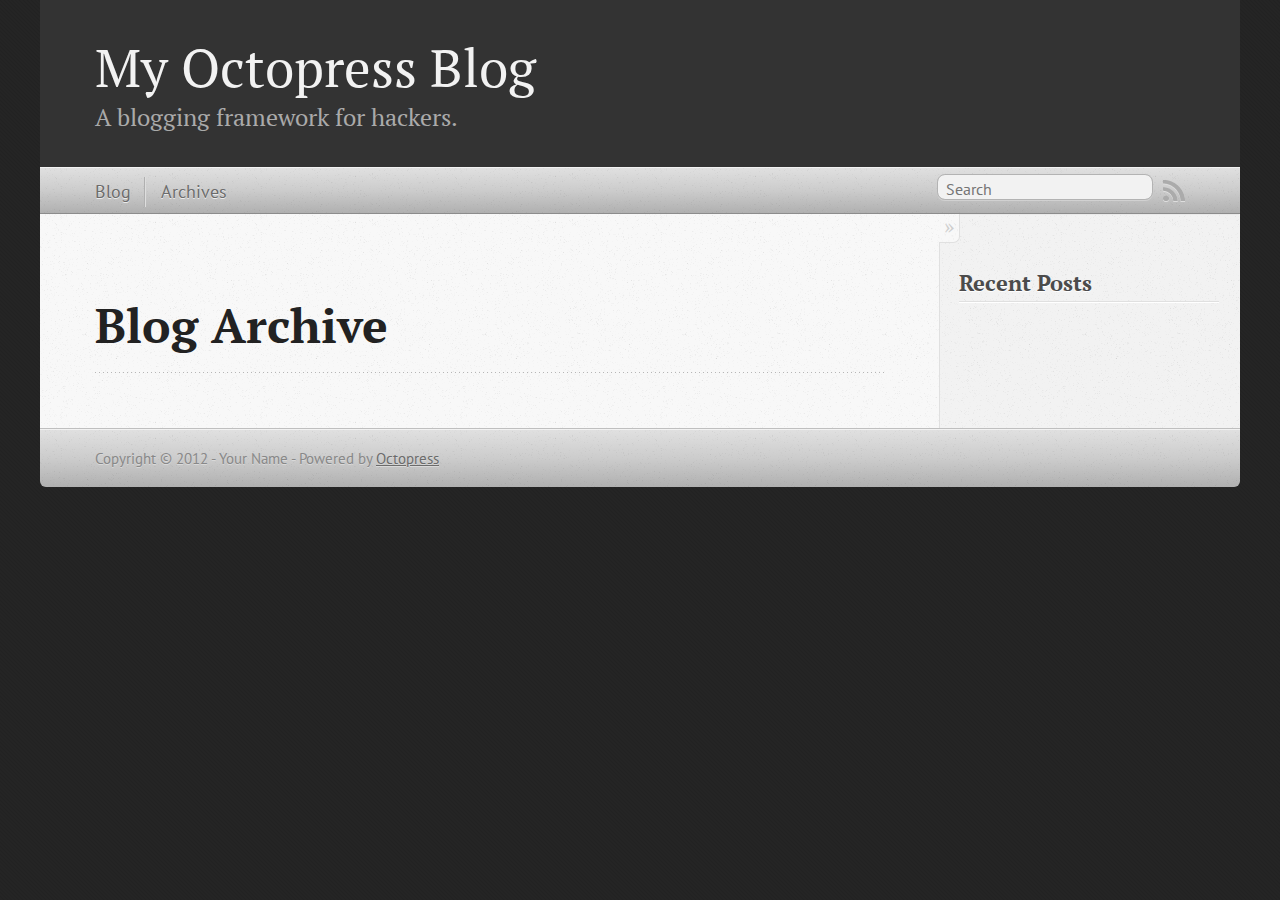
==== blog/archives/index.html @ cf324c6e "Site updated at 2012-12-24 00:45:28 UTC" ====
<!DOCTYPE html>
<!--[if IEMobile 7 ]><html class="no-js iem7"><![endif]-->
<!--[if lt IE 9]><html class="no-js lte-ie8"><![endif]-->
<!--[if (gt IE 8)|(gt IEMobile 7)|!(IEMobile)|!(IE)]><!--><html class="no-js" lang="en"><!--<![endif]-->
<head>
  <meta charset="utf-8">
  <title>Blog Archive - My Octopress Blog</title>
  <meta name="author" content="Your Name">

  
  <meta name="description" content=" Blog Archive Recent Posts ">
  

  <!-- http://t.co/dKP3o1e -->
  <meta name="HandheldFriendly" content="True">
  <meta name="MobileOptimized" content="320">
  <meta name="viewport" content="width=device-width, initial-scale=1">

  
  <link rel="canonical" href="http://shahin.github.com/blog/archives/">
  <link href="/favicon.png" rel="icon">
  <link href="/stylesheets/screen.css" media="screen, projection" rel="stylesheet" type="text/css">
  <script src="/javascripts/modernizr-2.0.js"></script>
  <script src="/javascripts/ender.js"></script>
  <script src="/javascripts/octopress.js" type="text/javascript"></script>
  <link href="/atom.xml" rel="alternate" title="My Octopress Blog" type="application/atom+xml">
  <!--Fonts from Google"s Web font directory at http://google.com/webfonts -->
<link href="http://fonts.googleapis.com/css?family=PT+Serif:regular,italic,bold,bolditalic" rel="stylesheet" type="text/css">
<link href="http://fonts.googleapis.com/css?family=PT+Sans:regular,italic,bold,bolditalic" rel="stylesheet" type="text/css">

  

</head>

<body   >
  <header role="banner"><hgroup>
  <h1><a href="/">My Octopress Blog</a></h1>
  
    <h2>A blogging framework for hackers.</h2>
  
</hgroup>

</header>
  <nav role="navigation"><ul class="subscription" data-subscription="rss">
  <li><a href="/atom.xml" rel="subscribe-rss" title="subscribe via RSS">RSS</a></li>
  
</ul>
  
<form action="http://google.com/search" method="get">
  <fieldset role="search">
    <input type="hidden" name="q" value="site:shahin.github.com" />
    <input class="search" type="text" name="q" results="0" placeholder="Search"/>
  </fieldset>
</form>
  
<ul class="main-navigation">
  <li><a href="/">Blog</a></li>
  <li><a href="/blog/archives">Archives</a></li>
</ul>

</nav>
  <div id="main">
    <div id="content">
      <div>
<article role="article">
  
  <header>
    <h1 class="entry-title">Blog Archive</h1>
    
  </header>
  
  <div id="blog-archives">

</div>

  
</article>

</div>

<aside class="sidebar">
  
    <section>
  <h1>Recent Posts</h1>
  <ul id="recent_posts">
    
  </ul>
</section>






  
</aside>


    </div>
  </div>
  <footer role="contentinfo"><p>
  Copyright &copy; 2012 - Your Name -
  <span class="credit">Powered by <a href="http://octopress.org">Octopress</a></span>
</p>

</footer>
  







  <script type="text/javascript">
    (function(){
      var twitterWidgets = document.createElement('script');
      twitterWidgets.type = 'text/javascript';
      twitterWidgets.async = true;
      twitterWidgets.src = 'http://platform.twitter.com/widgets.js';
      document.getElementsByTagName('head')[0].appendChild(twitterWidgets);
    })();
  </script>





</body>
</html>
---- stylesheets/screen.css ----
html,body,div,span,applet,object,iframe,h1,h2,h3,h4,h5,h6,p,blockquote,pre,a,abbr,acronym,address,big,cite,code,del,dfn,em,img,ins,kbd,q,s,samp,small,strike,strong,sub,sup,tt,var,b,u,i,center,dl,dt,dd,ol,ul,li,fieldset,form,label,legend,table,caption,tbody,tfoot,thead,tr,th,td,article,aside,canvas,details,embed,figure,figcaption,footer,header,hgroup,menu,nav,output,ruby,section,summary,time,mark,audio,video{margin:0;padding:0;border:0;font:inherit;font-size:100%;vertical-align:baseline}html{line-height:1}ol,ul{list-style:none}table{border-collapse:collapse;border-spacing:0}caption,th,td{text-align:left;font-weight:normal;vertical-align:middle}q,blockquote{quotes:none}q:before,q:after,blockquote:before,blockquote:after{content:"";content:none}a img{border:none}article,aside,details,figcaption,figure,footer,header,hgroup,menu,nav,section,summary{display:block}article,aside,details,figcaption,figure,footer,header,hgroup,menu,nav,section,summary{display:block}a{color:#1863a1}a:visited{color:#751590}a:focus{color:#0181eb}a:hover{color:#0181eb}a:active{color:#01579f}aside.sidebar a{color:#1863a1}aside.sidebar a:focus{color:#0181eb}aside.sidebar a:hover{color:#0181eb}aside.sidebar a:active{color:#01579f}a{-webkit-transition:color 0.3s;-moz-transition:color 0.3s;-o-transition:color 0.3s;transition:color 0.3s}html{background:#252525 url('/images/line-tile.png?1356309719') top left}body>div{background:#f2f2f2 url('/images/noise.png?1356309719') top left;border-bottom:1px solid #bfbfbf}body>div>div{background:#f8f8f8 url('/images/noise.png?1356309719') top left;border-right:1px solid #e0e0e0}.heading,body>header h1,h1,h2,h3,h4,h5,h6{font-family:"PT Serif","Georgia","Helvetica Neue",Arial,sans-serif}.sans,body>header h2,article header p.meta,article>footer,#content .blog-index footer,html .gist .gist-file .gist-meta,#blog-archives a.category,#blog-archives time,aside.sidebar section,body>footer{font-family:"PT Sans","Helvetica Neue",Arial,sans-serif}.serif,body,#content .blog-index a[rel=full-article]{font-family:"PT Serif",Georgia,Times,"Times New Roman",serif}.mono,pre,code,tt,p code,li code{font-family:Menlo,Monaco,"Andale Mono","lucida console","Courier New",monospace}body>header h1{font-size:2.2em;font-family:"PT Serif","Georgia","Helvetica Neue",Arial,sans-serif;font-weight:normal;line-height:1.2em;margin-bottom:0.6667em}body>header h2{font-family:"PT Serif","Georgia","Helvetica Neue",Arial,sans-serif}body{line-height:1.5em;color:#222}h1{font-size:2.2em;line-height:1.2em}@media only screen and (min-width: 992px){body{font-size:1.15em}h1{font-size:2.6em;line-height:1.2em}}h1,h2,h3,h4,h5,h6{text-rendering:optimizelegibility;margin-bottom:1em;font-weight:bold}h2,section h1{font-size:1.5em}h3,section h2,section section h1{font-size:1.3em}h4,section h3,section section h2,section section section h1{font-size:1em}h5,section h4,section section h3{font-size:.9em}h6,section h5,section section h4,section section section h3{font-size:.8em}p,blockquote,ul,ol{margin-bottom:1.5em}ul{list-style-type:disc}ul ul{list-style-type:circle;margin-bottom:0px}ul ul ul{list-style-type:square;margin-bottom:0px}ol{list-style-type:decimal}ol ol{list-style-type:lower-alpha;margin-bottom:0px}ol ol ol{list-style-type:lower-roman;margin-bottom:0px}ul,ul ul,ul ol,ol,ol ul,ol ol{margin-left:1.3em}strong{font-weight:bold}em{font-style:italic}sup,sub{font-size:0.8em;position:relative;display:inline-block}sup{top:-0.5em}sub{bottom:-0.5em}q{font-style:italic}q:before{content:"\201C"}q:after{content:"\201D"}em,dfn{font-style:italic}strong,dfn{font-weight:bold}del,s{text-decoration:line-through}abbr,acronym{border-bottom:1px dotted;cursor:help}sub,sup{line-height:0}hr{margin-bottom:0.2em}small{font-size:.8em}big{font-size:1.2em}blockquote{font-style:italic;position:relative;font-size:1.2em;line-height:1.5em;padding-left:1em;border-left:4px solid rgba(170,170,170,0.5)}blockquote cite{font-style:italic}blockquote cite a{color:#aaa !important;word-wrap:break-word}blockquote cite:before{content:'\2014';padding-right:.3em;padding-left:.3em;color:#aaa}@media only screen and (min-width: 992px){blockquote{padding-left:1.5em;border-left-width:4px}}.pullquote-right:before,.pullquote-left:before{padding:0;border:none;content:attr(data-pullquote);float:right;width:45%;margin:.5em 0 1em 1.5em;position:relative;top:7px;font-size:1.4em;line-height:1.45em}.pullquote-left:before{float:left;margin:.5em 1.5em 1em 0}.force-wrap,article a,aside.sidebar a{white-space:-moz-pre-wrap;white-space:-pre-wrap;white-space:-o-pre-wrap;white-space:pre-wrap;word-wrap:break-word}.group,body>header,body>nav,body>footer,body #content>article,body #content>div>article,body #content>div>section,body div.pagination,aside.sidebar,#main,#content,.sidebar{*zoom:1}.group:after,body>header:after,body>nav:after,body>footer:after,body #content>article:after,body #content>div>article:after,body #content>div>section:after,body div.pagination:after,aside.sidebar:after,#main:after,#content:after,.sidebar:after{content:"";display:table;clear:both}body{-webkit-text-size-adjust:none;max-width:1200px;position:relative;margin:0 auto}body>header,body>nav,body>footer,body #content>article,body #content>div>article,body #content>div>section{padding-left:18px;padding-right:18px}@media only screen and (min-width: 480px){body>header,body>nav,body>footer,body #content>article,body #content>div>article,body #content>div>section{padding-left:25px;padding-right:25px}}@media only screen and (min-width: 768px){body>header,body>nav,body>footer,body #content>article,body #content>div>article,body #content>div>section{padding-left:35px;padding-right:35px}}@media only screen and (min-width: 992px){body>header,body>nav,body>footer,body #content>article,body #content>div>article,body #content>div>section{padding-left:55px;padding-right:55px}}body div.pagination{margin-left:18px;margin-right:18px}@media only screen and (min-width: 480px){body div.pagination{margin-left:25px;margin-right:25px}}@media only screen and (min-width: 768px){body div.pagination{margin-left:35px;margin-right:35px}}@media only screen and (min-width: 992px){body div.pagination{margin-left:55px;margin-right:55px}}body>header{font-size:1em;padding-top:1.5em;padding-bottom:1.5em}#content{overflow:hidden}#content>div,#content>article{width:100%}aside.sidebar{float:none;padding:0 18px 1px;background-color:#f7f7f7;border-top:1px solid #e0e0e0}.flex-content,article img,article video,article .flash-video,aside.sidebar img{max-width:100%;height:auto}.basic-alignment.left,article img.left,article video.left,article .left.flash-video,aside.sidebar img.left{float:left;margin-right:1.5em}.basic-alignment.right,article img.right,article video.right,article .right.flash-video,aside.sidebar img.right{float:right;margin-left:1.5em}.basic-alignment.center,article img.center,article video.center,article .center.flash-video,aside.sidebar img.center{display:block;margin:0 auto 1.5em}.basic-alignment.left,article img.left,article video.left,article .left.flash-video,aside.sidebar img.left,.basic-alignment.right,article img.right,article video.right,article .right.flash-video,aside.sidebar img.right{margin-bottom:.8em}.toggle-sidebar,.no-sidebar .toggle-sidebar{display:none}@media only screen and (min-width: 750px){body.sidebar-footer aside.sidebar{float:none;width:auto;clear:left;margin:0;padding:0 35px 1px;background-color:#f7f7f7;border-top:1px solid #eaeaea}body.sidebar-footer aside.sidebar section.odd,body.sidebar-footer aside.sidebar section.even{float:left;width:48%}body.sidebar-footer aside.sidebar section.odd{margin-left:0}body.sidebar-footer aside.sidebar section.even{margin-left:4%}body.sidebar-footer aside.sidebar.thirds section{width:30%;margin-left:5%}body.sidebar-footer aside.sidebar.thirds section.first{margin-left:0;clear:both}}body.sidebar-footer #content{margin-right:0px}body.sidebar-footer .toggle-sidebar{display:none}@media only screen and (min-width: 550px){body>header{font-size:1em}}@media only screen and (min-width: 750px){aside.sidebar{float:none;width:auto;clear:left;margin:0;padding:0 35px 1px;background-color:#f7f7f7;border-top:1px solid #eaeaea}aside.sidebar section.odd,aside.sidebar section.even{float:left;width:48%}aside.sidebar section.odd{margin-left:0}aside.sidebar section.even{margin-left:4%}aside.sidebar.thirds section{width:30%;margin-left:5%}aside.sidebar.thirds section.first{margin-left:0;clear:both}}@media only screen and (min-width: 768px){body{-webkit-text-size-adjust:auto}body>header{font-size:1.2em}#main{padding:0;margin:0 auto}#content{overflow:visible;margin-right:240px;position:relative}.no-sidebar #content{margin-right:0;border-right:0}.collapse-sidebar #content{margin-right:20px}#content>div,#content>article{padding-top:17.5px;padding-bottom:17.5px;float:left}aside.sidebar{width:210px;padding:0 15px 15px;background:none;clear:none;float:left;margin:0 -100% 0 0}aside.sidebar section{width:auto;margin-left:0}aside.sidebar section.odd,aside.sidebar section.even{float:none;width:auto;margin-left:0}.collapse-sidebar aside.sidebar{float:none;width:auto;clear:left;margin:0;padding:0 35px 1px;background-color:#f7f7f7;border-top:1px solid #eaeaea}.collapse-sidebar aside.sidebar section.odd,.collapse-sidebar aside.sidebar section.even{float:left;width:48%}.collapse-sidebar aside.sidebar section.odd{margin-left:0}.collapse-sidebar aside.sidebar section.even{margin-left:4%}.collapse-sidebar aside.sidebar.thirds section{width:30%;margin-left:5%}.collapse-sidebar aside.sidebar.thirds section.first{margin-left:0;clear:both}}@media only screen and (min-width: 992px){body>header{font-size:1.3em}#content{margin-right:300px}#content>div,#content>article{padding-top:27.5px;padding-bottom:27.5px}aside.sidebar{width:260px;padding:1.2em 20px 20px}.collapse-sidebar aside.sidebar{padding-left:55px;padding-right:55px}}@media only screen and (min-width: 768px){ul,ol{margin-left:0}}body>header{background:#333}body>header h1{display:inline-block;margin:0}body>header h1 a,body>header h1 a:visited,body>header h1 a:hover{color:#f2f2f2;text-decoration:none}body>header h2{margin:.2em 0 0;font-size:1em;color:#aaa;font-weight:normal}body>nav{position:relative;background-color:#ccc;background:url('/images/noise.png?1356309719'),-webkit-gradient(linear, 50% 0%, 50% 100%, color-stop(0%, #e0e0e0), color-stop(50%, #cccccc), color-stop(100%, #b0b0b0));background:url('/images/noise.png?1356309719'),-webkit-linear-gradient(#e0e0e0,#cccccc,#b0b0b0);background:url('/images/noise.png?1356309719'),-moz-linear-gradient(#e0e0e0,#cccccc,#b0b0b0);background:url('/images/noise.png?1356309719'),-o-linear-gradient(#e0e0e0,#cccccc,#b0b0b0);background:url('/images/noise.png?1356309719'),linear-gradient(#e0e0e0,#cccccc,#b0b0b0);border-top:1px solid #f2f2f2;border-bottom:1px solid #8c8c8c;padding-top:.35em;padding-bottom:.35em}body>nav form{-webkit-background-clip:padding;-moz-background-clip:padding;background-clip:padding-box;margin:0;padding:0}body>nav form .search{padding:.3em .5em 0;font-size:.85em;font-family:"PT Sans","Helvetica Neue",Arial,sans-serif;line-height:1.1em;width:95%;-webkit-border-radius:0.5em;-moz-border-radius:0.5em;-ms-border-radius:0.5em;-o-border-radius:0.5em;border-radius:0.5em;-webkit-background-clip:padding;-moz-background-clip:padding;background-clip:padding-box;-webkit-box-shadow:#d1d1d1 0 1px;-moz-box-shadow:#d1d1d1 0 1px;box-shadow:#d1d1d1 0 1px;background-color:#f2f2f2;border:1px solid #b3b3b3;color:#888}body>nav form .search:focus{color:#444;border-color:#80b1df;-webkit-box-shadow:#80b1df 0 0 4px,#80b1df 0 0 3px inset;-moz-box-shadow:#80b1df 0 0 4px,#80b1df 0 0 3px inset;box-shadow:#80b1df 0 0 4px,#80b1df 0 0 3px inset;background-color:#fff;outline:none}body>nav fieldset[role=search]{float:right;width:48%}body>nav fieldset.mobile-nav{float:left;width:48%}body>nav fieldset.mobile-nav select{width:100%;font-size:.8em;border:1px solid #888}body>nav ul{display:none}@media only screen and (min-width: 550px){body>nav{font-size:.9em}body>nav ul{margin:0;padding:0;border:0;overflow:hidden;*zoom:1;float:left;display:block;padding-top:.15em}body>nav ul li{list-style-image:none;list-style-type:none;margin-left:0;white-space:nowrap;display:inline;float:left;padding-left:0;padding-right:0}body>nav ul li:first-child,body>nav ul li.first{padding-left:0}body>nav ul li:last-child{padding-right:0}body>nav ul li.last{padding-right:0}body>nav ul.subscription{margin-left:.8em;float:right}body>nav ul.subscription li:last-child a{padding-right:0}body>nav ul li{margin:0}body>nav a{color:#6b6b6b;font-family:"PT Sans","Helvetica Neue",Arial,sans-serif;text-shadow:#ebebeb 0 1px;float:left;text-decoration:none;font-size:1.1em;padding:.1em 0;line-height:1.5em}body>nav a:visited{color:#6b6b6b}body>nav a:hover{color:#2b2b2b}body>nav li+li{border-left:1px solid #b0b0b0;margin-left:.8em}body>nav li+li a{padding-left:.8em;border-left:1px solid #dedede}body>nav form{float:right;text-align:left;padding-left:.8em;width:175px}body>nav form .search{width:93%;font-size:.95em;line-height:1.2em}body>nav ul[data-subscription$=email]+form{width:97px}body>nav ul[data-subscription$=email]+form .search{width:91%}body>nav fieldset.mobile-nav{display:none}body>nav fieldset[role=search]{width:99%}}@media only screen and (min-width: 992px){body>nav form{width:215px}body>nav ul[data-subscription$=email]+form{width:147px}}.no-placeholder body>nav .search{background:#f2f2f2 url('/images/search.png?1356309719') 0.3em 0.25em no-repeat;text-indent:1.3em}@media only screen and (min-width: 550px){.maskImage body>nav ul[data-subscription$=email]+form{width:123px}}@media only screen and (min-width: 992px){.maskImage body>nav ul[data-subscription$=email]+form{width:173px}}.maskImage ul.subscription{position:relative;top:.2em}.maskImage ul.subscription li,.maskImage ul.subscription a{border:0;padding:0}.maskImage a[rel=subscribe-rss]{position:relative;top:0px;text-indent:-999999em;background-color:#dedede;border:0;padding:0}.maskImage a[rel=subscribe-rss],.maskImage a[rel=subscribe-rss]:after{-webkit-mask-image:url('/images/rss.png?1356309719');-moz-mask-image:url('/images/rss.png?1356309719');-ms-mask-image:url('/images/rss.png?1356309719');-o-mask-image:url('/images/rss.png?1356309719');mask-image:url('/images/rss.png?1356309719');-webkit-mask-repeat:no-repeat;-moz-mask-repeat:no-repeat;-ms-mask-repeat:no-repeat;-o-mask-repeat:no-repeat;mask-repeat:no-repeat;width:22px;height:22px}.maskImage a[rel=subscribe-rss]:after{content:"";position:absolute;top:-1px;left:0;background-color:#ababab}.maskImage a[rel=subscribe-rss]:hover:after{background-color:#9e9e9e}.maskImage a[rel=subscribe-email]{position:relative;top:0px;text-indent:-999999em;background-color:#dedede;border:0;padding:0}.maskImage a[rel=subscribe-email],.maskImage a[rel=subscribe-email]:after{-webkit-mask-image:url('/images/email.png?1356309719');-moz-mask-image:url('/images/email.png?1356309719');-ms-mask-image:url('/images/email.png?1356309719');-o-mask-image:url('/images/email.png?1356309719');mask-image:url('/images/email.png?1356309719');-webkit-mask-repeat:no-repeat;-moz-mask-repeat:no-repeat;-ms-mask-repeat:no-repeat;-o-mask-repeat:no-repeat;mask-repeat:no-repeat;width:28px;height:22px}.maskImage a[rel=subscribe-email]:after{content:"";position:absolute;top:-1px;left:0;background-color:#ababab}.maskImage a[rel=subscribe-email]:hover:after{background-color:#9e9e9e}article{padding-top:1em}article header{position:relative;padding-top:2em;padding-bottom:1em;margin-bottom:1em;background:url('[data-uri]') bottom left repeat-x}article header h1{margin:0}article header h1 a{text-decoration:none}article header h1 a:hover{text-decoration:underline}article header p{font-size:.9em;color:#aaa;margin:0}article header p.meta{text-transform:uppercase;position:absolute;top:0}@media only screen and (min-width: 768px){article header{margin-bottom:1.5em;padding-bottom:1em;background:url('[data-uri]') bottom left repeat-x}}article h2{padding-top:0.8em;background:url('[data-uri]') top left repeat-x}.entry-content article h2:first-child,article header+h2{padding-top:0}article h2:first-child,article header+h2{background:none}article .feature{padding-top:.5em;margin-bottom:1em;padding-bottom:1em;background:url('[data-uri]') bottom left repeat-x;font-size:2.0em;font-style:italic;line-height:1.3em}article img,article video,article .flash-video{-webkit-border-radius:0.3em;-moz-border-radius:0.3em;-ms-border-radius:0.3em;-o-border-radius:0.3em;border-radius:0.3em;-webkit-box-shadow:rgba(0,0,0,0.15) 0 1px 4px;-moz-box-shadow:rgba(0,0,0,0.15) 0 1px 4px;box-shadow:rgba(0,0,0,0.15) 0 1px 4px;-webkit-box-sizing:border-box;-moz-box-sizing:border-box;box-sizing:border-box;border:#fff 0.5em solid}article video,article .flash-video{margin:0 auto 1.5em}article video{display:block;width:100%}article .flash-video>div{position:relative;display:block;padding-bottom:56.25%;padding-top:1px;height:0;overflow:hidden}article .flash-video>div iframe,article .flash-video>div object,article .flash-video>div embed{position:absolute;top:0;left:0;width:100%;height:100%}article>footer{padding-bottom:2.5em;margin-top:2em}article>footer p.meta{margin-bottom:.8em;font-size:.85em;clear:both;overflow:hidden}.blog-index article+article{background:url('[data-uri]') top left repeat-x}#content .blog-index{padding-top:0;padding-bottom:0}#content .blog-index article{padding-top:2em}#content .blog-index article header{background:none;padding-bottom:0}#content .blog-index article h1{font-size:2.2em}#content .blog-index article h1 a{color:inherit}#content .blog-index article h1 a:hover{color:#0181eb}#content .blog-index a[rel=full-article]{background:#ebebeb;display:inline-block;padding:.4em .8em;margin-right:.5em;text-decoration:none;color:#666;-webkit-transition:background-color 0.5s;-moz-transition:background-color 0.5s;-o-transition:background-color 0.5s;transition:background-color 0.5s}#content .blog-index a[rel=full-article]:hover{background:#0181eb;text-shadow:none;color:#f8f8f8}#content .blog-index footer{margin-top:1em}.separator,article>footer .byline+time:before,article>footer time+time:before,article>footer .comments:before,article>footer .byline ~ .categories:before{content:"\2022 ";padding:0 .4em 0 .2em;display:inline-block}#content div.pagination{text-align:center;font-size:.95em;position:relative;background:url('[data-uri]') top left repeat-x;padding-top:1.5em;padding-bottom:1.5em}#content div.pagination a{text-decoration:none;color:#aaa}#content div.pagination a.prev{position:absolute;left:0}#content div.pagination a.next{position:absolute;right:0}#content div.pagination a:hover{color:#0181eb}#content div.pagination a[href*=archive]:before,#content div.pagination a[href*=archive]:after{content:'\2014';padding:0 .3em}p.meta+.sharing{padding-top:1em;padding-left:0;background:url('[data-uri]') top left repeat-x}#fb-root{display:none}.highlight,html .gist .gist-file .gist-syntax .gist-highlight{border:1px solid #05232b !important}.highlight table td.code,html .gist .gist-file .gist-syntax .gist-highlight table td.code{width:100%}.highlight .line-numbers,html .gist .gist-file .gist-syntax .highlight .line_numbers{text-align:right;font-size:13px;line-height:1.45em;background:#073642 url('/images/noise.png?1356309719') top left !important;border-right:1px solid #00232c !important;-webkit-box-shadow:#083e4b -1px 0 inset;-moz-box-shadow:#083e4b -1px 0 inset;box-shadow:#083e4b -1px 0 inset;text-shadow:#021014 0 -1px;padding:.8em !important;-webkit-border-radius:0;-moz-border-radius:0;-ms-border-radius:0;-o-border-radius:0;border-radius:0}.highlight .line-numbers span,html .gist .gist-file .gist-syntax .highlight .line_numbers span{color:#586e75 !important}figure.code,.gist-file,pre{-webkit-box-shadow:rgba(0,0,0,0.06) 0 0 10px;-moz-box-shadow:rgba(0,0,0,0.06) 0 0 10px;box-shadow:rgba(0,0,0,0.06) 0 0 10px}figure.code .highlight pre,.gist-file .highlight pre,pre .highlight pre{-webkit-box-shadow:none;-moz-box-shadow:none;box-shadow:none}.gist .highlight *::-moz-selection,figure.code .highlight *::-moz-selection{background:#386774;color:inherit;text-shadow:#002b36 0 1px}.gist .highlight *::-webkit-selection,figure.code .highlight *::-webkit-selection{background:#386774;color:inherit;text-shadow:#002b36 0 1px}.gist .highlight *::selection,figure.code .highlight *::selection{background:#386774;color:inherit;text-shadow:#002b36 0 1px}html .gist .gist-file{margin-bottom:1.8em;position:relative;border:none;padding-top:26px !important}html .gist .gist-file .highlight{margin-bottom:0}html .gist .gist-file .gist-syntax{border-bottom:0 !important;background:none !important}html .gist .gist-file .gist-syntax .gist-highlight{background:#002b36 !important}html .gist .gist-file .gist-syntax .highlight pre{padding:0}html .gist .gist-file .gist-meta{padding:.6em 0.8em;border:1px solid #083e4b !important;color:#586e75;font-size:.7em !important;background:#073642 url('/images/noise.png?1356309719') top left;line-height:1.5em}html .gist .gist-file .gist-meta a{color:#75878b !important;text-decoration:none}html .gist .gist-file .gist-meta a:hover{text-decoration:underline}html .gist .gist-file .gist-meta a:hover{color:#93a1a1 !important}html .gist .gist-file .gist-meta a[href*='#file']{position:absolute;top:0;left:0;right:-10px;color:#474747 !important}html .gist .gist-file .gist-meta a[href*='#file']:hover{color:#1863a1 !important}html .gist .gist-file .gist-meta a[href*=raw]{top:.4em}pre{background:#002b36 url('/images/noise.png?1356309719') top left;-webkit-border-radius:0.4em;-moz-border-radius:0.4em;-ms-border-radius:0.4em;-o-border-radius:0.4em;border-radius:0.4em;border:1px solid #05232b;line-height:1.45em;font-size:13px;margin-bottom:2.1em;padding:.8em 1em;color:#93a1a1;overflow:auto}h3.filename+pre{-moz-border-radius-topleft:0px;-webkit-border-top-left-radius:0px;border-top-left-radius:0px;-moz-border-radius-topright:0px;-webkit-border-top-right-radius:0px;border-top-right-radius:0px}p code,li code{display:inline-block;white-space:no-wrap;background:#fff;font-size:.8em;line-height:1.5em;color:#555;border:1px solid #ddd;-webkit-border-radius:0.4em;-moz-border-radius:0.4em;-ms-border-radius:0.4em;-o-border-radius:0.4em;border-radius:0.4em;padding:0 .3em;margin:-1px 0}p pre code,li pre code{font-size:1em !important;background:none;border:none}.pre-code,html .gist .gist-file .gist-syntax .highlight pre,.highlight code{font-family:Menlo,Monaco,"Andale Mono","lucida console","Courier New",monospace !important;overflow:scroll;overflow-y:hidden;display:block;padding:.8em;overflow-x:auto;line-height:1.45em;background:#002b36 url('/images/noise.png?1356309719') top left !important;color:#93a1a1 !important}.pre-code span,html .gist .gist-file .gist-syntax .highlight pre span,.highlight code span{color:#93a1a1 !important}.pre-code span,html .gist .gist-file .gist-syntax .highlight pre span,.highlight code span{font-style:normal !important;font-weight:normal !important}.pre-code .c,html .gist .gist-file .gist-syntax .highlight pre .c,.highlight code .c{color:#586e75 !important;font-style:italic !important}.pre-code .cm,html .gist .gist-file .gist-syntax .highlight pre .cm,.highlight code .cm{color:#586e75 !important;font-style:italic !important}.pre-code .cp,html .gist .gist-file .gist-syntax .highlight pre .cp,.highlight code .cp{color:#586e75 !important;font-style:italic !important}.pre-code .c1,html .gist .gist-file .gist-syntax .highlight pre .c1,.highlight code .c1{color:#586e75 !important;font-style:italic !important}.pre-code .cs,html .gist .gist-file .gist-syntax .highlight pre .cs,.highlight code .cs{color:#586e75 !important;font-weight:bold !important;font-style:italic !important}.pre-code .err,html .gist .gist-file .gist-syntax .highlight pre .err,.highlight code .err{color:#dc322f !important;background:none !important}.pre-code .k,html .gist .gist-file .gist-syntax .highlight pre .k,.highlight code .k{color:#cb4b16 !important}.pre-code .o,html .gist .gist-file .gist-syntax .highlight pre .o,.highlight code .o{color:#93a1a1 !important;font-weight:bold !important}.pre-code .p,html .gist .gist-file .gist-syntax .highlight pre .p,.highlight code .p{color:#93a1a1 !important}.pre-code .ow,html .gist .gist-file .gist-syntax .highlight pre .ow,.highlight code .ow{color:#2aa198 !important;font-weight:bold !important}.pre-code .gd,html .gist .gist-file .gist-syntax .highlight pre .gd,.highlight code .gd{color:#93a1a1 !important;background-color:#372c34 !important;display:inline-block}.pre-code .gd .x,html .gist .gist-file .gist-syntax .highlight pre .gd .x,.highlight code .gd .x{color:#93a1a1 !important;background-color:#4d2d33 !important;display:inline-block}.pre-code .ge,html .gist .gist-file .gist-syntax .highlight pre .ge,.highlight code .ge{color:#93a1a1 !important;font-style:italic !important}.pre-code .gh,html .gist .gist-file .gist-syntax .highlight pre .gh,.highlight code .gh{color:#586e75 !important}.pre-code .gi,html .gist .gist-file .gist-syntax .highlight pre .gi,.highlight code .gi{color:#93a1a1 !important;background-color:#1a412b !important;display:inline-block}.pre-code .gi .x,html .gist .gist-file .gist-syntax .highlight pre .gi .x,.highlight code .gi .x{color:#93a1a1 !important;background-color:#355720 !important;display:inline-block}.pre-code .gs,html .gist .gist-file .gist-syntax .highlight pre .gs,.highlight code .gs{color:#93a1a1 !important;font-weight:bold !important}.pre-code .gu,html .gist .gist-file .gist-syntax .highlight pre .gu,.highlight code .gu{color:#6c71c4 !important}.pre-code .kc,html .gist .gist-file .gist-syntax .highlight pre .kc,.highlight code .kc{color:#859900 !important;font-weight:bold !important}.pre-code .kd,html .gist .gist-file .gist-syntax .highlight pre .kd,.highlight code .kd{color:#268bd2 !important}.pre-code .kp,html .gist .gist-file .gist-syntax .highlight pre .kp,.highlight code .kp{color:#cb4b16 !important;font-weight:bold !important}.pre-code .kr,html .gist .gist-file .gist-syntax .highlight pre .kr,.highlight code .kr{color:#d33682 !important;font-weight:bold !important}.pre-code .kt,html .gist .gist-file .gist-syntax .highlight pre .kt,.highlight code .kt{color:#2aa198 !important}.pre-code .n,html .gist .gist-file .gist-syntax .highlight pre .n,.highlight code .n{color:#268bd2 !important}.pre-code .na,html .gist .gist-file .gist-syntax .highlight pre .na,.highlight code .na{color:#268bd2 !important}.pre-code .nb,html .gist .gist-file .gist-syntax .highlight pre .nb,.highlight code .nb{color:#859900 !important}.pre-code .nc,html .gist .gist-file .gist-syntax .highlight pre .nc,.highlight code .nc{color:#d33682 !important}.pre-code .no,html .gist .gist-file .gist-syntax .highlight pre .no,.highlight code .no{color:#b58900 !important}.pre-code .nl,html .gist .gist-file .gist-syntax .highlight pre .nl,.highlight code .nl{color:#859900 !important}.pre-code .ne,html .gist .gist-file .gist-syntax .highlight pre .ne,.highlight code .ne{color:#268bd2 !important;font-weight:bold !important}.pre-code .nf,html .gist .gist-file .gist-syntax .highlight pre .nf,.highlight code .nf{color:#268bd2 !important;font-weight:bold !important}.pre-code .nn,html .gist .gist-file .gist-syntax .highlight pre .nn,.highlight code .nn{color:#b58900 !important}.pre-code .nt,html .gist .gist-file .gist-syntax .highlight pre .nt,.highlight code .nt{color:#268bd2 !important;font-weight:bold !important}.pre-code .nx,html .gist .gist-file .gist-syntax .highlight pre .nx,.highlight code .nx{color:#b58900 !important}.pre-code .vg,html .gist .gist-file .gist-syntax .highlight pre .vg,.highlight code .vg{color:#268bd2 !important}.pre-code .vi,html .gist .gist-file .gist-syntax .highlight pre .vi,.highlight code .vi{color:#268bd2 !important}.pre-code .nv,html .gist .gist-file .gist-syntax .highlight pre .nv,.highlight code .nv{color:#268bd2 !important}.pre-code .mf,html .gist .gist-file .gist-syntax .highlight pre .mf,.highlight code .mf{color:#2aa198 !important}.pre-code .m,html .gist .gist-file .gist-syntax .highlight pre .m,.highlight code .m{color:#2aa198 !important}.pre-code .mh,html .gist .gist-file .gist-syntax .highlight pre .mh,.highlight code .mh{color:#2aa198 !important}.pre-code .mi,html .gist .gist-file .gist-syntax .highlight pre .mi,.highlight code .mi{color:#2aa198 !important}.pre-code .s,html .gist .gist-file .gist-syntax .highlight pre .s,.highlight code .s{color:#2aa198 !important}.pre-code .sd,html .gist .gist-file .gist-syntax .highlight pre .sd,.highlight code .sd{color:#2aa198 !important}.pre-code .s2,html .gist .gist-file .gist-syntax .highlight pre .s2,.highlight code .s2{color:#2aa198 !important}.pre-code .se,html .gist .gist-file .gist-syntax .highlight pre .se,.highlight code .se{color:#dc322f !important}.pre-code .si,html .gist .gist-file .gist-syntax .highlight pre .si,.highlight code .si{color:#268bd2 !important}.pre-code .sr,html .gist .gist-file .gist-syntax .highlight pre .sr,.highlight code .sr{color:#2aa198 !important}.pre-code .s1,html .gist .gist-file .gist-syntax .highlight pre .s1,.highlight code .s1{color:#2aa198 !important}.pre-code div .gd,html .gist .gist-file .gist-syntax .highlight pre div .gd,.highlight code div .gd,.pre-code div .gd .x,html .gist .gist-file .gist-syntax .highlight pre div .gd .x,.highlight code div .gd .x,.pre-code div .gi,html .gist .gist-file .gist-syntax .highlight pre div .gi,.highlight code div .gi,.pre-code div .gi .x,html .gist .gist-file .gist-syntax .highlight pre div .gi .x,.highlight code div .gi .x{display:inline-block;width:100%}.highlight,.gist-highlight{margin-bottom:1.8em;background:#002b36;overflow-y:hidden;overflow-x:auto}.highlight pre,.gist-highlight pre{background:none;-webkit-border-radius:0px;-moz-border-radius:0px;-ms-border-radius:0px;-o-border-radius:0px;border-radius:0px;border:none;padding:0;margin-bottom:0}pre::-webkit-scrollbar,.highlight::-webkit-scrollbar,.gist-highlight::-webkit-scrollbar{height:.5em;background:rgba(255,255,255,0.15)}pre::-webkit-scrollbar-thumb:horizontal,.highlight::-webkit-scrollbar-thumb:horizontal,.gist-highlight::-webkit-scrollbar-thumb:horizontal{background:rgba(255,255,255,0.2);-webkit-border-radius:4px;border-radius:4px}.highlight code{background:#000}figure.code{background:none;padding:0;border:0;margin-bottom:1.5em}figure.code pre{margin-bottom:0}figure.code figcaption{position:relative}figure.code .highlight{margin-bottom:0}.code-title,html .gist .gist-file .gist-meta a[href*='#file'],h3.filename,figure.code figcaption{text-align:center;font-size:13px;line-height:2em;text-shadow:#cbcccc 0 1px 0;color:#474747;font-weight:normal;margin-bottom:0;-moz-border-radius-topleft:5px;-webkit-border-top-left-radius:5px;border-top-left-radius:5px;-moz-border-radius-topright:5px;-webkit-border-top-right-radius:5px;border-top-right-radius:5px;font-family:"Helvetica Neue", Arial, "Lucida Grande", "Lucida Sans Unicode", Lucida, sans-serif;background:#aaa url('/images/code_bg.png?1356309719') top repeat-x;border:1px solid #565656;border-top-color:#cbcbcb;border-left-color:#a5a5a5;border-right-color:#a5a5a5;border-bottom:0}.download-source,html .gist .gist-file .gist-meta a[href*=raw],figure.code figcaption a{position:absolute;right:.8em;text-decoration:none;color:#666 !important;z-index:1;font-size:13px;text-shadow:#cbcccc 0 1px 0;padding-left:3em}.download-source:hover,html .gist .gist-file .gist-meta a[href*=raw]:hover,figure.code figcaption a:hover{text-decoration:underline}#archive #content>div,#archive #content>div>article{padding-top:0}#blog-archives{color:#aaa}#blog-archives article{padding:1em 0 1em;position:relative;background:url('[data-uri]') bottom left repeat-x}#blog-archives article:last-child{background:none}#blog-archives article footer{padding:0;margin:0}#blog-archives h1{color:#222;margin-bottom:.3em}#blog-archives h2{display:none}#blog-archives h1{font-size:1.5em}#blog-archives h1 a{text-decoration:none;color:inherit;font-weight:normal;display:inline-block}#blog-archives h1 a:hover{text-decoration:underline}#blog-archives h1 a:hover{color:#0181eb}#blog-archives a.category,#blog-archives time{color:#aaa}#blog-archives .entry-content{display:none}#blog-archives time{font-size:.9em;line-height:1.2em}#blog-archives time .month,#blog-archives time .day{display:inline-block}#blog-archives time .month{text-transform:uppercase}#blog-archives p{margin-bottom:1em}#blog-archives a,#blog-archives .entry-content a{color:inherit}#blog-archives a:hover,#blog-archives .entry-content a:hover{color:#0181eb}#blog-archives a:hover{color:#0181eb}@media only screen and (min-width: 550px){#blog-archives article{margin-left:5em}#blog-archives h2{margin-bottom:.3em;font-weight:normal;display:inline-block;position:relative;top:-1px;float:left}#blog-archives h2:first-child{padding-top:.75em}#blog-archives time{position:absolute;text-align:right;left:0em;top:1.8em}#blog-archives .year{display:none}#blog-archives article{padding-left:4.5em;padding-bottom:.7em}#blog-archives a.category{line-height:1.1em}}#content>.category article{margin-left:0;padding-left:6.8em}#content>.category .year{display:inline}.side-shadow-border,aside.sidebar section h1,aside.sidebar li{-webkit-box-shadow:#fff 0 1px;-moz-box-shadow:#fff 0 1px;box-shadow:#fff 0 1px}aside.sidebar{overflow:hidden;color:#4b4b4b;text-shadow:#fff 0 1px}aside.sidebar section{font-size:.8em;line-height:1.4em;margin-bottom:1.5em}aside.sidebar section h1{margin:1.5em 0 0;padding-bottom:.2em;border-bottom:1px solid #e0e0e0}aside.sidebar section h1+p{padding-top:.4em}aside.sidebar img{-webkit-border-radius:0.3em;-moz-border-radius:0.3em;-ms-border-radius:0.3em;-o-border-radius:0.3em;border-radius:0.3em;-webkit-box-shadow:rgba(0,0,0,0.15) 0 1px 4px;-moz-box-shadow:rgba(0,0,0,0.15) 0 1px 4px;box-shadow:rgba(0,0,0,0.15) 0 1px 4px;-webkit-box-sizing:border-box;-moz-box-sizing:border-box;box-sizing:border-box;border:#fff 0.3em solid}aside.sidebar ul{margin-bottom:0.5em;margin-left:0}aside.sidebar li{list-style:none;padding:.5em 0;margin:0;border-bottom:1px solid #e0e0e0}aside.sidebar li p:last-child{margin-bottom:0}aside.sidebar a{color:inherit;-webkit-transition:color 0.5s;-moz-transition:color 0.5s;-o-transition:color 0.5s;transition:color 0.5s}aside.sidebar:hover a{color:#1863a1}aside.sidebar:hover a:hover{color:#0181eb}.aside-alt-link,#tweets a[href*='twitter.com/search'],#pinboard_linkroll .pin-tag{color:#7e7e7e}.aside-alt-link:hover,#tweets a[href*='twitter.com/search']:hover,#pinboard_linkroll .pin-tag:hover{color:#0181eb}@media only screen and (min-width: 768px){.toggle-sidebar{outline:none;position:absolute;right:-10px;top:0;bottom:0;display:inline-block;text-decoration:none;color:#cecece;width:9px;cursor:pointer}.toggle-sidebar:hover{background:#e9e9e9;background:-webkit-gradient(linear, 0% 50%, 100% 50%, color-stop(0%, rgba(224,224,224,0.5)), color-stop(100%, rgba(224,224,224,0)));background:-webkit-linear-gradient(left, rgba(224,224,224,0.5),rgba(224,224,224,0));background:-moz-linear-gradient(left, rgba(224,224,224,0.5),rgba(224,224,224,0));background:-o-linear-gradient(left, rgba(224,224,224,0.5),rgba(224,224,224,0));background:linear-gradient(left, rgba(224,224,224,0.5),rgba(224,224,224,0))}.toggle-sidebar:after{position:absolute;right:-11px;top:0;width:20px;font-size:1.2em;line-height:1.1em;padding-bottom:.15em;-moz-border-radius-bottomright:0.3em;-webkit-border-bottom-right-radius:0.3em;border-bottom-right-radius:0.3em;text-align:center;background:#f8f8f8 url('/images/noise.png?1356309719') top left;border-bottom:1px solid #e0e0e0;border-right:1px solid #e0e0e0;content:"\00BB";text-indent:-1px}.collapse-sidebar .toggle-sidebar{text-indent:0px;right:-20px;width:19px}.collapse-sidebar .toggle-sidebar:hover{background:#e9e9e9}.collapse-sidebar .toggle-sidebar:after{border-left:1px solid #e0e0e0;text-shadow:#fff 0 1px;content:"\00AB";left:0px;right:0;text-align:center;text-indent:0;border:0;border-right-width:0;background:none}}#tweets .loading{background:url('[data-uri]') no-repeat center 0.5em;color:#c4c4c4;text-shadow:#f8f8f8 0 1px;text-align:center;padding:2.5em 0 .5em}#tweets .loading.error{background:url('[data-uri]') no-repeat center 0.5em}#tweets p{position:relative;padding-right:1em}#tweets a[href*=status]:first-child{color:#a4a4a4;float:right;padding:0 0 .1em 1em;position:relative;right:-1.3em;text-shadow:#fff 0 1px;font-size:.7em;text-decoration:none}#tweets a[href*=status]:first-child span{font-size:1.5em}#tweets a[href*=status]:first-child:hover{color:#0181eb;text-decoration:none}#tweets a[href*='twitter.com/search']{text-decoration:none}#tweets a[href*='twitter.com/search']:hover{text-decoration:underline}.googleplus h1{-moz-box-shadow:none !important;-webkit-box-shadow:none !important;-o-box-shadow:none !important;box-shadow:none !important;border-bottom:0px none !important}.googleplus a{text-decoration:none;white-space:normal !important;line-height:32px}.googleplus a img{float:left;margin-right:0.5em;border:0 none}.googleplus-hidden{position:absolute;top:-1000em;left:-1000em}#pinboard_linkroll .pin-title,#pinboard_linkroll .pin-description{display:block;margin-bottom:.5em}#pinboard_linkroll .pin-tag{text-decoration:none}#pinboard_linkroll .pin-tag:hover{text-decoration:underline}#pinboard_linkroll .pin-tag:after{content:','}#pinboard_linkroll .pin-tag:last-child:after{content:''}.delicious-posts a.delicious-link{margin-bottom:.5em;display:block}.delicious-posts p{font-size:1em}body>footer{font-size:.8em;color:#888;text-shadow:#d9d9d9 0 1px;background-color:#ccc;background:url('/images/noise.png?1356309719'),-webkit-gradient(linear, 50% 0%, 50% 100%, color-stop(0%, #e0e0e0), color-stop(50%, #cccccc), color-stop(100%, #b0b0b0));background:url('/images/noise.png?1356309719'),-webkit-linear-gradient(#e0e0e0,#cccccc,#b0b0b0);background:url('/images/noise.png?1356309719'),-moz-linear-gradient(#e0e0e0,#cccccc,#b0b0b0);background:url('/images/noise.png?1356309719'),-o-linear-gradient(#e0e0e0,#cccccc,#b0b0b0);background:url('/images/noise.png?1356309719'),linear-gradient(#e0e0e0,#cccccc,#b0b0b0);border-top:1px solid #f2f2f2;position:relative;padding-top:1em;padding-bottom:1em;margin-bottom:3em;-moz-border-radius-bottomleft:0.4em;-webkit-border-bottom-left-radius:0.4em;border-bottom-left-radius:0.4em;-moz-border-radius-bottomright:0.4em;-webkit-border-bottom-right-radius:0.4em;border-bottom-right-radius:0.4em;z-index:1}body>footer a{color:#6b6b6b}body>footer a:visited{color:#6b6b6b}body>footer a:hover{color:#484848}body>footer p:last-child{margin-bottom:0}
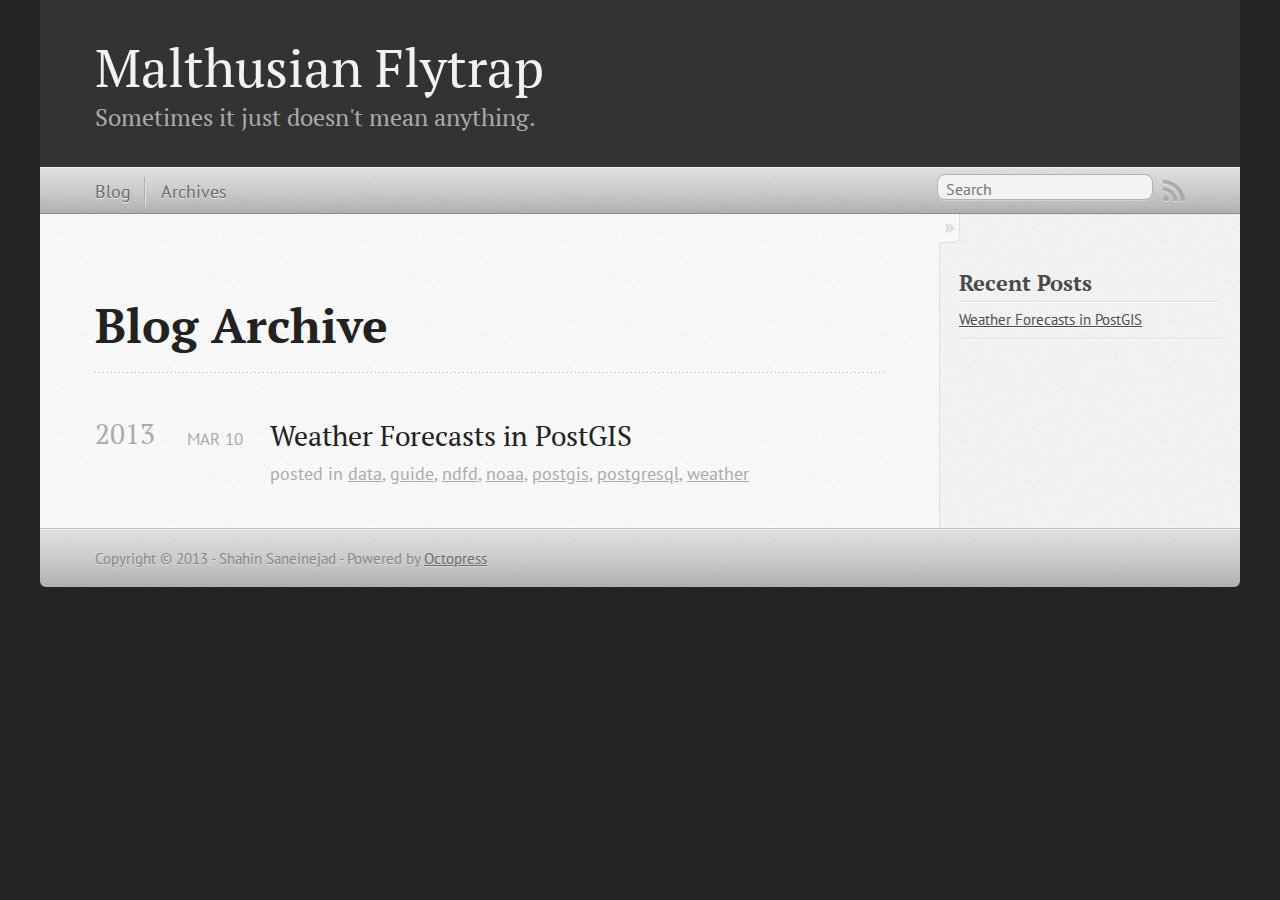
==== commit fe5f82ee: "Site updated at 2013-03-11 04:05:33 UTC" ====
--- a/blog/archives/index.html
+++ b/blog/archives/index.html
@@ -5,11 +5,12 @@
 <!--[if (gt IE 8)|(gt IEMobile 7)|!(IEMobile)|!(IE)]><!--><html class="no-js" lang="en"><!--<![endif]-->
 <head>
   <meta charset="utf-8">
-  <title>Blog Archive - My Octopress Blog</title>
-  <meta name="author" content="Your Name">
+  <title>Blog Archive - Malthusian Flytrap</title>
+  <meta name="author" content="Shahin Saneinejad">
 
   
-  <meta name="description" content=" Blog Archive Recent Posts ">
+  <meta name="description" content="Blog Archive 2013 Weather Forecasts in PostGIS
+Mar 10 2013 posted in data, guide, ndfd, noaa, postgis, postgresql, weather Recent Posts Weather &hellip;">
   
 
   <!-- http://t.co/dKP3o1e -->
@@ -18,26 +19,39 @@
   <meta name="viewport" content="width=device-width, initial-scale=1">
 
   
-  <link rel="canonical" href="http://shahin.github.com/blog/archives/">
+  <link rel="canonical" href="http://shahin.github.com/blog/archives">
   <link href="/favicon.png" rel="icon">
   <link href="/stylesheets/screen.css" media="screen, projection" rel="stylesheet" type="text/css">
+  <link href="/atom.xml" rel="alternate" title="Malthusian Flytrap" type="application/atom+xml">
   <script src="/javascripts/modernizr-2.0.js"></script>
-  <script src="/javascripts/ender.js"></script>
+  <script src="//ajax.googleapis.com/ajax/libs/jquery/1.9.1/jquery.min.js"></script>
+  <script>!window.jQuery && document.write(unescape('%3Cscript src="./javascripts/lib/jquery.min.js"%3E%3C/script%3E'))</script>
   <script src="/javascripts/octopress.js" type="text/javascript"></script>
-  <link href="/atom.xml" rel="alternate" title="My Octopress Blog" type="application/atom+xml">
   <!--Fonts from Google"s Web font directory at http://google.com/webfonts -->
 <link href="http://fonts.googleapis.com/css?family=PT+Serif:regular,italic,bold,bolditalic" rel="stylesheet" type="text/css">
 <link href="http://fonts.googleapis.com/css?family=PT+Sans:regular,italic,bold,bolditalic" rel="stylesheet" type="text/css">
 
   
+  <script type="text/javascript">
+    var _gaq = _gaq || [];
+    _gaq.push(['_setAccount', 'UA-36520469-1']);
+    _gaq.push(['_trackPageview']);
+
+    (function() {
+      var ga = document.createElement('script'); ga.type = 'text/javascript'; ga.async = true;
+      ga.src = ('https:' == document.location.protocol ? 'https://ssl' : 'http://www') + '.google-analytics.com/ga.js';
+      var s = document.getElementsByTagName('script')[0]; s.parentNode.insertBefore(ga, s);
+    })();
+  </script>
+
 
 </head>
 
 <body   >
   <header role="banner"><hgroup>
-  <h1><a href="/">My Octopress Blog</a></h1>
+  <h1><a href="/">Malthusian Flytrap</a></h1>
   
-    <h2>A blogging framework for hackers.</h2>
+    <h2>Sometimes it just doesn't mean anything.</h2>
   
 </hgroup>
 
@@ -72,6 +86,23 @@
   
   <div id="blog-archives">
 
+
+
+  
+  <h2>2013</h2>
+
+<article>
+  
+<h1><a href="/blog/2013/03/10/weather-forecasts-in-postgis/">Weather Forecasts in PostGIS</a></h1>
+<time datetime="2013-03-10T12:56:00-07:00" pubdate><span class='month'>Mar</span> <span class='day'>10</span> <span class='year'>2013</span></time>
+
+<footer>
+  <span class="categories">posted in <a class='category' href='/blog/categories/data/'>data</a>, <a class='category' href='/blog/categories/guide/'>guide</a>, <a class='category' href='/blog/categories/ndfd/'>ndfd</a>, <a class='category' href='/blog/categories/noaa/'>noaa</a>, <a class='category' href='/blog/categories/postgis/'>postgis</a>, <a class='category' href='/blog/categories/postgresql/'>postgresql</a>, <a class='category' href='/blog/categories/weather/'>weather</a></span>
+</footer>
+
+
+</article>
+
 </div>
 
   
@@ -85,9 +116,12 @@
   <h1>Recent Posts</h1>
   <ul id="recent_posts">
     
+      <li class="post">
+        <a href="/blog/2013/03/10/weather-forecasts-in-postgis/">Weather Forecasts in PostGIS</a>
+      </li>
+    
   </ul>
 </section>
-
 
 
 
@@ -100,7 +134,7 @@
     </div>
   </div>
   <footer role="contentinfo"><p>
-  Copyright &copy; 2012 - Your Name -
+  Copyright &copy; 2013 - Shahin Saneinejad -
   <span class="credit">Powered by <a href="http://octopress.org">Octopress</a></span>
 </p>
 
--- a/stylesheets/screen.css
+++ b/stylesheets/screen.css
@@ -1 +1 @@
-html,body,div,span,applet,object,iframe,h1,h2,h3,h4,h5,h6,p,blockquote,pre,a,abbr,acronym,address,big,cite,code,del,dfn,em,img,ins,kbd,q,s,samp,small,strike,strong,sub,sup,tt,var,b,u,i,center,dl,dt,dd,ol,ul,li,fieldset,form,label,legend,table,caption,tbody,tfoot,thead,tr,th,td,article,aside,canvas,details,embed,figure,figcaption,footer,header,hgroup,menu,nav,output,ruby,section,summary,time,mark,audio,video{margin:0;padding:0;border:0;font:inherit;font-size:100%;vertical-align:baseline}html{line-height:1}ol,ul{list-style:none}table{border-collapse:collapse;border-spacing:0}caption,th,td{text-align:left;font-weight:normal;vertical-align:middle}q,blockquote{quotes:none}q:before,q:after,blockquote:before,blockquote:after{content:"";content:none}a img{border:none}article,aside,details,figcaption,figure,footer,header,hgroup,menu,nav,section,summary{display:block}article,aside,details,figcaption,figure,footer,header,hgroup,menu,nav,section,summary{display:block}a{color:#1863a1}a:visited{color:#751590}a:focus{color:#0181eb}a:hover{color:#0181eb}a:active{color:#01579f}aside.sidebar a{color:#1863a1}aside.sidebar a:focus{color:#0181eb}aside.sidebar a:hover{color:#0181eb}aside.sidebar a:active{color:#01579f}a{-webkit-transition:color 0.3s;-moz-transition:color 0.3s;-o-transition:color 0.3s;transition:color 0.3s}html{background:#252525 url('/images/line-tile.png?1356309719') top left}body>div{background:#f2f2f2 url('/images/noise.png?1356309719') top left;border-bottom:1px solid #bfbfbf}body>div>div{background:#f8f8f8 url('/images/noise.png?1356309719') top left;border-right:1px solid #e0e0e0}.heading,body>header h1,h1,h2,h3,h4,h5,h6{font-family:"PT Serif","Georgia","Helvetica Neue",Arial,sans-serif}.sans,body>header h2,article header p.meta,article>footer,#content .blog-index footer,html .gist .gist-file .gist-meta,#blog-archives a.category,#blog-archives time,aside.sidebar section,body>footer{font-family:"PT Sans","Helvetica Neue",Arial,sans-serif}.serif,body,#content .blog-index a[rel=full-article]{font-family:"PT Serif",Georgia,Times,"Times New Roman",serif}.mono,pre,code,tt,p code,li code{font-family:Menlo,Monaco,"Andale Mono","lucida console","Courier New",monospace}body>header h1{font-size:2.2em;font-family:"PT Serif","Georgia","Helvetica Neue",Arial,sans-serif;font-weight:normal;line-height:1.2em;margin-bottom:0.6667em}body>header h2{font-family:"PT Serif","Georgia","Helvetica Neue",Arial,sans-serif}body{line-height:1.5em;color:#222}h1{font-size:2.2em;line-height:1.2em}@media only screen and (min-width: 992px){body{font-size:1.15em}h1{font-size:2.6em;line-height:1.2em}}h1,h2,h3,h4,h5,h6{text-rendering:optimizelegibility;margin-bottom:1em;font-weight:bold}h2,section h1{font-size:1.5em}h3,section h2,section section h1{font-size:1.3em}h4,section h3,section section h2,section section section h1{font-size:1em}h5,section h4,section section h3{font-size:.9em}h6,section h5,section section h4,section section section h3{font-size:.8em}p,blockquote,ul,ol{margin-bottom:1.5em}ul{list-style-type:disc}ul ul{list-style-type:circle;margin-bottom:0px}ul ul ul{list-style-type:square;margin-bottom:0px}ol{list-style-type:decimal}ol ol{list-style-type:lower-alpha;margin-bottom:0px}ol ol ol{list-style-type:lower-roman;margin-bottom:0px}ul,ul ul,ul ol,ol,ol ul,ol ol{margin-left:1.3em}strong{font-weight:bold}em{font-style:italic}sup,sub{font-size:0.8em;position:relative;display:inline-block}sup{top:-0.5em}sub{bottom:-0.5em}q{font-style:italic}q:before{content:"\201C"}q:after{content:"\201D"}em,dfn{font-style:italic}strong,dfn{font-weight:bold}del,s{text-decoration:line-through}abbr,acronym{border-bottom:1px dotted;cursor:help}sub,sup{line-height:0}hr{margin-bottom:0.2em}small{font-size:.8em}big{font-size:1.2em}blockquote{font-style:italic;position:relative;font-size:1.2em;line-height:1.5em;padding-left:1em;border-left:4px solid rgba(170,170,170,0.5)}blockquote cite{font-style:italic}blockquote cite a{color:#aaa !important;word-wrap:break-word}blockquote cite:before{content:'\2014';padding-right:.3em;padding-left:.3em;color:#aaa}@media only screen and (min-width: 992px){blockquote{padding-left:1.5em;border-left-width:4px}}.pullquote-right:before,.pullquote-left:before{padding:0;border:none;content:attr(data-pullquote);float:right;width:45%;margin:.5em 0 1em 1.5em;position:relative;top:7px;font-size:1.4em;line-height:1.45em}.pullquote-left:before{float:left;margin:.5em 1.5em 1em 0}.force-wrap,article a,aside.sidebar a{white-space:-moz-pre-wrap;white-space:-pre-wrap;white-space:-o-pre-wrap;white-space:pre-wrap;word-wrap:break-word}.group,body>header,body>nav,body>footer,body #content>article,body #content>div>article,body #content>div>section,body div.pagination,aside.sidebar,#main,#content,.sidebar{*zoom:1}.group:after,body>header:after,body>nav:after,body>footer:after,body #content>article:after,body #content>div>article:after,body #content>div>section:after,body div.pagination:after,aside.sidebar:after,#main:after,#content:after,.sidebar:after{content:"";display:table;clear:both}body{-webkit-text-size-adjust:none;max-width:1200px;position:relative;margin:0 auto}body>header,body>nav,body>footer,body #content>article,body #content>div>article,body #content>div>section{padding-left:18px;padding-right:18px}@media only screen and (min-width: 480px){body>header,body>nav,body>footer,body #content>article,body #content>div>article,body #content>div>section{padding-left:25px;padding-right:25px}}@media only screen and (min-width: 768px){body>header,body>nav,body>footer,body #content>article,body #content>div>article,body #content>div>section{padding-left:35px;padding-right:35px}}@media only screen and (min-width: 992px){body>header,body>nav,body>footer,body #content>article,body #content>div>article,body #content>div>section{padding-left:55px;padding-right:55px}}body div.pagination{margin-left:18px;margin-right:18px}@media only screen and (min-width: 480px){body div.pagination{margin-left:25px;margin-right:25px}}@media only screen and (min-width: 768px){body div.pagination{margin-left:35px;margin-right:35px}}@media only screen and (min-width: 992px){body div.pagination{margin-left:55px;margin-right:55px}}body>header{font-size:1em;padding-top:1.5em;padding-bottom:1.5em}#content{overflow:hidden}#content>div,#content>article{width:100%}aside.sidebar{float:none;padding:0 18px 1px;background-color:#f7f7f7;border-top:1px solid #e0e0e0}.flex-content,article img,article video,article .flash-video,aside.sidebar img{max-width:100%;height:auto}.basic-alignment.left,article img.left,article video.left,article .left.flash-video,aside.sidebar img.left{float:left;margin-right:1.5em}.basic-alignment.right,article img.right,article video.right,article .right.flash-video,aside.sidebar img.right{float:right;margin-left:1.5em}.basic-alignment.center,article img.center,article video.center,article .center.flash-video,aside.sidebar img.center{display:block;margin:0 auto 1.5em}.basic-alignment.left,article img.left,article video.left,article .left.flash-video,aside.sidebar img.left,.basic-alignment.right,article img.right,article video.right,article .right.flash-video,aside.sidebar img.right{margin-bottom:.8em}.toggle-sidebar,.no-sidebar .toggle-sidebar{display:none}@media only screen and (min-width: 750px){body.sidebar-footer aside.sidebar{float:none;width:auto;clear:left;margin:0;padding:0 35px 1px;background-color:#f7f7f7;border-top:1px solid #eaeaea}body.sidebar-footer aside.sidebar section.odd,body.sidebar-footer aside.sidebar section.even{float:left;width:48%}body.sidebar-footer aside.sidebar section.odd{margin-left:0}body.sidebar-footer aside.sidebar section.even{margin-left:4%}body.sidebar-footer aside.sidebar.thirds section{width:30%;margin-left:5%}body.sidebar-footer aside.sidebar.thirds section.first{margin-left:0;clear:both}}body.sidebar-footer #content{margin-right:0px}body.sidebar-footer .toggle-sidebar{display:none}@media only screen and (min-width: 550px){body>header{font-size:1em}}@media only screen and (min-width: 750px){aside.sidebar{float:none;width:auto;clear:left;margin:0;padding:0 35px 1px;background-color:#f7f7f7;border-top:1px solid #eaeaea}aside.sidebar section.odd,aside.sidebar section.even{float:left;width:48%}aside.sidebar section.odd{margin-left:0}aside.sidebar section.even{margin-left:4%}aside.sidebar.thirds section{width:30%;margin-left:5%}aside.sidebar.thirds section.first{margin-left:0;clear:both}}@media only screen and (min-width: 768px){body{-webkit-text-size-adjust:auto}body>header{font-size:1.2em}#main{padding:0;margin:0 auto}#content{overflow:visible;margin-right:240px;position:relative}.no-sidebar #content{margin-right:0;border-right:0}.collapse-sidebar #content{margin-right:20px}#content>div,#content>article{padding-top:17.5px;padding-bottom:17.5px;float:left}aside.sidebar{width:210px;padding:0 15px 15px;background:none;clear:none;float:left;margin:0 -100% 0 0}aside.sidebar section{width:auto;margin-left:0}aside.sidebar section.odd,aside.sidebar section.even{float:none;width:auto;margin-left:0}.collapse-sidebar aside.sidebar{float:none;width:auto;clear:left;margin:0;padding:0 35px 1px;background-color:#f7f7f7;border-top:1px solid #eaeaea}.collapse-sidebar aside.sidebar section.odd,.collapse-sidebar aside.sidebar section.even{float:left;width:48%}.collapse-sidebar aside.sidebar section.odd{margin-left:0}.collapse-sidebar aside.sidebar section.even{margin-left:4%}.collapse-sidebar aside.sidebar.thirds section{width:30%;margin-left:5%}.collapse-sidebar aside.sidebar.thirds section.first{margin-left:0;clear:both}}@media only screen and (min-width: 992px){body>header{font-size:1.3em}#content{margin-right:300px}#content>div,#content>article{padding-top:27.5px;padding-bottom:27.5px}aside.sidebar{width:260px;padding:1.2em 20px 20px}.collapse-sidebar aside.sidebar{padding-left:55px;padding-right:55px}}@media only screen and (min-width: 768px){ul,ol{margin-left:0}}body>header{background:#333}body>header h1{display:inline-block;margin:0}body>header h1 a,body>header h1 a:visited,body>header h1 a:hover{color:#f2f2f2;text-decoration:none}body>header h2{margin:.2em 0 0;font-size:1em;color:#aaa;font-weight:normal}body>nav{position:relative;background-color:#ccc;background:url('/images/noise.png?1356309719'),-webkit-gradient(linear, 50% 0%, 50% 100%, color-stop(0%, #e0e0e0), color-stop(50%, #cccccc), color-stop(100%, #b0b0b0));background:url('/images/noise.png?1356309719'),-webkit-linear-gradient(#e0e0e0,#cccccc,#b0b0b0);background:url('/images/noise.png?1356309719'),-moz-linear-gradient(#e0e0e0,#cccccc,#b0b0b0);background:url('/images/noise.png?1356309719'),-o-linear-gradient(#e0e0e0,#cccccc,#b0b0b0);background:url('/images/noise.png?1356309719'),linear-gradient(#e0e0e0,#cccccc,#b0b0b0);border-top:1px solid #f2f2f2;border-bottom:1px solid #8c8c8c;padding-top:.35em;padding-bottom:.35em}body>nav form{-webkit-background-clip:padding;-moz-background-clip:padding;background-clip:padding-box;margin:0;padding:0}body>nav form .search{padding:.3em .5em 0;font-size:.85em;font-family:"PT Sans","Helvetica Neue",Arial,sans-serif;line-height:1.1em;width:95%;-webkit-border-radius:0.5em;-moz-border-radius:0.5em;-ms-border-radius:0.5em;-o-border-radius:0.5em;border-radius:0.5em;-webkit-background-clip:padding;-moz-background-clip:padding;background-clip:padding-box;-webkit-box-shadow:#d1d1d1 0 1px;-moz-box-shadow:#d1d1d1 0 1px;box-shadow:#d1d1d1 0 1px;background-color:#f2f2f2;border:1px solid #b3b3b3;color:#888}body>nav form .search:focus{color:#444;border-color:#80b1df;-webkit-box-shadow:#80b1df 0 0 4px,#80b1df 0 0 3px inset;-moz-box-shadow:#80b1df 0 0 4px,#80b1df 0 0 3px inset;box-shadow:#80b1df 0 0 4px,#80b1df 0 0 3px inset;background-color:#fff;outline:none}body>nav fieldset[role=search]{float:right;width:48%}body>nav fieldset.mobile-nav{float:left;width:48%}body>nav fieldset.mobile-nav select{width:100%;font-size:.8em;border:1px solid #888}body>nav ul{display:none}@media only screen and (min-width: 550px){body>nav{font-size:.9em}body>nav ul{margin:0;padding:0;border:0;overflow:hidden;*zoom:1;float:left;display:block;padding-top:.15em}body>nav ul li{list-style-image:none;list-style-type:none;margin-left:0;white-space:nowrap;display:inline;float:left;padding-left:0;padding-right:0}body>nav ul li:first-child,body>nav ul li.first{padding-left:0}body>nav ul li:last-child{padding-right:0}body>nav ul li.last{padding-right:0}body>nav ul.subscription{margin-left:.8em;float:right}body>nav ul.subscription li:last-child a{padding-right:0}body>nav ul li{margin:0}body>nav a{color:#6b6b6b;font-family:"PT Sans","Helvetica Neue",Arial,sans-serif;text-shadow:#ebebeb 0 1px;float:left;text-decoration:none;font-size:1.1em;padding:.1em 0;line-height:1.5em}body>nav a:visited{color:#6b6b6b}body>nav a:hover{color:#2b2b2b}body>nav li+li{border-left:1px solid #b0b0b0;margin-left:.8em}body>nav li+li a{padding-left:.8em;border-left:1px solid #dedede}body>nav form{float:right;text-align:left;padding-left:.8em;width:175px}body>nav form .search{width:93%;font-size:.95em;line-height:1.2em}body>nav ul[data-subscription$=email]+form{width:97px}body>nav ul[data-subscription$=email]+form .search{width:91%}body>nav fieldset.mobile-nav{display:none}body>nav fieldset[role=search]{width:99%}}@media only screen and (min-width: 992px){body>nav form{width:215px}body>nav ul[data-subscription$=email]+form{width:147px}}.no-placeholder body>nav .search{background:#f2f2f2 url('/images/search.png?1356309719') 0.3em 0.25em no-repeat;text-indent:1.3em}@media only screen and (min-width: 550px){.maskImage body>nav ul[data-subscription$=email]+form{width:123px}}@media only screen and (min-width: 992px){.maskImage body>nav ul[data-subscription$=email]+form{width:173px}}.maskImage ul.subscription{position:relative;top:.2em}.maskImage ul.subscription li,.maskImage ul.subscription a{border:0;padding:0}.maskImage a[rel=subscribe-rss]{position:relative;top:0px;text-indent:-999999em;background-color:#dedede;border:0;padding:0}.maskImage a[rel=subscribe-rss],.maskImage a[rel=subscribe-rss]:after{-webkit-mask-image:url('/images/rss.png?1356309719');-moz-mask-image:url('/images/rss.png?1356309719');-ms-mask-image:url('/images/rss.png?1356309719');-o-mask-image:url('/images/rss.png?1356309719');mask-image:url('/images/rss.png?1356309719');-webkit-mask-repeat:no-repeat;-moz-mask-repeat:no-repeat;-ms-mask-repeat:no-repeat;-o-mask-repeat:no-repeat;mask-repeat:no-repeat;width:22px;height:22px}.maskImage a[rel=subscribe-rss]:after{content:"";position:absolute;top:-1px;left:0;background-color:#ababab}.maskImage a[rel=subscribe-rss]:hover:after{background-color:#9e9e9e}.maskImage a[rel=subscribe-email]{position:relative;top:0px;text-indent:-999999em;background-color:#dedede;border:0;padding:0}.maskImage a[rel=subscribe-email],.maskImage a[rel=subscribe-email]:after{-webkit-mask-image:url('/images/email.png?1356309719');-moz-mask-image:url('/images/email.png?1356309719');-ms-mask-image:url('/images/email.png?1356309719');-o-mask-image:url('/images/email.png?1356309719');mask-image:url('/images/email.png?1356309719');-webkit-mask-repeat:no-repeat;-moz-mask-repeat:no-repeat;-ms-mask-repeat:no-repeat;-o-mask-repeat:no-repeat;mask-repeat:no-repeat;width:28px;height:22px}.maskImage a[rel=subscribe-email]:after{content:"";position:absolute;top:-1px;left:0;background-color:#ababab}.maskImage a[rel=subscribe-email]:hover:after{background-color:#9e9e9e}article{padding-top:1em}article header{position:relative;padding-top:2em;padding-bottom:1em;margin-bottom:1em;background:url('[data-uri]') bottom left repeat-x}article header h1{margin:0}article header h1 a{text-decoration:none}article header h1 a:hover{text-decoration:underline}article header p{font-size:.9em;color:#aaa;margin:0}article header p.meta{text-transform:uppercase;position:absolute;top:0}@media only screen and (min-width: 768px){article header{margin-bottom:1.5em;padding-bottom:1em;background:url('[data-uri]') bottom left repeat-x}}article h2{padding-top:0.8em;background:url('[data-uri]') top left repeat-x}.entry-content article h2:first-child,article header+h2{padding-top:0}article h2:first-child,article header+h2{background:none}article .feature{padding-top:.5em;margin-bottom:1em;padding-bottom:1em;background:url('[data-uri]') bottom left repeat-x;font-size:2.0em;font-style:italic;line-height:1.3em}article img,article video,article .flash-video{-webkit-border-radius:0.3em;-moz-border-radius:0.3em;-ms-border-radius:0.3em;-o-border-radius:0.3em;border-radius:0.3em;-webkit-box-shadow:rgba(0,0,0,0.15) 0 1px 4px;-moz-box-shadow:rgba(0,0,0,0.15) 0 1px 4px;box-shadow:rgba(0,0,0,0.15) 0 1px 4px;-webkit-box-sizing:border-box;-moz-box-sizing:border-box;box-sizing:border-box;border:#fff 0.5em solid}article video,article .flash-video{margin:0 auto 1.5em}article video{display:block;width:100%}article .flash-video>div{position:relative;display:block;padding-bottom:56.25%;padding-top:1px;height:0;overflow:hidden}article .flash-video>div iframe,article .flash-video>div object,article .flash-video>div embed{position:absolute;top:0;left:0;width:100%;height:100%}article>footer{padding-bottom:2.5em;margin-top:2em}article>footer p.meta{margin-bottom:.8em;font-size:.85em;clear:both;overflow:hidden}.blog-index article+article{background:url('[data-uri]') top left repeat-x}#content .blog-index{padding-top:0;padding-bottom:0}#content .blog-index article{padding-top:2em}#content .blog-index article header{background:none;padding-bottom:0}#content .blog-index article h1{font-size:2.2em}#content .blog-index article h1 a{color:inherit}#content .blog-index article h1 a:hover{color:#0181eb}#content .blog-index a[rel=full-article]{background:#ebebeb;display:inline-block;padding:.4em .8em;margin-right:.5em;text-decoration:none;color:#666;-webkit-transition:background-color 0.5s;-moz-transition:background-color 0.5s;-o-transition:background-color 0.5s;transition:background-color 0.5s}#content .blog-index a[rel=full-article]:hover{background:#0181eb;text-shadow:none;color:#f8f8f8}#content .blog-index footer{margin-top:1em}.separator,article>footer .byline+time:before,article>footer time+time:before,article>footer .comments:before,article>footer .byline ~ .categories:before{content:"\2022 ";padding:0 .4em 0 .2em;display:inline-block}#content div.pagination{text-align:center;font-size:.95em;position:relative;background:url('[data-uri]') top left repeat-x;padding-top:1.5em;padding-bottom:1.5em}#content div.pagination a{text-decoration:none;color:#aaa}#content div.pagination a.prev{position:absolute;left:0}#content div.pagination a.next{position:absolute;right:0}#content div.pagination a:hover{color:#0181eb}#content div.pagination a[href*=archive]:before,#content div.pagination a[href*=archive]:after{content:'\2014';padding:0 .3em}p.meta+.sharing{padding-top:1em;padding-left:0;background:url('[data-uri]') top left repeat-x}#fb-root{display:none}.highlight,html .gist .gist-file .gist-syntax .gist-highlight{border:1px solid #05232b !important}.highlight table td.code,html .gist .gist-file .gist-syntax .gist-highlight table td.code{width:100%}.highlight .line-numbers,html .gist .gist-file .gist-syntax .highlight .line_numbers{text-align:right;font-size:13px;line-height:1.45em;background:#073642 url('/images/noise.png?1356309719') top left !important;border-right:1px solid #00232c !important;-webkit-box-shadow:#083e4b -1px 0 inset;-moz-box-shadow:#083e4b -1px 0 inset;box-shadow:#083e4b -1px 0 inset;text-shadow:#021014 0 -1px;padding:.8em !important;-webkit-border-radius:0;-moz-border-radius:0;-ms-border-radius:0;-o-border-radius:0;border-radius:0}.highlight .line-numbers span,html .gist .gist-file .gist-syntax .highlight .line_numbers span{color:#586e75 !important}figure.code,.gist-file,pre{-webkit-box-shadow:rgba(0,0,0,0.06) 0 0 10px;-moz-box-shadow:rgba(0,0,0,0.06) 0 0 10px;box-shadow:rgba(0,0,0,0.06) 0 0 10px}figure.code .highlight pre,.gist-file .highlight pre,pre .highlight pre{-webkit-box-shadow:none;-moz-box-shadow:none;box-shadow:none}.gist .highlight *::-moz-selection,figure.code .highlight *::-moz-selection{background:#386774;color:inherit;text-shadow:#002b36 0 1px}.gist .highlight *::-webkit-selection,figure.code .highlight *::-webkit-selection{background:#386774;color:inherit;text-shadow:#002b36 0 1px}.gist .highlight *::selection,figure.code .highlight *::selection{background:#386774;color:inherit;text-shadow:#002b36 0 1px}html .gist .gist-file{margin-bottom:1.8em;position:relative;border:none;padding-top:26px !important}html .gist .gist-file .highlight{margin-bottom:0}html .gist .gist-file .gist-syntax{border-bottom:0 !important;background:none !important}html .gist .gist-file .gist-syntax .gist-highlight{background:#002b36 !important}html .gist .gist-file .gist-syntax .highlight pre{padding:0}html .gist .gist-file .gist-meta{padding:.6em 0.8em;border:1px solid #083e4b !important;color:#586e75;font-size:.7em !important;background:#073642 url('/images/noise.png?1356309719') top left;line-height:1.5em}html .gist .gist-file .gist-meta a{color:#75878b !important;text-decoration:none}html .gist .gist-file .gist-meta a:hover{text-decoration:underline}html .gist .gist-file .gist-meta a:hover{color:#93a1a1 !important}html .gist .gist-file .gist-meta a[href*='#file']{position:absolute;top:0;left:0;right:-10px;color:#474747 !important}html .gist .gist-file .gist-meta a[href*='#file']:hover{color:#1863a1 !important}html .gist .gist-file .gist-meta a[href*=raw]{top:.4em}pre{background:#002b36 url('/images/noise.png?1356309719') top left;-webkit-border-radius:0.4em;-moz-border-radius:0.4em;-ms-border-radius:0.4em;-o-border-radius:0.4em;border-radius:0.4em;border:1px solid #05232b;line-height:1.45em;font-size:13px;margin-bottom:2.1em;padding:.8em 1em;color:#93a1a1;overflow:auto}h3.filename+pre{-moz-border-radius-topleft:0px;-webkit-border-top-left-radius:0px;border-top-left-radius:0px;-moz-border-radius-topright:0px;-webkit-border-top-right-radius:0px;border-top-right-radius:0px}p code,li code{display:inline-block;white-space:no-wrap;background:#fff;font-size:.8em;line-height:1.5em;color:#555;border:1px solid #ddd;-webkit-border-radius:0.4em;-moz-border-radius:0.4em;-ms-border-radius:0.4em;-o-border-radius:0.4em;border-radius:0.4em;padding:0 .3em;margin:-1px 0}p pre code,li pre code{font-size:1em !important;background:none;border:none}.pre-code,html .gist .gist-file .gist-syntax .highlight pre,.highlight code{font-family:Menlo,Monaco,"Andale Mono","lucida console","Courier New",monospace !important;overflow:scroll;overflow-y:hidden;display:block;padding:.8em;overflow-x:auto;line-height:1.45em;background:#002b36 url('/images/noise.png?1356309719') top left !important;color:#93a1a1 !important}.pre-code span,html .gist .gist-file .gist-syntax .highlight pre span,.highlight code span{color:#93a1a1 !important}.pre-code span,html .gist .gist-file .gist-syntax .highlight pre span,.highlight code span{font-style:normal !important;font-weight:normal !important}.pre-code .c,html .gist .gist-file .gist-syntax .highlight pre .c,.highlight code .c{color:#586e75 !important;font-style:italic !important}.pre-code .cm,html .gist .gist-file .gist-syntax .highlight pre .cm,.highlight code .cm{color:#586e75 !important;font-style:italic !important}.pre-code .cp,html .gist .gist-file .gist-syntax .highlight pre .cp,.highlight code .cp{color:#586e75 !important;font-style:italic !important}.pre-code .c1,html .gist .gist-file .gist-syntax .highlight pre .c1,.highlight code .c1{color:#586e75 !important;font-style:italic !important}.pre-code .cs,html .gist .gist-file .gist-syntax .highlight pre .cs,.highlight code .cs{color:#586e75 !important;font-weight:bold !important;font-style:italic !important}.pre-code .err,html .gist .gist-file .gist-syntax .highlight pre .err,.highlight code .err{color:#dc322f !important;background:none !important}.pre-code .k,html .gist .gist-file .gist-syntax .highlight pre .k,.highlight code .k{color:#cb4b16 !important}.pre-code .o,html .gist .gist-file .gist-syntax .highlight pre .o,.highlight code .o{color:#93a1a1 !important;font-weight:bold !important}.pre-code .p,html .gist .gist-file .gist-syntax .highlight pre .p,.highlight code .p{color:#93a1a1 !important}.pre-code .ow,html .gist .gist-file .gist-syntax .highlight pre .ow,.highlight code .ow{color:#2aa198 !important;font-weight:bold !important}.pre-code .gd,html .gist .gist-file .gist-syntax .highlight pre .gd,.highlight code .gd{color:#93a1a1 !important;background-color:#372c34 !important;display:inline-block}.pre-code .gd .x,html .gist .gist-file .gist-syntax .highlight pre .gd .x,.highlight code .gd .x{color:#93a1a1 !important;background-color:#4d2d33 !important;display:inline-block}.pre-code .ge,html .gist .gist-file .gist-syntax .highlight pre .ge,.highlight code .ge{color:#93a1a1 !important;font-style:italic !important}.pre-code .gh,html .gist .gist-file .gist-syntax .highlight pre .gh,.highlight code .gh{color:#586e75 !important}.pre-code .gi,html .gist .gist-file .gist-syntax .highlight pre .gi,.highlight code .gi{color:#93a1a1 !important;background-color:#1a412b !important;display:inline-block}.pre-code .gi .x,html .gist .gist-file .gist-syntax .highlight pre .gi .x,.highlight code .gi .x{color:#93a1a1 !important;background-color:#355720 !important;display:inline-block}.pre-code .gs,html .gist .gist-file .gist-syntax .highlight pre .gs,.highlight code .gs{color:#93a1a1 !important;font-weight:bold !important}.pre-code .gu,html .gist .gist-file .gist-syntax .highlight pre .gu,.highlight code .gu{color:#6c71c4 !important}.pre-code .kc,html .gist .gist-file .gist-syntax .highlight pre .kc,.highlight code .kc{color:#859900 !important;font-weight:bold !important}.pre-code .kd,html .gist .gist-file .gist-syntax .highlight pre .kd,.highlight code .kd{color:#268bd2 !important}.pre-code .kp,html .gist .gist-file .gist-syntax .highlight pre .kp,.highlight code .kp{color:#cb4b16 !important;font-weight:bold !important}.pre-code .kr,html .gist .gist-file .gist-syntax .highlight pre .kr,.highlight code .kr{color:#d33682 !important;font-weight:bold !important}.pre-code .kt,html .gist .gist-file .gist-syntax .highlight pre .kt,.highlight code .kt{color:#2aa198 !important}.pre-code .n,html .gist .gist-file .gist-syntax .highlight pre .n,.highlight code .n{color:#268bd2 !important}.pre-code .na,html .gist .gist-file .gist-syntax .highlight pre .na,.highlight code .na{color:#268bd2 !important}.pre-code .nb,html .gist .gist-file .gist-syntax .highlight pre .nb,.highlight code .nb{color:#859900 !important}.pre-code .nc,html .gist .gist-file .gist-syntax .highlight pre .nc,.highlight code .nc{color:#d33682 !important}.pre-code .no,html .gist .gist-file .gist-syntax .highlight pre .no,.highlight code .no{color:#b58900 !important}.pre-code .nl,html .gist .gist-file .gist-syntax .highlight pre .nl,.highlight code .nl{color:#859900 !important}.pre-code .ne,html .gist .gist-file .gist-syntax .highlight pre .ne,.highlight code .ne{color:#268bd2 !important;font-weight:bold !important}.pre-code .nf,html .gist .gist-file .gist-syntax .highlight pre .nf,.highlight code .nf{color:#268bd2 !important;font-weight:bold !important}.pre-code .nn,html .gist .gist-file .gist-syntax .highlight pre .nn,.highlight code .nn{color:#b58900 !important}.pre-code .nt,html .gist .gist-file .gist-syntax .highlight pre .nt,.highlight code .nt{color:#268bd2 !important;font-weight:bold !important}.pre-code .nx,html .gist .gist-file .gist-syntax .highlight pre .nx,.highlight code .nx{color:#b58900 !important}.pre-code .vg,html .gist .gist-file .gist-syntax .highlight pre .vg,.highlight code .vg{color:#268bd2 !important}.pre-code .vi,html .gist .gist-file .gist-syntax .highlight pre .vi,.highlight code .vi{color:#268bd2 !important}.pre-code .nv,html .gist .gist-file .gist-syntax .highlight pre .nv,.highlight code .nv{color:#268bd2 !important}.pre-code .mf,html .gist .gist-file .gist-syntax .highlight pre .mf,.highlight code .mf{color:#2aa198 !important}.pre-code .m,html .gist .gist-file .gist-syntax .highlight pre .m,.highlight code .m{color:#2aa198 !important}.pre-code .mh,html .gist .gist-file .gist-syntax .highlight pre .mh,.highlight code .mh{color:#2aa198 !important}.pre-code .mi,html .gist .gist-file .gist-syntax .highlight pre .mi,.highlight code .mi{color:#2aa198 !important}.pre-code .s,html .gist .gist-file .gist-syntax .highlight pre .s,.highlight code .s{color:#2aa198 !important}.pre-code .sd,html .gist .gist-file .gist-syntax .highlight pre .sd,.highlight code .sd{color:#2aa198 !important}.pre-code .s2,html .gist .gist-file .gist-syntax .highlight pre .s2,.highlight code .s2{color:#2aa198 !important}.pre-code .se,html .gist .gist-file .gist-syntax .highlight pre .se,.highlight code .se{color:#dc322f !important}.pre-code .si,html .gist .gist-file .gist-syntax .highlight pre .si,.highlight code .si{color:#268bd2 !important}.pre-code .sr,html .gist .gist-file .gist-syntax .highlight pre .sr,.highlight code .sr{color:#2aa198 !important}.pre-code .s1,html .gist .gist-file .gist-syntax .highlight pre .s1,.highlight code .s1{color:#2aa198 !important}.pre-code div .gd,html .gist .gist-file .gist-syntax .highlight pre div .gd,.highlight code div .gd,.pre-code div .gd .x,html .gist .gist-file .gist-syntax .highlight pre div .gd .x,.highlight code div .gd .x,.pre-code div .gi,html .gist .gist-file .gist-syntax .highlight pre div .gi,.highlight code div .gi,.pre-code div .gi .x,html .gist .gist-file .gist-syntax .highlight pre div .gi .x,.highlight code div .gi .x{display:inline-block;width:100%}.highlight,.gist-highlight{margin-bottom:1.8em;background:#002b36;overflow-y:hidden;overflow-x:auto}.highlight pre,.gist-highlight pre{background:none;-webkit-border-radius:0px;-moz-border-radius:0px;-ms-border-radius:0px;-o-border-radius:0px;border-radius:0px;border:none;padding:0;margin-bottom:0}pre::-webkit-scrollbar,.highlight::-webkit-scrollbar,.gist-highlight::-webkit-scrollbar{height:.5em;background:rgba(255,255,255,0.15)}pre::-webkit-scrollbar-thumb:horizontal,.highlight::-webkit-scrollbar-thumb:horizontal,.gist-highlight::-webkit-scrollbar-thumb:horizontal{background:rgba(255,255,255,0.2);-webkit-border-radius:4px;border-radius:4px}.highlight code{background:#000}figure.code{background:none;padding:0;border:0;margin-bottom:1.5em}figure.code pre{margin-bottom:0}figure.code figcaption{position:relative}figure.code .highlight{margin-bottom:0}.code-title,html .gist .gist-file .gist-meta a[href*='#file'],h3.filename,figure.code figcaption{text-align:center;font-size:13px;line-height:2em;text-shadow:#cbcccc 0 1px 0;color:#474747;font-weight:normal;margin-bottom:0;-moz-border-radius-topleft:5px;-webkit-border-top-left-radius:5px;border-top-left-radius:5px;-moz-border-radius-topright:5px;-webkit-border-top-right-radius:5px;border-top-right-radius:5px;font-family:"Helvetica Neue", Arial, "Lucida Grande", "Lucida Sans Unicode", Lucida, sans-serif;background:#aaa url('/images/code_bg.png?1356309719') top repeat-x;border:1px solid #565656;border-top-color:#cbcbcb;border-left-color:#a5a5a5;border-right-color:#a5a5a5;border-bottom:0}.download-source,html .gist .gist-file .gist-meta a[href*=raw],figure.code figcaption a{position:absolute;right:.8em;text-decoration:none;color:#666 !important;z-index:1;font-size:13px;text-shadow:#cbcccc 0 1px 0;padding-left:3em}.download-source:hover,html .gist .gist-file .gist-meta a[href*=raw]:hover,figure.code figcaption a:hover{text-decoration:underline}#archive #content>div,#archive #content>div>article{padding-top:0}#blog-archives{color:#aaa}#blog-archives article{padding:1em 0 1em;position:relative;background:url('[data-uri]') bottom left repeat-x}#blog-archives article:last-child{background:none}#blog-archives article footer{padding:0;margin:0}#blog-archives h1{color:#222;margin-bottom:.3em}#blog-archives h2{display:none}#blog-archives h1{font-size:1.5em}#blog-archives h1 a{text-decoration:none;color:inherit;font-weight:normal;display:inline-block}#blog-archives h1 a:hover{text-decoration:underline}#blog-archives h1 a:hover{color:#0181eb}#blog-archives a.category,#blog-archives time{color:#aaa}#blog-archives .entry-content{display:none}#blog-archives time{font-size:.9em;line-height:1.2em}#blog-archives time .month,#blog-archives time .day{display:inline-block}#blog-archives time .month{text-transform:uppercase}#blog-archives p{margin-bottom:1em}#blog-archives a,#blog-archives .entry-content a{color:inherit}#blog-archives a:hover,#blog-archives .entry-content a:hover{color:#0181eb}#blog-archives a:hover{color:#0181eb}@media only screen and (min-width: 550px){#blog-archives article{margin-left:5em}#blog-archives h2{margin-bottom:.3em;font-weight:normal;display:inline-block;position:relative;top:-1px;float:left}#blog-archives h2:first-child{padding-top:.75em}#blog-archives time{position:absolute;text-align:right;left:0em;top:1.8em}#blog-archives .year{display:none}#blog-archives article{padding-left:4.5em;padding-bottom:.7em}#blog-archives a.category{line-height:1.1em}}#content>.category article{margin-left:0;padding-left:6.8em}#content>.category .year{display:inline}.side-shadow-border,aside.sidebar section h1,aside.sidebar li{-webkit-box-shadow:#fff 0 1px;-moz-box-shadow:#fff 0 1px;box-shadow:#fff 0 1px}aside.sidebar{overflow:hidden;color:#4b4b4b;text-shadow:#fff 0 1px}aside.sidebar section{font-size:.8em;line-height:1.4em;margin-bottom:1.5em}aside.sidebar section h1{margin:1.5em 0 0;padding-bottom:.2em;border-bottom:1px solid #e0e0e0}aside.sidebar section h1+p{padding-top:.4em}aside.sidebar img{-webkit-border-radius:0.3em;-moz-border-radius:0.3em;-ms-border-radius:0.3em;-o-border-radius:0.3em;border-radius:0.3em;-webkit-box-shadow:rgba(0,0,0,0.15) 0 1px 4px;-moz-box-shadow:rgba(0,0,0,0.15) 0 1px 4px;box-shadow:rgba(0,0,0,0.15) 0 1px 4px;-webkit-box-sizing:border-box;-moz-box-sizing:border-box;box-sizing:border-box;border:#fff 0.3em solid}aside.sidebar ul{margin-bottom:0.5em;margin-left:0}aside.sidebar li{list-style:none;padding:.5em 0;margin:0;border-bottom:1px solid #e0e0e0}aside.sidebar li p:last-child{margin-bottom:0}aside.sidebar a{color:inherit;-webkit-transition:color 0.5s;-moz-transition:color 0.5s;-o-transition:color 0.5s;transition:color 0.5s}aside.sidebar:hover a{color:#1863a1}aside.sidebar:hover a:hover{color:#0181eb}.aside-alt-link,#tweets a[href*='twitter.com/search'],#pinboard_linkroll .pin-tag{color:#7e7e7e}.aside-alt-link:hover,#tweets a[href*='twitter.com/search']:hover,#pinboard_linkroll .pin-tag:hover{color:#0181eb}@media only screen and (min-width: 768px){.toggle-sidebar{outline:none;position:absolute;right:-10px;top:0;bottom:0;display:inline-block;text-decoration:none;color:#cecece;width:9px;cursor:pointer}.toggle-sidebar:hover{background:#e9e9e9;background:-webkit-gradient(linear, 0% 50%, 100% 50%, color-stop(0%, rgba(224,224,224,0.5)), color-stop(100%, rgba(224,224,224,0)));background:-webkit-linear-gradient(left, rgba(224,224,224,0.5),rgba(224,224,224,0));background:-moz-linear-gradient(left, rgba(224,224,224,0.5),rgba(224,224,224,0));background:-o-linear-gradient(left, rgba(224,224,224,0.5),rgba(224,224,224,0));background:linear-gradient(left, rgba(224,224,224,0.5),rgba(224,224,224,0))}.toggle-sidebar:after{position:absolute;right:-11px;top:0;width:20px;font-size:1.2em;line-height:1.1em;padding-bottom:.15em;-moz-border-radius-bottomright:0.3em;-webkit-border-bottom-right-radius:0.3em;border-bottom-right-radius:0.3em;text-align:center;background:#f8f8f8 url('/images/noise.png?1356309719') top left;border-bottom:1px solid #e0e0e0;border-right:1px solid #e0e0e0;content:"\00BB";text-indent:-1px}.collapse-sidebar .toggle-sidebar{text-indent:0px;right:-20px;width:19px}.collapse-sidebar .toggle-sidebar:hover{background:#e9e9e9}.collapse-sidebar .toggle-sidebar:after{border-left:1px solid #e0e0e0;text-shadow:#fff 0 1px;content:"\00AB";left:0px;right:0;text-align:center;text-indent:0;border:0;border-right-width:0;background:none}}#tweets .loading{background:url('[data-uri]') no-repeat center 0.5em;color:#c4c4c4;text-shadow:#f8f8f8 0 1px;text-align:center;padding:2.5em 0 .5em}#tweets .loading.error{background:url('[data-uri]') no-repeat center 0.5em}#tweets p{position:relative;padding-right:1em}#tweets a[href*=status]:first-child{color:#a4a4a4;float:right;padding:0 0 .1em 1em;position:relative;right:-1.3em;text-shadow:#fff 0 1px;font-size:.7em;text-decoration:none}#tweets a[href*=status]:first-child span{font-size:1.5em}#tweets a[href*=status]:first-child:hover{color:#0181eb;text-decoration:none}#tweets a[href*='twitter.com/search']{text-decoration:none}#tweets a[href*='twitter.com/search']:hover{text-decoration:underline}.googleplus h1{-moz-box-shadow:none !important;-webkit-box-shadow:none !important;-o-box-shadow:none !important;box-shadow:none !important;border-bottom:0px none !important}.googleplus a{text-decoration:none;white-space:normal !important;line-height:32px}.googleplus a img{float:left;margin-right:0.5em;border:0 none}.googleplus-hidden{position:absolute;top:-1000em;left:-1000em}#pinboard_linkroll .pin-title,#pinboard_linkroll .pin-description{display:block;margin-bottom:.5em}#pinboard_linkroll .pin-tag{text-decoration:none}#pinboard_linkroll .pin-tag:hover{text-decoration:underline}#pinboard_linkroll .pin-tag:after{content:','}#pinboard_linkroll .pin-tag:last-child:after{content:''}.delicious-posts a.delicious-link{margin-bottom:.5em;display:block}.delicious-posts p{font-size:1em}body>footer{font-size:.8em;color:#888;text-shadow:#d9d9d9 0 1px;background-color:#ccc;background:url('/images/noise.png?1356309719'),-webkit-gradient(linear, 50% 0%, 50% 100%, color-stop(0%, #e0e0e0), color-stop(50%, #cccccc), color-stop(100%, #b0b0b0));background:url('/images/noise.png?1356309719'),-webkit-linear-gradient(#e0e0e0,#cccccc,#b0b0b0);background:url('/images/noise.png?1356309719'),-moz-linear-gradient(#e0e0e0,#cccccc,#b0b0b0);background:url('/images/noise.png?1356309719'),-o-linear-gradient(#e0e0e0,#cccccc,#b0b0b0);background:url('/images/noise.png?1356309719'),linear-gradient(#e0e0e0,#cccccc,#b0b0b0);border-top:1px solid #f2f2f2;position:relative;padding-top:1em;padding-bottom:1em;margin-bottom:3em;-moz-border-radius-bottomleft:0.4em;-webkit-border-bottom-left-radius:0.4em;border-bottom-left-radius:0.4em;-moz-border-radius-bottomright:0.4em;-webkit-border-bottom-right-radius:0.4em;border-bottom-right-radius:0.4em;z-index:1}body>footer a{color:#6b6b6b}body>footer a:visited{color:#6b6b6b}body>footer a:hover{color:#484848}body>footer p:last-child{margin-bottom:0}
+html,body,div,span,applet,object,iframe,h1,h2,h3,h4,h5,h6,p,blockquote,pre,a,abbr,acronym,address,big,cite,code,del,dfn,em,img,ins,kbd,q,s,samp,small,strike,strong,sub,sup,tt,var,b,u,i,center,dl,dt,dd,ol,ul,li,fieldset,form,label,legend,table,caption,tbody,tfoot,thead,tr,th,td,article,aside,canvas,details,embed,figure,figcaption,footer,header,hgroup,menu,nav,output,ruby,section,summary,time,mark,audio,video{margin:0;padding:0;border:0;font:inherit;font-size:100%;vertical-align:baseline}html{line-height:1}ol,ul{list-style:none}table{border-collapse:collapse;border-spacing:0}caption,th,td{text-align:left;font-weight:normal;vertical-align:middle}q,blockquote{quotes:none}q:before,q:after,blockquote:before,blockquote:after{content:"";content:none}a img{border:none}article,aside,details,figcaption,figure,footer,header,hgroup,menu,nav,section,summary{display:block}article,aside,details,figcaption,figure,footer,header,hgroup,menu,nav,section,summary{display:block}a{color:#1863a1}a:visited{color:#751590}a:focus{color:#0181eb}a:hover{color:#0181eb}a:active{color:#01579f}aside.sidebar a{color:#1863a1}aside.sidebar a:focus{color:#0181eb}aside.sidebar a:hover{color:#0181eb}aside.sidebar a:active{color:#01579f}a{-webkit-transition:color 0.3s;-moz-transition:color 0.3s;-o-transition:color 0.3s;transition:color 0.3s}html{background:#252525 url('/images/line-tile.png?1362939933') top left}body>div{background:#f2f2f2 url('/images/noise.png?1362939933') top left;border-bottom:1px solid #bfbfbf}body>div>div{background:#f8f8f8 url('/images/noise.png?1362939933') top left;border-right:1px solid #e0e0e0}.heading,body>header h1,h1,h2,h3,h4,h5,h6{font-family:"PT Serif","Georgia","Helvetica Neue",Arial,sans-serif}.sans,body>header h2,article header p.meta,article>footer,#content .blog-index footer,html .gist .gist-file .gist-meta,#blog-archives a.category,#blog-archives time,aside.sidebar section,body>footer{font-family:"PT Sans","Helvetica Neue",Arial,sans-serif}.serif,body,#content .blog-index a[rel=full-article]{font-family:"PT Serif",Georgia,Times,"Times New Roman",serif}.mono,pre,code,tt,p code,li code{font-family:Menlo,Monaco,"Andale Mono","lucida console","Courier New",monospace}body>header h1{font-size:2.2em;font-family:"PT Serif","Georgia","Helvetica Neue",Arial,sans-serif;font-weight:normal;line-height:1.2em;margin-bottom:0.6667em}body>header h2{font-family:"PT Serif","Georgia","Helvetica Neue",Arial,sans-serif}body{line-height:1.5em;color:#222}h1{font-size:2.2em;line-height:1.2em}@media only screen and (min-width: 992px){body{font-size:1.15em}h1{font-size:2.6em;line-height:1.2em}}h1,h2,h3,h4,h5,h6{text-rendering:optimizelegibility;margin-bottom:1em;font-weight:bold}h2,section h1{font-size:1.5em}h3,section h2,section section h1{font-size:1.3em}h4,section h3,section section h2,section section section h1{font-size:1em}h5,section h4,section section h3{font-size:.9em}h6,section h5,section section h4,section section section h3{font-size:.8em}p,article blockquote,ul,ol{margin-bottom:1.5em}ul{list-style-type:disc}ul ul{list-style-type:circle;margin-bottom:0px}ul ul ul{list-style-type:square;margin-bottom:0px}ol{list-style-type:decimal}ol ol{list-style-type:lower-alpha;margin-bottom:0px}ol ol ol{list-style-type:lower-roman;margin-bottom:0px}ul,ul ul,ul ol,ol,ol ul,ol ol{margin-left:1.3em}ul ul,ul ol,ol ul,ol ol{margin-bottom:0em}strong{font-weight:bold}em{font-style:italic}sup,sub{font-size:0.8em;position:relative;display:inline-block}sup{top:-0.5em}sub{bottom:-0.5em}q{font-style:italic}q:before{content:"\201C"}q:after{content:"\201D"}em,dfn{font-style:italic}strong,dfn{font-weight:bold}del,s{text-decoration:line-through}abbr,acronym{border-bottom:1px dotted;cursor:help}sub,sup{line-height:0}hr{margin-bottom:0.2em}small{font-size:.8em}big{font-size:1.2em}article blockquote{font-style:italic;position:relative;font-size:1.2em;line-height:1.5em;padding-left:1em;border-left:4px solid rgba(170,170,170,0.5)}article blockquote cite{font-style:italic}article blockquote cite a{color:#aaa !important;word-wrap:break-word}article blockquote cite:before{content:'\2014';padding-right:.3em;padding-left:.3em;color:#aaa}@media only screen and (min-width: 992px){article blockquote{padding-left:1.5em;border-left-width:4px}}.pullquote-right:before,.pullquote-left:before{padding:0;border:none;content:attr(data-pullquote);float:right;width:45%;margin:.5em 0 1em 1.5em;position:relative;top:7px;font-size:1.4em;line-height:1.45em}.pullquote-left:before{float:left;margin:.5em 1.5em 1em 0}.force-wrap,article a,aside.sidebar a{white-space:-moz-pre-wrap;white-space:-pre-wrap;white-space:-o-pre-wrap;white-space:pre-wrap;word-wrap:break-word}.group,body>header,body>nav,body>footer,body #content>article,body #content>div>article,body #content>div>section,body div.pagination,aside.sidebar,#main,#content,.sidebar{*zoom:1}.group:after,body>header:after,body>nav:after,body>footer:after,body #content>article:after,body #content>div>article:after,body #content>div>section:after,body div.pagination:after,aside.sidebar:after,#main:after,#content:after,.sidebar:after{content:"";display:table;clear:both}body{-webkit-text-size-adjust:none;max-width:1200px;position:relative;margin:0 auto}body>header,body>nav,body>footer,body #content>article,body #content>div>article,body #content>div>section{padding-left:18px;padding-right:18px}@media only screen and (min-width: 480px){body>header,body>nav,body>footer,body #content>article,body #content>div>article,body #content>div>section{padding-left:25px;padding-right:25px}}@media only screen and (min-width: 768px){body>header,body>nav,body>footer,body #content>article,body #content>div>article,body #content>div>section{padding-left:35px;padding-right:35px}}@media only screen and (min-width: 992px){body>header,body>nav,body>footer,body #content>article,body #content>div>article,body #content>div>section{padding-left:55px;padding-right:55px}}body div.pagination{margin-left:18px;margin-right:18px}@media only screen and (min-width: 480px){body div.pagination{margin-left:25px;margin-right:25px}}@media only screen and (min-width: 768px){body div.pagination{margin-left:35px;margin-right:35px}}@media only screen and (min-width: 992px){body div.pagination{margin-left:55px;margin-right:55px}}body>header{font-size:1em;padding-top:1.5em;padding-bottom:1.5em}#content{overflow:hidden}#content>div,#content>article{width:100%}aside.sidebar{float:none;padding:0 18px 1px;background-color:#f7f7f7;border-top:1px solid #e0e0e0}.flex-content,article img,article video,article .flash-video,aside.sidebar img{max-width:100%;height:auto}.basic-alignment.left,article img.left,article video.left,article .left.flash-video,aside.sidebar img.left{float:left;margin-right:1.5em}.basic-alignment.right,article img.right,article video.right,article .right.flash-video,aside.sidebar img.right{float:right;margin-left:1.5em}.basic-alignment.center,article img.center,article video.center,article .center.flash-video,aside.sidebar img.center{display:block;margin:0 auto 1.5em}.basic-alignment.left,article img.left,article video.left,article .left.flash-video,aside.sidebar img.left,.basic-alignment.right,article img.right,article video.right,article .right.flash-video,aside.sidebar img.right{margin-bottom:.8em}.toggle-sidebar,.no-sidebar .toggle-sidebar{display:none}@media only screen and (min-width: 750px){body.sidebar-footer aside.sidebar{float:none;width:auto;clear:left;margin:0;padding:0 35px 1px;background-color:#f7f7f7;border-top:1px solid #eaeaea}body.sidebar-footer aside.sidebar section.odd,body.sidebar-footer aside.sidebar section.even{float:left;width:48%}body.sidebar-footer aside.sidebar section.odd{margin-left:0}body.sidebar-footer aside.sidebar section.even{margin-left:4%}body.sidebar-footer aside.sidebar.thirds section{width:30%;margin-left:5%}body.sidebar-footer aside.sidebar.thirds section.first{margin-left:0;clear:both}}body.sidebar-footer #content{margin-right:0px}body.sidebar-footer .toggle-sidebar{display:none}@media only screen and (min-width: 550px){body>header{font-size:1em}}@media only screen and (min-width: 750px){aside.sidebar{float:none;width:auto;clear:left;margin:0;padding:0 35px 1px;background-color:#f7f7f7;border-top:1px solid #eaeaea}aside.sidebar section.odd,aside.sidebar section.even{float:left;width:48%}aside.sidebar section.odd{margin-left:0}aside.sidebar section.even{margin-left:4%}aside.sidebar.thirds section{width:30%;margin-left:5%}aside.sidebar.thirds section.first{margin-left:0;clear:both}}@media only screen and (min-width: 768px){body{-webkit-text-size-adjust:auto}body>header{font-size:1.2em}#main{padding:0;margin:0 auto}#content{overflow:visible;margin-right:240px;position:relative}.no-sidebar #content{margin-right:0;border-right:0}.collapse-sidebar #content{margin-right:20px}#content>div,#content>article{padding-top:17.5px;padding-bottom:17.5px;float:left}aside.sidebar{width:210px;padding:0 15px 15px;background:none;clear:none;float:left;margin:0 -100% 0 0}aside.sidebar section{width:auto;margin-left:0}aside.sidebar section.odd,aside.sidebar section.even{float:none;width:auto;margin-left:0}.collapse-sidebar aside.sidebar{float:none;width:auto;clear:left;margin:0;padding:0 35px 1px;background-color:#f7f7f7;border-top:1px solid #eaeaea}.collapse-sidebar aside.sidebar section.odd,.collapse-sidebar aside.sidebar section.even{float:left;width:48%}.collapse-sidebar aside.sidebar section.odd{margin-left:0}.collapse-sidebar aside.sidebar section.even{margin-left:4%}.collapse-sidebar aside.sidebar.thirds section{width:30%;margin-left:5%}.collapse-sidebar aside.sidebar.thirds section.first{margin-left:0;clear:both}}@media only screen and (min-width: 992px){body>header{font-size:1.3em}#content{margin-right:300px}#content>div,#content>article{padding-top:27.5px;padding-bottom:27.5px}aside.sidebar{width:260px;padding:1.2em 20px 20px}.collapse-sidebar aside.sidebar{padding-left:55px;padding-right:55px}}@media only screen and (min-width: 768px){ul,ol{margin-left:0}}body>header{background:#333}body>header h1{display:inline-block;margin:0}body>header h1 a,body>header h1 a:visited,body>header h1 a:hover{color:#f2f2f2;text-decoration:none}body>header h2{margin:.2em 0 0;font-size:1em;color:#aaa;font-weight:normal}body>nav{position:relative;background-color:#ccc;background:url('/images/noise.png?1362939933'),-webkit-gradient(linear, 50% 0%, 50% 100%, color-stop(0%, #e0e0e0), color-stop(50%, #cccccc), color-stop(100%, #b0b0b0));background:url('/images/noise.png?1362939933'),-webkit-linear-gradient(#e0e0e0,#cccccc,#b0b0b0);background:url('/images/noise.png?1362939933'),-moz-linear-gradient(#e0e0e0,#cccccc,#b0b0b0);background:url('/images/noise.png?1362939933'),-o-linear-gradient(#e0e0e0,#cccccc,#b0b0b0);background:url('/images/noise.png?1362939933'),linear-gradient(#e0e0e0,#cccccc,#b0b0b0);border-top:1px solid #f2f2f2;border-bottom:1px solid #8c8c8c;padding-top:.35em;padding-bottom:.35em}body>nav form{-webkit-background-clip:padding;-moz-background-clip:padding;background-clip:padding-box;margin:0;padding:0}body>nav form .search{padding:.3em .5em 0;font-size:.85em;font-family:"PT Sans","Helvetica Neue",Arial,sans-serif;line-height:1.1em;width:95%;-webkit-border-radius:0.5em;-moz-border-radius:0.5em;-ms-border-radius:0.5em;-o-border-radius:0.5em;border-radius:0.5em;-webkit-background-clip:padding;-moz-background-clip:padding;background-clip:padding-box;-webkit-box-shadow:#d1d1d1 0 1px;-moz-box-shadow:#d1d1d1 0 1px;box-shadow:#d1d1d1 0 1px;background-color:#f2f2f2;border:1px solid #b3b3b3;color:#888}body>nav form .search:focus{color:#444;border-color:#80b1df;-webkit-box-shadow:#80b1df 0 0 4px,#80b1df 0 0 3px inset;-moz-box-shadow:#80b1df 0 0 4px,#80b1df 0 0 3px inset;box-shadow:#80b1df 0 0 4px,#80b1df 0 0 3px inset;background-color:#fff;outline:none}body>nav fieldset[role=search]{float:right;width:48%}body>nav fieldset.mobile-nav{float:left;width:48%}body>nav fieldset.mobile-nav select{width:100%;font-size:.8em;border:1px solid #888}body>nav ul{display:none}@media only screen and (min-width: 550px){body>nav{font-size:.9em}body>nav ul{margin:0;padding:0;border:0;overflow:hidden;*zoom:1;float:left;display:block;padding-top:.15em}body>nav ul li{list-style-image:none;list-style-type:none;margin-left:0;white-space:nowrap;display:inline;float:left;padding-left:0;padding-right:0}body>nav ul li:first-child,body>nav ul li.first{padding-left:0}body>nav ul li:last-child{padding-right:0}body>nav ul li.last{padding-right:0}body>nav ul.subscription{margin-left:.8em;float:right}body>nav ul.subscription li:last-child a{padding-right:0}body>nav ul li{margin:0}body>nav a{color:#6b6b6b;font-family:"PT Sans","Helvetica Neue",Arial,sans-serif;text-shadow:#ebebeb 0 1px;float:left;text-decoration:none;font-size:1.1em;padding:.1em 0;line-height:1.5em}body>nav a:visited{color:#6b6b6b}body>nav a:hover{color:#2b2b2b}body>nav li+li{border-left:1px solid #b0b0b0;margin-left:.8em}body>nav li+li a{padding-left:.8em;border-left:1px solid #dedede}body>nav form{float:right;text-align:left;padding-left:.8em;width:175px}body>nav form .search{width:93%;font-size:.95em;line-height:1.2em}body>nav ul[data-subscription$=email]+form{width:97px}body>nav ul[data-subscription$=email]+form .search{width:91%}body>nav fieldset.mobile-nav{display:none}body>nav fieldset[role=search]{width:99%}}@media only screen and (min-width: 992px){body>nav form{width:215px}body>nav ul[data-subscription$=email]+form{width:147px}}.no-placeholder body>nav .search{background:#f2f2f2 url('/images/search.png?1362939933') 0.3em 0.25em no-repeat;text-indent:1.3em}@media only screen and (min-width: 550px){.maskImage body>nav ul[data-subscription$=email]+form{width:123px}}@media only screen and (min-width: 992px){.maskImage body>nav ul[data-subscription$=email]+form{width:173px}}.maskImage ul.subscription{position:relative;top:.2em}.maskImage ul.subscription li,.maskImage ul.subscription a{border:0;padding:0}.maskImage a[rel=subscribe-rss]{position:relative;top:0px;text-indent:-999999em;background-color:#dedede;border:0;padding:0}.maskImage a[rel=subscribe-rss],.maskImage a[rel=subscribe-rss]:after{-webkit-mask-image:url('/images/rss.png?1362939933');-moz-mask-image:url('/images/rss.png?1362939933');-ms-mask-image:url('/images/rss.png?1362939933');-o-mask-image:url('/images/rss.png?1362939933');mask-image:url('/images/rss.png?1362939933');-webkit-mask-repeat:no-repeat;-moz-mask-repeat:no-repeat;-ms-mask-repeat:no-repeat;-o-mask-repeat:no-repeat;mask-repeat:no-repeat;width:22px;height:22px}.maskImage a[rel=subscribe-rss]:after{content:"";position:absolute;top:-1px;left:0;background-color:#ababab}.maskImage a[rel=subscribe-rss]:hover:after{background-color:#9e9e9e}.maskImage a[rel=subscribe-email]{position:relative;top:0px;text-indent:-999999em;background-color:#dedede;border:0;padding:0}.maskImage a[rel=subscribe-email],.maskImage a[rel=subscribe-email]:after{-webkit-mask-image:url('/images/email.png?1362939933');-moz-mask-image:url('/images/email.png?1362939933');-ms-mask-image:url('/images/email.png?1362939933');-o-mask-image:url('/images/email.png?1362939933');mask-image:url('/images/email.png?1362939933');-webkit-mask-repeat:no-repeat;-moz-mask-repeat:no-repeat;-ms-mask-repeat:no-repeat;-o-mask-repeat:no-repeat;mask-repeat:no-repeat;width:28px;height:22px}.maskImage a[rel=subscribe-email]:after{content:"";position:absolute;top:-1px;left:0;background-color:#ababab}.maskImage a[rel=subscribe-email]:hover:after{background-color:#9e9e9e}article{padding-top:1em}article header{position:relative;padding-top:2em;padding-bottom:1em;margin-bottom:1em;background:url('[data-uri]') bottom left repeat-x}article header h1{margin:0}article header h1 a{text-decoration:none}article header h1 a:hover{text-decoration:underline}article header p{font-size:.9em;color:#aaa;margin:0}article header p.meta{text-transform:uppercase;position:absolute;top:0}@media only screen and (min-width: 768px){article header{margin-bottom:1.5em;padding-bottom:1em;background:url('[data-uri]') bottom left repeat-x}}article h2{padding-top:0.8em;background:url('[data-uri]') top left repeat-x}.entry-content article h2:first-child,article header+h2{padding-top:0}article h2:first-child,article header+h2{background:none}article .feature{padding-top:.5em;margin-bottom:1em;padding-bottom:1em;background:url('[data-uri]') bottom left repeat-x;font-size:2.0em;font-style:italic;line-height:1.3em}article img,article video,article .flash-video{-webkit-border-radius:0.3em;-moz-border-radius:0.3em;-ms-border-radius:0.3em;-o-border-radius:0.3em;border-radius:0.3em;-webkit-box-shadow:rgba(0,0,0,0.15) 0 1px 4px;-moz-box-shadow:rgba(0,0,0,0.15) 0 1px 4px;box-shadow:rgba(0,0,0,0.15) 0 1px 4px;-webkit-box-sizing:border-box;-moz-box-sizing:border-box;box-sizing:border-box;border:#fff 0.5em solid}article video,article .flash-video{margin:0 auto 1.5em}article video{display:block;width:100%}article .flash-video>div{position:relative;display:block;padding-bottom:56.25%;padding-top:1px;height:0;overflow:hidden}article .flash-video>div iframe,article .flash-video>div object,article .flash-video>div embed{position:absolute;top:0;left:0;width:100%;height:100%}article>footer{padding-bottom:2.5em;margin-top:2em}article>footer p.meta{margin-bottom:.8em;font-size:.85em;clear:both;overflow:hidden}.blog-index article+article{background:url('[data-uri]') top left repeat-x}#content .blog-index{padding-top:0;padding-bottom:0}#content .blog-index article{padding-top:2em}#content .blog-index article header{background:none;padding-bottom:0}#content .blog-index article h1{font-size:2.2em}#content .blog-index article h1 a{color:inherit}#content .blog-index article h1 a:hover{color:#0181eb}#content .blog-index a[rel=full-article]{background:#ebebeb;display:inline-block;padding:.4em .8em;margin-right:.5em;text-decoration:none;color:#666;-webkit-transition:background-color 0.5s;-moz-transition:background-color 0.5s;-o-transition:background-color 0.5s;transition:background-color 0.5s}#content .blog-index a[rel=full-article]:hover{background:#0181eb;text-shadow:none;color:#f8f8f8}#content .blog-index footer{margin-top:1em}.separator,article>footer .byline+time:before,article>footer time+time:before,article>footer .comments:before,article>footer .byline ~ .categories:before{content:"\2022 ";padding:0 .4em 0 .2em;display:inline-block}#content div.pagination{text-align:center;font-size:.95em;position:relative;background:url('[data-uri]') top left repeat-x;padding-top:1.5em;padding-bottom:1.5em}#content div.pagination a{text-decoration:none;color:#aaa}#content div.pagination a.prev{position:absolute;left:0}#content div.pagination a.next{position:absolute;right:0}#content div.pagination a:hover{color:#0181eb}#content div.pagination a[href*=archive]:before,#content div.pagination a[href*=archive]:after{content:'\2014';padding:0 .3em}p.meta+.sharing{padding-top:1em;padding-left:0;background:url('[data-uri]') top left repeat-x}#fb-root{display:none}.highlight,html .gist .gist-file .gist-syntax .gist-highlight{border:1px solid #05232b !important}.highlight table td.code,html .gist .gist-file .gist-syntax .gist-highlight table td.code{width:100%}.highlight .line-numbers,html .gist .gist-file .gist-syntax .highlight .line_numbers{text-align:right;font-size:13px;line-height:1.45em;background:#073642 url('/images/noise.png?1362939933') top left !important;border-right:1px solid #00232c !important;-webkit-box-shadow:#083e4b -1px 0 inset;-moz-box-shadow:#083e4b -1px 0 inset;box-shadow:#083e4b -1px 0 inset;text-shadow:#021014 0 -1px;padding:.8em !important;-webkit-border-radius:0;-moz-border-radius:0;-ms-border-radius:0;-o-border-radius:0;border-radius:0}.highlight .line-numbers span,html .gist .gist-file .gist-syntax .highlight .line_numbers span{color:#586e75 !important}figure.code,.gist-file,pre{-webkit-box-shadow:rgba(0,0,0,0.06) 0 0 10px;-moz-box-shadow:rgba(0,0,0,0.06) 0 0 10px;box-shadow:rgba(0,0,0,0.06) 0 0 10px}figure.code .highlight pre,.gist-file .highlight pre,pre .highlight pre{-webkit-box-shadow:none;-moz-box-shadow:none;box-shadow:none}.gist .highlight *::-moz-selection,figure.code .highlight *::-moz-selection{background:#386774;color:inherit;text-shadow:#002b36 0 1px}.gist .highlight *::-webkit-selection,figure.code .highlight *::-webkit-selection{background:#386774;color:inherit;text-shadow:#002b36 0 1px}.gist .highlight *::selection,figure.code .highlight *::selection{background:#386774;color:inherit;text-shadow:#002b36 0 1px}html .gist .gist-file{margin-bottom:1.8em;position:relative;border:none;padding-top:26px !important}html .gist .gist-file .highlight{margin-bottom:0}html .gist .gist-file .gist-syntax{border-bottom:0 !important;background:none !important}html .gist .gist-file .gist-syntax .gist-highlight{background:#002b36 !important}html .gist .gist-file .gist-syntax .highlight pre{padding:0}html .gist .gist-file .gist-meta{padding:.6em 0.8em;border:1px solid #083e4b !important;color:#586e75;font-size:.7em !important;background:#073642 url('/images/noise.png?1362939933') top left;line-height:1.5em}html .gist .gist-file .gist-meta a{color:#75878b !important;text-decoration:none}html .gist .gist-file .gist-meta a:hover{text-decoration:underline}html .gist .gist-file .gist-meta a:hover{color:#93a1a1 !important}html .gist .gist-file .gist-meta a[href*='#file']{position:absolute;top:0;left:0;right:-10px;color:#474747 !important}html .gist .gist-file .gist-meta a[href*='#file']:hover{color:#1863a1 !important}html .gist .gist-file .gist-meta a[href*=raw]{top:.4em}pre{background:#002b36 url('/images/noise.png?1362939933') top left;-webkit-border-radius:0.4em;-moz-border-radius:0.4em;-ms-border-radius:0.4em;-o-border-radius:0.4em;border-radius:0.4em;border:1px solid #05232b;line-height:1.45em;font-size:13px;margin-bottom:2.1em;padding:.8em 1em;color:#93a1a1;overflow:auto}h3.filename+pre{-moz-border-radius-topleft:0px;-webkit-border-top-left-radius:0px;border-top-left-radius:0px;-moz-border-radius-topright:0px;-webkit-border-top-right-radius:0px;border-top-right-radius:0px}p code,li code{display:inline-block;white-space:no-wrap;background:#fff;font-size:.8em;line-height:1.5em;color:#555;border:1px solid #ddd;-webkit-border-radius:0.4em;-moz-border-radius:0.4em;-ms-border-radius:0.4em;-o-border-radius:0.4em;border-radius:0.4em;padding:0 .3em;margin:-1px 0}p pre code,li pre code{font-size:1em !important;background:none;border:none}.pre-code,html .gist .gist-file .gist-syntax .highlight pre,.highlight code{font-family:Menlo,Monaco,"Andale Mono","lucida console","Courier New",monospace !important;overflow:scroll;overflow-y:hidden;display:block;padding:.8em;overflow-x:auto;line-height:1.45em;background:#002b36 url('/images/noise.png?1362939933') top left !important;color:#93a1a1 !important}.pre-code span,html .gist .gist-file .gist-syntax .highlight pre span,.highlight code span{color:#93a1a1 !important}.pre-code span,html .gist .gist-file .gist-syntax .highlight pre span,.highlight code span{font-style:normal !important;font-weight:normal !important}.pre-code .c,html .gist .gist-file .gist-syntax .highlight pre .c,.highlight code .c{color:#586e75 !important;font-style:italic !important}.pre-code .cm,html .gist .gist-file .gist-syntax .highlight pre .cm,.highlight code .cm{color:#586e75 !important;font-style:italic !important}.pre-code .cp,html .gist .gist-file .gist-syntax .highlight pre .cp,.highlight code .cp{color:#586e75 !important;font-style:italic !important}.pre-code .c1,html .gist .gist-file .gist-syntax .highlight pre .c1,.highlight code .c1{color:#586e75 !important;font-style:italic !important}.pre-code .cs,html .gist .gist-file .gist-syntax .highlight pre .cs,.highlight code .cs{color:#586e75 !important;font-weight:bold !important;font-style:italic !important}.pre-code .err,html .gist .gist-file .gist-syntax .highlight pre .err,.highlight code .err{color:#dc322f !important;background:none !important}.pre-code .k,html .gist .gist-file .gist-syntax .highlight pre .k,.highlight code .k{color:#cb4b16 !important}.pre-code .o,html .gist .gist-file .gist-syntax .highlight pre .o,.highlight code .o{color:#93a1a1 !important;font-weight:bold !important}.pre-code .p,html .gist .gist-file .gist-syntax .highlight pre .p,.highlight code .p{color:#93a1a1 !important}.pre-code .ow,html .gist .gist-file .gist-syntax .highlight pre .ow,.highlight code .ow{color:#2aa198 !important;font-weight:bold !important}.pre-code .gd,html .gist .gist-file .gist-syntax .highlight pre .gd,.highlight code .gd{color:#93a1a1 !important;background-color:#372c34 !important;display:inline-block}.pre-code .gd .x,html .gist .gist-file .gist-syntax .highlight pre .gd .x,.highlight code .gd .x{color:#93a1a1 !important;background-color:#4d2d33 !important;display:inline-block}.pre-code .ge,html .gist .gist-file .gist-syntax .highlight pre .ge,.highlight code .ge{color:#93a1a1 !important;font-style:italic !important}.pre-code .gh,html .gist .gist-file .gist-syntax .highlight pre .gh,.highlight code .gh{color:#586e75 !important}.pre-code .gi,html .gist .gist-file .gist-syntax .highlight pre .gi,.highlight code .gi{color:#93a1a1 !important;background-color:#1a412b !important;display:inline-block}.pre-code .gi .x,html .gist .gist-file .gist-syntax .highlight pre .gi .x,.highlight code .gi .x{color:#93a1a1 !important;background-color:#355720 !important;display:inline-block}.pre-code .gs,html .gist .gist-file .gist-syntax .highlight pre .gs,.highlight code .gs{color:#93a1a1 !important;font-weight:bold !important}.pre-code .gu,html .gist .gist-file .gist-syntax .highlight pre .gu,.highlight code .gu{color:#6c71c4 !important}.pre-code .kc,html .gist .gist-file .gist-syntax .highlight pre .kc,.highlight code .kc{color:#859900 !important;font-weight:bold !important}.pre-code .kd,html .gist .gist-file .gist-syntax .highlight pre .kd,.highlight code .kd{color:#268bd2 !important}.pre-code .kp,html .gist .gist-file .gist-syntax .highlight pre .kp,.highlight code .kp{color:#cb4b16 !important;font-weight:bold !important}.pre-code .kr,html .gist .gist-file .gist-syntax .highlight pre .kr,.highlight code .kr{color:#d33682 !important;font-weight:bold !important}.pre-code .kt,html .gist .gist-file .gist-syntax .highlight pre .kt,.highlight code .kt{color:#2aa198 !important}.pre-code .n,html .gist .gist-file .gist-syntax .highlight pre .n,.highlight code .n{color:#268bd2 !important}.pre-code .na,html .gist .gist-file .gist-syntax .highlight pre .na,.highlight code .na{color:#268bd2 !important}.pre-code .nb,html .gist .gist-file .gist-syntax .highlight pre .nb,.highlight code .nb{color:#859900 !important}.pre-code .nc,html .gist .gist-file .gist-syntax .highlight pre .nc,.highlight code .nc{color:#d33682 !important}.pre-code .no,html .gist .gist-file .gist-syntax .highlight pre .no,.highlight code .no{color:#b58900 !important}.pre-code .nl,html .gist .gist-file .gist-syntax .highlight pre .nl,.highlight code .nl{color:#859900 !important}.pre-code .ne,html .gist .gist-file .gist-syntax .highlight pre .ne,.highlight code .ne{color:#268bd2 !important;font-weight:bold !important}.pre-code .nf,html .gist .gist-file .gist-syntax .highlight pre .nf,.highlight code .nf{color:#268bd2 !important;font-weight:bold !important}.pre-code .nn,html .gist .gist-file .gist-syntax .highlight pre .nn,.highlight code .nn{color:#b58900 !important}.pre-code .nt,html .gist .gist-file .gist-syntax .highlight pre .nt,.highlight code .nt{color:#268bd2 !important;font-weight:bold !important}.pre-code .nx,html .gist .gist-file .gist-syntax .highlight pre .nx,.highlight code .nx{color:#b58900 !important}.pre-code .vg,html .gist .gist-file .gist-syntax .highlight pre .vg,.highlight code .vg{color:#268bd2 !important}.pre-code .vi,html .gist .gist-file .gist-syntax .highlight pre .vi,.highlight code .vi{color:#268bd2 !important}.pre-code .nv,html .gist .gist-file .gist-syntax .highlight pre .nv,.highlight code .nv{color:#268bd2 !important}.pre-code .mf,html .gist .gist-file .gist-syntax .highlight pre .mf,.highlight code .mf{color:#2aa198 !important}.pre-code .m,html .gist .gist-file .gist-syntax .highlight pre .m,.highlight code .m{color:#2aa198 !important}.pre-code .mh,html .gist .gist-file .gist-syntax .highlight pre .mh,.highlight code .mh{color:#2aa198 !important}.pre-code .mi,html .gist .gist-file .gist-syntax .highlight pre .mi,.highlight code .mi{color:#2aa198 !important}.pre-code .s,html .gist .gist-file .gist-syntax .highlight pre .s,.highlight code .s{color:#2aa198 !important}.pre-code .sd,html .gist .gist-file .gist-syntax .highlight pre .sd,.highlight code .sd{color:#2aa198 !important}.pre-code .s2,html .gist .gist-file .gist-syntax .highlight pre .s2,.highlight code .s2{color:#2aa198 !important}.pre-code .se,html .gist .gist-file .gist-syntax .highlight pre .se,.highlight code .se{color:#dc322f !important}.pre-code .si,html .gist .gist-file .gist-syntax .highlight pre .si,.highlight code .si{color:#268bd2 !important}.pre-code .sr,html .gist .gist-file .gist-syntax .highlight pre .sr,.highlight code .sr{color:#2aa198 !important}.pre-code .s1,html .gist .gist-file .gist-syntax .highlight pre .s1,.highlight code .s1{color:#2aa198 !important}.pre-code div .gd,html .gist .gist-file .gist-syntax .highlight pre div .gd,.highlight code div .gd,.pre-code div .gd .x,html .gist .gist-file .gist-syntax .highlight pre div .gd .x,.highlight code div .gd .x,.pre-code div .gi,html .gist .gist-file .gist-syntax .highlight pre div .gi,.highlight code div .gi,.pre-code div .gi .x,html .gist .gist-file .gist-syntax .highlight pre div .gi .x,.highlight code div .gi .x{display:inline-block;width:100%}.highlight,.gist-highlight{margin-bottom:1.8em;background:#002b36;overflow-y:hidden;overflow-x:auto}.highlight pre,.gist-highlight pre{background:none;-webkit-border-radius:0px;-moz-border-radius:0px;-ms-border-radius:0px;-o-border-radius:0px;border-radius:0px;border:none;padding:0;margin-bottom:0}pre::-webkit-scrollbar,.highlight::-webkit-scrollbar,.gist-highlight::-webkit-scrollbar{height:.5em;background:rgba(255,255,255,0.15)}pre::-webkit-scrollbar-thumb:horizontal,.highlight::-webkit-scrollbar-thumb:horizontal,.gist-highlight::-webkit-scrollbar-thumb:horizontal{background:rgba(255,255,255,0.2);-webkit-border-radius:4px;border-radius:4px}.highlight code{background:#000}figure.code{background:none;padding:0;border:0;margin-bottom:1.5em}figure.code pre{margin-bottom:0}figure.code figcaption{position:relative}figure.code .highlight{margin-bottom:0}.code-title,html .gist .gist-file .gist-meta a[href*='#file'],h3.filename,figure.code figcaption{text-align:center;font-size:13px;line-height:2em;text-shadow:#cbcccc 0 1px 0;color:#474747;font-weight:normal;margin-bottom:0;-moz-border-radius-topleft:5px;-webkit-border-top-left-radius:5px;border-top-left-radius:5px;-moz-border-radius-topright:5px;-webkit-border-top-right-radius:5px;border-top-right-radius:5px;font-family:"Helvetica Neue", Arial, "Lucida Grande", "Lucida Sans Unicode", Lucida, sans-serif;background:#aaa url('/images/code_bg.png?1362939933') top repeat-x;border:1px solid #565656;border-top-color:#cbcbcb;border-left-color:#a5a5a5;border-right-color:#a5a5a5;border-bottom:0}.download-source,html .gist .gist-file .gist-meta a[href*=raw],figure.code figcaption a{position:absolute;right:.8em;text-decoration:none;color:#666 !important;z-index:1;font-size:13px;text-shadow:#cbcccc 0 1px 0;padding-left:3em}.download-source:hover,html .gist .gist-file .gist-meta a[href*=raw]:hover,figure.code figcaption a:hover{text-decoration:underline}#archive #content>div,#archive #content>div>article{padding-top:0}#blog-archives{color:#aaa}#blog-archives article{padding:1em 0 1em;position:relative;background:url('[data-uri]') bottom left repeat-x}#blog-archives article:last-child{background:none}#blog-archives article footer{padding:0;margin:0}#blog-archives h1{color:#222;margin-bottom:.3em}#blog-archives h2{display:none}#blog-archives h1{font-size:1.5em}#blog-archives h1 a{text-decoration:none;color:inherit;font-weight:normal;display:inline-block}#blog-archives h1 a:hover{text-decoration:underline}#blog-archives h1 a:hover{color:#0181eb}#blog-archives a.category,#blog-archives time{color:#aaa}#blog-archives .entry-content{display:none}#blog-archives time{font-size:.9em;line-height:1.2em}#blog-archives time .month,#blog-archives time .day{display:inline-block}#blog-archives time .month{text-transform:uppercase}#blog-archives p{margin-bottom:1em}#blog-archives a,#blog-archives .entry-content a{color:inherit}#blog-archives a:hover,#blog-archives .entry-content a:hover{color:#0181eb}#blog-archives a:hover{color:#0181eb}@media only screen and (min-width: 550px){#blog-archives article{margin-left:5em}#blog-archives h2{margin-bottom:.3em;font-weight:normal;display:inline-block;position:relative;top:-1px;float:left}#blog-archives h2:first-child{padding-top:.75em}#blog-archives time{position:absolute;text-align:right;left:0em;top:1.8em}#blog-archives .year{display:none}#blog-archives article{padding-left:4.5em;padding-bottom:.7em}#blog-archives a.category{line-height:1.1em}}#content>.category article{margin-left:0;padding-left:6.8em}#content>.category .year{display:inline}.side-shadow-border,aside.sidebar section h1,aside.sidebar li{-webkit-box-shadow:#fff 0 1px;-moz-box-shadow:#fff 0 1px;box-shadow:#fff 0 1px}aside.sidebar{overflow:hidden;color:#4b4b4b;text-shadow:#fff 0 1px}aside.sidebar section{font-size:.8em;line-height:1.4em;margin-bottom:1.5em}aside.sidebar section h1{margin:1.5em 0 0;padding-bottom:.2em;border-bottom:1px solid #e0e0e0}aside.sidebar section h1+p{padding-top:.4em}aside.sidebar img{-webkit-border-radius:0.3em;-moz-border-radius:0.3em;-ms-border-radius:0.3em;-o-border-radius:0.3em;border-radius:0.3em;-webkit-box-shadow:rgba(0,0,0,0.15) 0 1px 4px;-moz-box-shadow:rgba(0,0,0,0.15) 0 1px 4px;box-shadow:rgba(0,0,0,0.15) 0 1px 4px;-webkit-box-sizing:border-box;-moz-box-sizing:border-box;box-sizing:border-box;border:#fff 0.3em solid}aside.sidebar ul{margin-bottom:0.5em;margin-left:0}aside.sidebar li{list-style:none;padding:.5em 0;margin:0;border-bottom:1px solid #e0e0e0}aside.sidebar li p:last-child{margin-bottom:0}aside.sidebar a{color:inherit;-webkit-transition:color 0.5s;-moz-transition:color 0.5s;-o-transition:color 0.5s;transition:color 0.5s}aside.sidebar:hover a{color:#1863a1}aside.sidebar:hover a:hover{color:#0181eb}.aside-alt-link,#pinboard_linkroll .pin-tag{color:#7e7e7e}.aside-alt-link:hover,#pinboard_linkroll .pin-tag:hover{color:#0181eb}@media only screen and (min-width: 768px){.toggle-sidebar{outline:none;position:absolute;right:-10px;top:0;bottom:0;display:inline-block;text-decoration:none;color:#cecece;width:9px;cursor:pointer}.toggle-sidebar:hover{background:#e9e9e9;background:-webkit-gradient(linear, 0% 50%, 100% 50%, color-stop(0%, rgba(224,224,224,0.5)), color-stop(100%, rgba(224,224,224,0)));background:-webkit-linear-gradient(left, rgba(224,224,224,0.5),rgba(224,224,224,0));background:-moz-linear-gradient(left, rgba(224,224,224,0.5),rgba(224,224,224,0));background:-o-linear-gradient(left, rgba(224,224,224,0.5),rgba(224,224,224,0));background:linear-gradient(left, rgba(224,224,224,0.5),rgba(224,224,224,0))}.toggle-sidebar:after{position:absolute;right:-11px;top:0;width:20px;font-size:1.2em;line-height:1.1em;padding-bottom:.15em;-moz-border-radius-bottomright:0.3em;-webkit-border-bottom-right-radius:0.3em;border-bottom-right-radius:0.3em;text-align:center;background:#f8f8f8 url('/images/noise.png?1362939933') top left;border-bottom:1px solid #e0e0e0;border-right:1px solid #e0e0e0;content:"\00BB";text-indent:-1px}.collapse-sidebar .toggle-sidebar{text-indent:0px;right:-20px;width:19px}.collapse-sidebar .toggle-sidebar:hover{background:#e9e9e9}.collapse-sidebar .toggle-sidebar:after{border-left:1px solid #e0e0e0;text-shadow:#fff 0 1px;content:"\00AB";left:0px;right:0;text-align:center;text-indent:0;border:0;border-right-width:0;background:none}}.googleplus h1{-moz-box-shadow:none !important;-webkit-box-shadow:none !important;-o-box-shadow:none !important;box-shadow:none !important;border-bottom:0px none !important}.googleplus a{text-decoration:none;white-space:normal !important;line-height:32px}.googleplus a img{float:left;margin-right:0.5em;border:0 none}.googleplus-hidden{position:absolute;top:-1000em;left:-1000em}#pinboard_linkroll .pin-title,#pinboard_linkroll .pin-description{display:block;margin-bottom:.5em}#pinboard_linkroll .pin-tag{text-decoration:none}#pinboard_linkroll .pin-tag:hover{text-decoration:underline}#pinboard_linkroll .pin-tag:after{content:','}#pinboard_linkroll .pin-tag:last-child:after{content:''}.delicious-posts a.delicious-link{margin-bottom:.5em;display:block}.delicious-posts p{font-size:1em}body>footer{font-size:.8em;color:#888;text-shadow:#d9d9d9 0 1px;background-color:#ccc;background:url('/images/noise.png?1362939933'),-webkit-gradient(linear, 50% 0%, 50% 100%, color-stop(0%, #e0e0e0), color-stop(50%, #cccccc), color-stop(100%, #b0b0b0));background:url('/images/noise.png?1362939933'),-webkit-linear-gradient(#e0e0e0,#cccccc,#b0b0b0);background:url('/images/noise.png?1362939933'),-moz-linear-gradient(#e0e0e0,#cccccc,#b0b0b0);background:url('/images/noise.png?1362939933'),-o-linear-gradient(#e0e0e0,#cccccc,#b0b0b0);background:url('/images/noise.png?1362939933'),linear-gradient(#e0e0e0,#cccccc,#b0b0b0);border-top:1px solid #f2f2f2;position:relative;padding-top:1em;padding-bottom:1em;margin-bottom:3em;-moz-border-radius-bottomleft:0.4em;-webkit-border-bottom-left-radius:0.4em;border-bottom-left-radius:0.4em;-moz-border-radius-bottomright:0.4em;-webkit-border-bottom-right-radius:0.4em;border-bottom-right-radius:0.4em;z-index:1}body>footer a{color:#6b6b6b}body>footer a:visited{color:#6b6b6b}body>footer a:hover{color:#484848}body>footer p:last-child{margin-bottom:0}
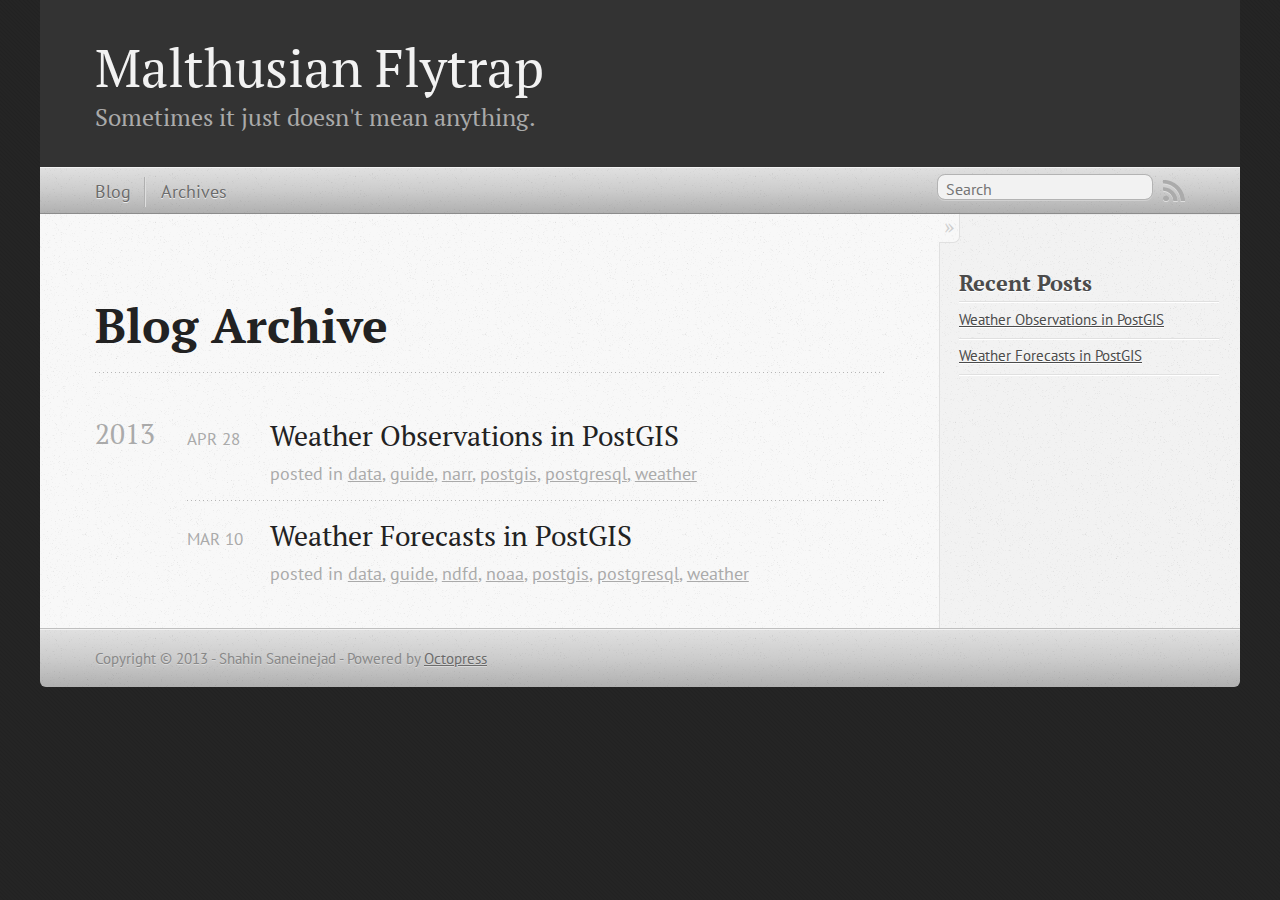
==== commit 4da4fe1f: "Site updated at 2013-04-29 01:57:09 UTC" ====
--- a/blog/archives/index.html
+++ b/blog/archives/index.html
@@ -9,8 +9,8 @@
   <meta name="author" content="Shahin Saneinejad">
 
   
-  <meta name="description" content="Blog Archive 2013 Weather Forecasts in PostGIS
-Mar 10 2013 posted in data, guide, ndfd, noaa, postgis, postgresql, weather Recent Posts Weather &hellip;">
+  <meta name="description" content="Blog Archive 2013 Weather Observations in PostGIS
+Apr 28 2013 posted in data, guide, narr, postgis, postgresql, weather Weather Forecasts in PostGIS &hellip;">
   
 
   <!-- http://t.co/dKP3o1e -->
@@ -93,6 +93,20 @@
 
 <article>
   
+<h1><a href="/blog/2013/04/28/weather-observations-in-postgis/">Weather Observations in PostGIS</a></h1>
+<time datetime="2013-04-28T18:55:00-07:00" pubdate><span class='month'>Apr</span> <span class='day'>28</span> <span class='year'>2013</span></time>
+
+<footer>
+  <span class="categories">posted in <a class='category' href='/blog/categories/data/'>data</a>, <a class='category' href='/blog/categories/guide/'>guide</a>, <a class='category' href='/blog/categories/narr/'>narr</a>, <a class='category' href='/blog/categories/postgis/'>postgis</a>, <a class='category' href='/blog/categories/postgresql/'>postgresql</a>, <a class='category' href='/blog/categories/weather/'>weather</a></span>
+</footer>
+
+
+</article>
+
+
+
+<article>
+  
 <h1><a href="/blog/2013/03/10/weather-forecasts-in-postgis/">Weather Forecasts in PostGIS</a></h1>
 <time datetime="2013-03-10T12:56:00-07:00" pubdate><span class='month'>Mar</span> <span class='day'>10</span> <span class='year'>2013</span></time>
 
@@ -115,6 +129,10 @@
     <section>
   <h1>Recent Posts</h1>
   <ul id="recent_posts">
+    
+      <li class="post">
+        <a href="/blog/2013/04/28/weather-observations-in-postgis/">Weather Observations in PostGIS</a>
+      </li>
     
       <li class="post">
         <a href="/blog/2013/03/10/weather-forecasts-in-postgis/">Weather Forecasts in PostGIS</a>
--- a/stylesheets/screen.css
+++ b/stylesheets/screen.css
@@ -1 +1 @@
-html,body,div,span,applet,object,iframe,h1,h2,h3,h4,h5,h6,p,blockquote,pre,a,abbr,acronym,address,big,cite,code,del,dfn,em,img,ins,kbd,q,s,samp,small,strike,strong,sub,sup,tt,var,b,u,i,center,dl,dt,dd,ol,ul,li,fieldset,form,label,legend,table,caption,tbody,tfoot,thead,tr,th,td,article,aside,canvas,details,embed,figure,figcaption,footer,header,hgroup,menu,nav,output,ruby,section,summary,time,mark,audio,video{margin:0;padding:0;border:0;font:inherit;font-size:100%;vertical-align:baseline}html{line-height:1}ol,ul{list-style:none}table{border-collapse:collapse;border-spacing:0}caption,th,td{text-align:left;font-weight:normal;vertical-align:middle}q,blockquote{quotes:none}q:before,q:after,blockquote:before,blockquote:after{content:"";content:none}a img{border:none}article,aside,details,figcaption,figure,footer,header,hgroup,menu,nav,section,summary{display:block}article,aside,details,figcaption,figure,footer,header,hgroup,menu,nav,section,summary{display:block}a{color:#1863a1}a:visited{color:#751590}a:focus{color:#0181eb}a:hover{color:#0181eb}a:active{color:#01579f}aside.sidebar a{color:#1863a1}aside.sidebar a:focus{color:#0181eb}aside.sidebar a:hover{color:#0181eb}aside.sidebar a:active{color:#01579f}a{-webkit-transition:color 0.3s;-moz-transition:color 0.3s;-o-transition:color 0.3s;transition:color 0.3s}html{background:#252525 url('/images/line-tile.png?1362939933') top left}body>div{background:#f2f2f2 url('/images/noise.png?1362939933') top left;border-bottom:1px solid #bfbfbf}body>div>div{background:#f8f8f8 url('/images/noise.png?1362939933') top left;border-right:1px solid #e0e0e0}.heading,body>header h1,h1,h2,h3,h4,h5,h6{font-family:"PT Serif","Georgia","Helvetica Neue",Arial,sans-serif}.sans,body>header h2,article header p.meta,article>footer,#content .blog-index footer,html .gist .gist-file .gist-meta,#blog-archives a.category,#blog-archives time,aside.sidebar section,body>footer{font-family:"PT Sans","Helvetica Neue",Arial,sans-serif}.serif,body,#content .blog-index a[rel=full-article]{font-family:"PT Serif",Georgia,Times,"Times New Roman",serif}.mono,pre,code,tt,p code,li code{font-family:Menlo,Monaco,"Andale Mono","lucida console","Courier New",monospace}body>header h1{font-size:2.2em;font-family:"PT Serif","Georgia","Helvetica Neue",Arial,sans-serif;font-weight:normal;line-height:1.2em;margin-bottom:0.6667em}body>header h2{font-family:"PT Serif","Georgia","Helvetica Neue",Arial,sans-serif}body{line-height:1.5em;color:#222}h1{font-size:2.2em;line-height:1.2em}@media only screen and (min-width: 992px){body{font-size:1.15em}h1{font-size:2.6em;line-height:1.2em}}h1,h2,h3,h4,h5,h6{text-rendering:optimizelegibility;margin-bottom:1em;font-weight:bold}h2,section h1{font-size:1.5em}h3,section h2,section section h1{font-size:1.3em}h4,section h3,section section h2,section section section h1{font-size:1em}h5,section h4,section section h3{font-size:.9em}h6,section h5,section section h4,section section section h3{font-size:.8em}p,article blockquote,ul,ol{margin-bottom:1.5em}ul{list-style-type:disc}ul ul{list-style-type:circle;margin-bottom:0px}ul ul ul{list-style-type:square;margin-bottom:0px}ol{list-style-type:decimal}ol ol{list-style-type:lower-alpha;margin-bottom:0px}ol ol ol{list-style-type:lower-roman;margin-bottom:0px}ul,ul ul,ul ol,ol,ol ul,ol ol{margin-left:1.3em}ul ul,ul ol,ol ul,ol ol{margin-bottom:0em}strong{font-weight:bold}em{font-style:italic}sup,sub{font-size:0.8em;position:relative;display:inline-block}sup{top:-0.5em}sub{bottom:-0.5em}q{font-style:italic}q:before{content:"\201C"}q:after{content:"\201D"}em,dfn{font-style:italic}strong,dfn{font-weight:bold}del,s{text-decoration:line-through}abbr,acronym{border-bottom:1px dotted;cursor:help}sub,sup{line-height:0}hr{margin-bottom:0.2em}small{font-size:.8em}big{font-size:1.2em}article blockquote{font-style:italic;position:relative;font-size:1.2em;line-height:1.5em;padding-left:1em;border-left:4px solid rgba(170,170,170,0.5)}article blockquote cite{font-style:italic}article blockquote cite a{color:#aaa !important;word-wrap:break-word}article blockquote cite:before{content:'\2014';padding-right:.3em;padding-left:.3em;color:#aaa}@media only screen and (min-width: 992px){article blockquote{padding-left:1.5em;border-left-width:4px}}.pullquote-right:before,.pullquote-left:before{padding:0;border:none;content:attr(data-pullquote);float:right;width:45%;margin:.5em 0 1em 1.5em;position:relative;top:7px;font-size:1.4em;line-height:1.45em}.pullquote-left:before{float:left;margin:.5em 1.5em 1em 0}.force-wrap,article a,aside.sidebar a{white-space:-moz-pre-wrap;white-space:-pre-wrap;white-space:-o-pre-wrap;white-space:pre-wrap;word-wrap:break-word}.group,body>header,body>nav,body>footer,body #content>article,body #content>div>article,body #content>div>section,body div.pagination,aside.sidebar,#main,#content,.sidebar{*zoom:1}.group:after,body>header:after,body>nav:after,body>footer:after,body #content>article:after,body #content>div>article:after,body #content>div>section:after,body div.pagination:after,aside.sidebar:after,#main:after,#content:after,.sidebar:after{content:"";display:table;clear:both}body{-webkit-text-size-adjust:none;max-width:1200px;position:relative;margin:0 auto}body>header,body>nav,body>footer,body #content>article,body #content>div>article,body #content>div>section{padding-left:18px;padding-right:18px}@media only screen and (min-width: 480px){body>header,body>nav,body>footer,body #content>article,body #content>div>article,body #content>div>section{padding-left:25px;padding-right:25px}}@media only screen and (min-width: 768px){body>header,body>nav,body>footer,body #content>article,body #content>div>article,body #content>div>section{padding-left:35px;padding-right:35px}}@media only screen and (min-width: 992px){body>header,body>nav,body>footer,body #content>article,body #content>div>article,body #content>div>section{padding-left:55px;padding-right:55px}}body div.pagination{margin-left:18px;margin-right:18px}@media only screen and (min-width: 480px){body div.pagination{margin-left:25px;margin-right:25px}}@media only screen and (min-width: 768px){body div.pagination{margin-left:35px;margin-right:35px}}@media only screen and (min-width: 992px){body div.pagination{margin-left:55px;margin-right:55px}}body>header{font-size:1em;padding-top:1.5em;padding-bottom:1.5em}#content{overflow:hidden}#content>div,#content>article{width:100%}aside.sidebar{float:none;padding:0 18px 1px;background-color:#f7f7f7;border-top:1px solid #e0e0e0}.flex-content,article img,article video,article .flash-video,aside.sidebar img{max-width:100%;height:auto}.basic-alignment.left,article img.left,article video.left,article .left.flash-video,aside.sidebar img.left{float:left;margin-right:1.5em}.basic-alignment.right,article img.right,article video.right,article .right.flash-video,aside.sidebar img.right{float:right;margin-left:1.5em}.basic-alignment.center,article img.center,article video.center,article .center.flash-video,aside.sidebar img.center{display:block;margin:0 auto 1.5em}.basic-alignment.left,article img.left,article video.left,article .left.flash-video,aside.sidebar img.left,.basic-alignment.right,article img.right,article video.right,article .right.flash-video,aside.sidebar img.right{margin-bottom:.8em}.toggle-sidebar,.no-sidebar .toggle-sidebar{display:none}@media only screen and (min-width: 750px){body.sidebar-footer aside.sidebar{float:none;width:auto;clear:left;margin:0;padding:0 35px 1px;background-color:#f7f7f7;border-top:1px solid #eaeaea}body.sidebar-footer aside.sidebar section.odd,body.sidebar-footer aside.sidebar section.even{float:left;width:48%}body.sidebar-footer aside.sidebar section.odd{margin-left:0}body.sidebar-footer aside.sidebar section.even{margin-left:4%}body.sidebar-footer aside.sidebar.thirds section{width:30%;margin-left:5%}body.sidebar-footer aside.sidebar.thirds section.first{margin-left:0;clear:both}}body.sidebar-footer #content{margin-right:0px}body.sidebar-footer .toggle-sidebar{display:none}@media only screen and (min-width: 550px){body>header{font-size:1em}}@media only screen and (min-width: 750px){aside.sidebar{float:none;width:auto;clear:left;margin:0;padding:0 35px 1px;background-color:#f7f7f7;border-top:1px solid #eaeaea}aside.sidebar section.odd,aside.sidebar section.even{float:left;width:48%}aside.sidebar section.odd{margin-left:0}aside.sidebar section.even{margin-left:4%}aside.sidebar.thirds section{width:30%;margin-left:5%}aside.sidebar.thirds section.first{margin-left:0;clear:both}}@media only screen and (min-width: 768px){body{-webkit-text-size-adjust:auto}body>header{font-size:1.2em}#main{padding:0;margin:0 auto}#content{overflow:visible;margin-right:240px;position:relative}.no-sidebar #content{margin-right:0;border-right:0}.collapse-sidebar #content{margin-right:20px}#content>div,#content>article{padding-top:17.5px;padding-bottom:17.5px;float:left}aside.sidebar{width:210px;padding:0 15px 15px;background:none;clear:none;float:left;margin:0 -100% 0 0}aside.sidebar section{width:auto;margin-left:0}aside.sidebar section.odd,aside.sidebar section.even{float:none;width:auto;margin-left:0}.collapse-sidebar aside.sidebar{float:none;width:auto;clear:left;margin:0;padding:0 35px 1px;background-color:#f7f7f7;border-top:1px solid #eaeaea}.collapse-sidebar aside.sidebar section.odd,.collapse-sidebar aside.sidebar section.even{float:left;width:48%}.collapse-sidebar aside.sidebar section.odd{margin-left:0}.collapse-sidebar aside.sidebar section.even{margin-left:4%}.collapse-sidebar aside.sidebar.thirds section{width:30%;margin-left:5%}.collapse-sidebar aside.sidebar.thirds section.first{margin-left:0;clear:both}}@media only screen and (min-width: 992px){body>header{font-size:1.3em}#content{margin-right:300px}#content>div,#content>article{padding-top:27.5px;padding-bottom:27.5px}aside.sidebar{width:260px;padding:1.2em 20px 20px}.collapse-sidebar aside.sidebar{padding-left:55px;padding-right:55px}}@media only screen and (min-width: 768px){ul,ol{margin-left:0}}body>header{background:#333}body>header h1{display:inline-block;margin:0}body>header h1 a,body>header h1 a:visited,body>header h1 a:hover{color:#f2f2f2;text-decoration:none}body>header h2{margin:.2em 0 0;font-size:1em;color:#aaa;font-weight:normal}body>nav{position:relative;background-color:#ccc;background:url('/images/noise.png?1362939933'),-webkit-gradient(linear, 50% 0%, 50% 100%, color-stop(0%, #e0e0e0), color-stop(50%, #cccccc), color-stop(100%, #b0b0b0));background:url('/images/noise.png?1362939933'),-webkit-linear-gradient(#e0e0e0,#cccccc,#b0b0b0);background:url('/images/noise.png?1362939933'),-moz-linear-gradient(#e0e0e0,#cccccc,#b0b0b0);background:url('/images/noise.png?1362939933'),-o-linear-gradient(#e0e0e0,#cccccc,#b0b0b0);background:url('/images/noise.png?1362939933'),linear-gradient(#e0e0e0,#cccccc,#b0b0b0);border-top:1px solid #f2f2f2;border-bottom:1px solid #8c8c8c;padding-top:.35em;padding-bottom:.35em}body>nav form{-webkit-background-clip:padding;-moz-background-clip:padding;background-clip:padding-box;margin:0;padding:0}body>nav form .search{padding:.3em .5em 0;font-size:.85em;font-family:"PT Sans","Helvetica Neue",Arial,sans-serif;line-height:1.1em;width:95%;-webkit-border-radius:0.5em;-moz-border-radius:0.5em;-ms-border-radius:0.5em;-o-border-radius:0.5em;border-radius:0.5em;-webkit-background-clip:padding;-moz-background-clip:padding;background-clip:padding-box;-webkit-box-shadow:#d1d1d1 0 1px;-moz-box-shadow:#d1d1d1 0 1px;box-shadow:#d1d1d1 0 1px;background-color:#f2f2f2;border:1px solid #b3b3b3;color:#888}body>nav form .search:focus{color:#444;border-color:#80b1df;-webkit-box-shadow:#80b1df 0 0 4px,#80b1df 0 0 3px inset;-moz-box-shadow:#80b1df 0 0 4px,#80b1df 0 0 3px inset;box-shadow:#80b1df 0 0 4px,#80b1df 0 0 3px inset;background-color:#fff;outline:none}body>nav fieldset[role=search]{float:right;width:48%}body>nav fieldset.mobile-nav{float:left;width:48%}body>nav fieldset.mobile-nav select{width:100%;font-size:.8em;border:1px solid #888}body>nav ul{display:none}@media only screen and (min-width: 550px){body>nav{font-size:.9em}body>nav ul{margin:0;padding:0;border:0;overflow:hidden;*zoom:1;float:left;display:block;padding-top:.15em}body>nav ul li{list-style-image:none;list-style-type:none;margin-left:0;white-space:nowrap;display:inline;float:left;padding-left:0;padding-right:0}body>nav ul li:first-child,body>nav ul li.first{padding-left:0}body>nav ul li:last-child{padding-right:0}body>nav ul li.last{padding-right:0}body>nav ul.subscription{margin-left:.8em;float:right}body>nav ul.subscription li:last-child a{padding-right:0}body>nav ul li{margin:0}body>nav a{color:#6b6b6b;font-family:"PT Sans","Helvetica Neue",Arial,sans-serif;text-shadow:#ebebeb 0 1px;float:left;text-decoration:none;font-size:1.1em;padding:.1em 0;line-height:1.5em}body>nav a:visited{color:#6b6b6b}body>nav a:hover{color:#2b2b2b}body>nav li+li{border-left:1px solid #b0b0b0;margin-left:.8em}body>nav li+li a{padding-left:.8em;border-left:1px solid #dedede}body>nav form{float:right;text-align:left;padding-left:.8em;width:175px}body>nav form .search{width:93%;font-size:.95em;line-height:1.2em}body>nav ul[data-subscription$=email]+form{width:97px}body>nav ul[data-subscription$=email]+form .search{width:91%}body>nav fieldset.mobile-nav{display:none}body>nav fieldset[role=search]{width:99%}}@media only screen and (min-width: 992px){body>nav form{width:215px}body>nav ul[data-subscription$=email]+form{width:147px}}.no-placeholder body>nav .search{background:#f2f2f2 url('/images/search.png?1362939933') 0.3em 0.25em no-repeat;text-indent:1.3em}@media only screen and (min-width: 550px){.maskImage body>nav ul[data-subscription$=email]+form{width:123px}}@media only screen and (min-width: 992px){.maskImage body>nav ul[data-subscription$=email]+form{width:173px}}.maskImage ul.subscription{position:relative;top:.2em}.maskImage ul.subscription li,.maskImage ul.subscription a{border:0;padding:0}.maskImage a[rel=subscribe-rss]{position:relative;top:0px;text-indent:-999999em;background-color:#dedede;border:0;padding:0}.maskImage a[rel=subscribe-rss],.maskImage a[rel=subscribe-rss]:after{-webkit-mask-image:url('/images/rss.png?1362939933');-moz-mask-image:url('/images/rss.png?1362939933');-ms-mask-image:url('/images/rss.png?1362939933');-o-mask-image:url('/images/rss.png?1362939933');mask-image:url('/images/rss.png?1362939933');-webkit-mask-repeat:no-repeat;-moz-mask-repeat:no-repeat;-ms-mask-repeat:no-repeat;-o-mask-repeat:no-repeat;mask-repeat:no-repeat;width:22px;height:22px}.maskImage a[rel=subscribe-rss]:after{content:"";position:absolute;top:-1px;left:0;background-color:#ababab}.maskImage a[rel=subscribe-rss]:hover:after{background-color:#9e9e9e}.maskImage a[rel=subscribe-email]{position:relative;top:0px;text-indent:-999999em;background-color:#dedede;border:0;padding:0}.maskImage a[rel=subscribe-email],.maskImage a[rel=subscribe-email]:after{-webkit-mask-image:url('/images/email.png?1362939933');-moz-mask-image:url('/images/email.png?1362939933');-ms-mask-image:url('/images/email.png?1362939933');-o-mask-image:url('/images/email.png?1362939933');mask-image:url('/images/email.png?1362939933');-webkit-mask-repeat:no-repeat;-moz-mask-repeat:no-repeat;-ms-mask-repeat:no-repeat;-o-mask-repeat:no-repeat;mask-repeat:no-repeat;width:28px;height:22px}.maskImage a[rel=subscribe-email]:after{content:"";position:absolute;top:-1px;left:0;background-color:#ababab}.maskImage a[rel=subscribe-email]:hover:after{background-color:#9e9e9e}article{padding-top:1em}article header{position:relative;padding-top:2em;padding-bottom:1em;margin-bottom:1em;background:url('[data-uri]') bottom left repeat-x}article header h1{margin:0}article header h1 a{text-decoration:none}article header h1 a:hover{text-decoration:underline}article header p{font-size:.9em;color:#aaa;margin:0}article header p.meta{text-transform:uppercase;position:absolute;top:0}@media only screen and (min-width: 768px){article header{margin-bottom:1.5em;padding-bottom:1em;background:url('[data-uri]') bottom left repeat-x}}article h2{padding-top:0.8em;background:url('[data-uri]') top left repeat-x}.entry-content article h2:first-child,article header+h2{padding-top:0}article h2:first-child,article header+h2{background:none}article .feature{padding-top:.5em;margin-bottom:1em;padding-bottom:1em;background:url('[data-uri]') bottom left repeat-x;font-size:2.0em;font-style:italic;line-height:1.3em}article img,article video,article .flash-video{-webkit-border-radius:0.3em;-moz-border-radius:0.3em;-ms-border-radius:0.3em;-o-border-radius:0.3em;border-radius:0.3em;-webkit-box-shadow:rgba(0,0,0,0.15) 0 1px 4px;-moz-box-shadow:rgba(0,0,0,0.15) 0 1px 4px;box-shadow:rgba(0,0,0,0.15) 0 1px 4px;-webkit-box-sizing:border-box;-moz-box-sizing:border-box;box-sizing:border-box;border:#fff 0.5em solid}article video,article .flash-video{margin:0 auto 1.5em}article video{display:block;width:100%}article .flash-video>div{position:relative;display:block;padding-bottom:56.25%;padding-top:1px;height:0;overflow:hidden}article .flash-video>div iframe,article .flash-video>div object,article .flash-video>div embed{position:absolute;top:0;left:0;width:100%;height:100%}article>footer{padding-bottom:2.5em;margin-top:2em}article>footer p.meta{margin-bottom:.8em;font-size:.85em;clear:both;overflow:hidden}.blog-index article+article{background:url('[data-uri]') top left repeat-x}#content .blog-index{padding-top:0;padding-bottom:0}#content .blog-index article{padding-top:2em}#content .blog-index article header{background:none;padding-bottom:0}#content .blog-index article h1{font-size:2.2em}#content .blog-index article h1 a{color:inherit}#content .blog-index article h1 a:hover{color:#0181eb}#content .blog-index a[rel=full-article]{background:#ebebeb;display:inline-block;padding:.4em .8em;margin-right:.5em;text-decoration:none;color:#666;-webkit-transition:background-color 0.5s;-moz-transition:background-color 0.5s;-o-transition:background-color 0.5s;transition:background-color 0.5s}#content .blog-index a[rel=full-article]:hover{background:#0181eb;text-shadow:none;color:#f8f8f8}#content .blog-index footer{margin-top:1em}.separator,article>footer .byline+time:before,article>footer time+time:before,article>footer .comments:before,article>footer .byline ~ .categories:before{content:"\2022 ";padding:0 .4em 0 .2em;display:inline-block}#content div.pagination{text-align:center;font-size:.95em;position:relative;background:url('[data-uri]') top left repeat-x;padding-top:1.5em;padding-bottom:1.5em}#content div.pagination a{text-decoration:none;color:#aaa}#content div.pagination a.prev{position:absolute;left:0}#content div.pagination a.next{position:absolute;right:0}#content div.pagination a:hover{color:#0181eb}#content div.pagination a[href*=archive]:before,#content div.pagination a[href*=archive]:after{content:'\2014';padding:0 .3em}p.meta+.sharing{padding-top:1em;padding-left:0;background:url('[data-uri]') top left repeat-x}#fb-root{display:none}.highlight,html .gist .gist-file .gist-syntax .gist-highlight{border:1px solid #05232b !important}.highlight table td.code,html .gist .gist-file .gist-syntax .gist-highlight table td.code{width:100%}.highlight .line-numbers,html .gist .gist-file .gist-syntax .highlight .line_numbers{text-align:right;font-size:13px;line-height:1.45em;background:#073642 url('/images/noise.png?1362939933') top left !important;border-right:1px solid #00232c !important;-webkit-box-shadow:#083e4b -1px 0 inset;-moz-box-shadow:#083e4b -1px 0 inset;box-shadow:#083e4b -1px 0 inset;text-shadow:#021014 0 -1px;padding:.8em !important;-webkit-border-radius:0;-moz-border-radius:0;-ms-border-radius:0;-o-border-radius:0;border-radius:0}.highlight .line-numbers span,html .gist .gist-file .gist-syntax .highlight .line_numbers span{color:#586e75 !important}figure.code,.gist-file,pre{-webkit-box-shadow:rgba(0,0,0,0.06) 0 0 10px;-moz-box-shadow:rgba(0,0,0,0.06) 0 0 10px;box-shadow:rgba(0,0,0,0.06) 0 0 10px}figure.code .highlight pre,.gist-file .highlight pre,pre .highlight pre{-webkit-box-shadow:none;-moz-box-shadow:none;box-shadow:none}.gist .highlight *::-moz-selection,figure.code .highlight *::-moz-selection{background:#386774;color:inherit;text-shadow:#002b36 0 1px}.gist .highlight *::-webkit-selection,figure.code .highlight *::-webkit-selection{background:#386774;color:inherit;text-shadow:#002b36 0 1px}.gist .highlight *::selection,figure.code .highlight *::selection{background:#386774;color:inherit;text-shadow:#002b36 0 1px}html .gist .gist-file{margin-bottom:1.8em;position:relative;border:none;padding-top:26px !important}html .gist .gist-file .highlight{margin-bottom:0}html .gist .gist-file .gist-syntax{border-bottom:0 !important;background:none !important}html .gist .gist-file .gist-syntax .gist-highlight{background:#002b36 !important}html .gist .gist-file .gist-syntax .highlight pre{padding:0}html .gist .gist-file .gist-meta{padding:.6em 0.8em;border:1px solid #083e4b !important;color:#586e75;font-size:.7em !important;background:#073642 url('/images/noise.png?1362939933') top left;line-height:1.5em}html .gist .gist-file .gist-meta a{color:#75878b !important;text-decoration:none}html .gist .gist-file .gist-meta a:hover{text-decoration:underline}html .gist .gist-file .gist-meta a:hover{color:#93a1a1 !important}html .gist .gist-file .gist-meta a[href*='#file']{position:absolute;top:0;left:0;right:-10px;color:#474747 !important}html .gist .gist-file .gist-meta a[href*='#file']:hover{color:#1863a1 !important}html .gist .gist-file .gist-meta a[href*=raw]{top:.4em}pre{background:#002b36 url('/images/noise.png?1362939933') top left;-webkit-border-radius:0.4em;-moz-border-radius:0.4em;-ms-border-radius:0.4em;-o-border-radius:0.4em;border-radius:0.4em;border:1px solid #05232b;line-height:1.45em;font-size:13px;margin-bottom:2.1em;padding:.8em 1em;color:#93a1a1;overflow:auto}h3.filename+pre{-moz-border-radius-topleft:0px;-webkit-border-top-left-radius:0px;border-top-left-radius:0px;-moz-border-radius-topright:0px;-webkit-border-top-right-radius:0px;border-top-right-radius:0px}p code,li code{display:inline-block;white-space:no-wrap;background:#fff;font-size:.8em;line-height:1.5em;color:#555;border:1px solid #ddd;-webkit-border-radius:0.4em;-moz-border-radius:0.4em;-ms-border-radius:0.4em;-o-border-radius:0.4em;border-radius:0.4em;padding:0 .3em;margin:-1px 0}p pre code,li pre code{font-size:1em !important;background:none;border:none}.pre-code,html .gist .gist-file .gist-syntax .highlight pre,.highlight code{font-family:Menlo,Monaco,"Andale Mono","lucida console","Courier New",monospace !important;overflow:scroll;overflow-y:hidden;display:block;padding:.8em;overflow-x:auto;line-height:1.45em;background:#002b36 url('/images/noise.png?1362939933') top left !important;color:#93a1a1 !important}.pre-code span,html .gist .gist-file .gist-syntax .highlight pre span,.highlight code span{color:#93a1a1 !important}.pre-code span,html .gist .gist-file .gist-syntax .highlight pre span,.highlight code span{font-style:normal !important;font-weight:normal !important}.pre-code .c,html .gist .gist-file .gist-syntax .highlight pre .c,.highlight code .c{color:#586e75 !important;font-style:italic !important}.pre-code .cm,html .gist .gist-file .gist-syntax .highlight pre .cm,.highlight code .cm{color:#586e75 !important;font-style:italic !important}.pre-code .cp,html .gist .gist-file .gist-syntax .highlight pre .cp,.highlight code .cp{color:#586e75 !important;font-style:italic !important}.pre-code .c1,html .gist .gist-file .gist-syntax .highlight pre .c1,.highlight code .c1{color:#586e75 !important;font-style:italic !important}.pre-code .cs,html .gist .gist-file .gist-syntax .highlight pre .cs,.highlight code .cs{color:#586e75 !important;font-weight:bold !important;font-style:italic !important}.pre-code .err,html .gist .gist-file .gist-syntax .highlight pre .err,.highlight code .err{color:#dc322f !important;background:none !important}.pre-code .k,html .gist .gist-file .gist-syntax .highlight pre .k,.highlight code .k{color:#cb4b16 !important}.pre-code .o,html .gist .gist-file .gist-syntax .highlight pre .o,.highlight code .o{color:#93a1a1 !important;font-weight:bold !important}.pre-code .p,html .gist .gist-file .gist-syntax .highlight pre .p,.highlight code .p{color:#93a1a1 !important}.pre-code .ow,html .gist .gist-file .gist-syntax .highlight pre .ow,.highlight code .ow{color:#2aa198 !important;font-weight:bold !important}.pre-code .gd,html .gist .gist-file .gist-syntax .highlight pre .gd,.highlight code .gd{color:#93a1a1 !important;background-color:#372c34 !important;display:inline-block}.pre-code .gd .x,html .gist .gist-file .gist-syntax .highlight pre .gd .x,.highlight code .gd .x{color:#93a1a1 !important;background-color:#4d2d33 !important;display:inline-block}.pre-code .ge,html .gist .gist-file .gist-syntax .highlight pre .ge,.highlight code .ge{color:#93a1a1 !important;font-style:italic !important}.pre-code .gh,html .gist .gist-file .gist-syntax .highlight pre .gh,.highlight code .gh{color:#586e75 !important}.pre-code .gi,html .gist .gist-file .gist-syntax .highlight pre .gi,.highlight code .gi{color:#93a1a1 !important;background-color:#1a412b !important;display:inline-block}.pre-code .gi .x,html .gist .gist-file .gist-syntax .highlight pre .gi .x,.highlight code .gi .x{color:#93a1a1 !important;background-color:#355720 !important;display:inline-block}.pre-code .gs,html .gist .gist-file .gist-syntax .highlight pre .gs,.highlight code .gs{color:#93a1a1 !important;font-weight:bold !important}.pre-code .gu,html .gist .gist-file .gist-syntax .highlight pre .gu,.highlight code .gu{color:#6c71c4 !important}.pre-code .kc,html .gist .gist-file .gist-syntax .highlight pre .kc,.highlight code .kc{color:#859900 !important;font-weight:bold !important}.pre-code .kd,html .gist .gist-file .gist-syntax .highlight pre .kd,.highlight code .kd{color:#268bd2 !important}.pre-code .kp,html .gist .gist-file .gist-syntax .highlight pre .kp,.highlight code .kp{color:#cb4b16 !important;font-weight:bold !important}.pre-code .kr,html .gist .gist-file .gist-syntax .highlight pre .kr,.highlight code .kr{color:#d33682 !important;font-weight:bold !important}.pre-code .kt,html .gist .gist-file .gist-syntax .highlight pre .kt,.highlight code .kt{color:#2aa198 !important}.pre-code .n,html .gist .gist-file .gist-syntax .highlight pre .n,.highlight code .n{color:#268bd2 !important}.pre-code .na,html .gist .gist-file .gist-syntax .highlight pre .na,.highlight code .na{color:#268bd2 !important}.pre-code .nb,html .gist .gist-file .gist-syntax .highlight pre .nb,.highlight code .nb{color:#859900 !important}.pre-code .nc,html .gist .gist-file .gist-syntax .highlight pre .nc,.highlight code .nc{color:#d33682 !important}.pre-code .no,html .gist .gist-file .gist-syntax .highlight pre .no,.highlight code .no{color:#b58900 !important}.pre-code .nl,html .gist .gist-file .gist-syntax .highlight pre .nl,.highlight code .nl{color:#859900 !important}.pre-code .ne,html .gist .gist-file .gist-syntax .highlight pre .ne,.highlight code .ne{color:#268bd2 !important;font-weight:bold !important}.pre-code .nf,html .gist .gist-file .gist-syntax .highlight pre .nf,.highlight code .nf{color:#268bd2 !important;font-weight:bold !important}.pre-code .nn,html .gist .gist-file .gist-syntax .highlight pre .nn,.highlight code .nn{color:#b58900 !important}.pre-code .nt,html .gist .gist-file .gist-syntax .highlight pre .nt,.highlight code .nt{color:#268bd2 !important;font-weight:bold !important}.pre-code .nx,html .gist .gist-file .gist-syntax .highlight pre .nx,.highlight code .nx{color:#b58900 !important}.pre-code .vg,html .gist .gist-file .gist-syntax .highlight pre .vg,.highlight code .vg{color:#268bd2 !important}.pre-code .vi,html .gist .gist-file .gist-syntax .highlight pre .vi,.highlight code .vi{color:#268bd2 !important}.pre-code .nv,html .gist .gist-file .gist-syntax .highlight pre .nv,.highlight code .nv{color:#268bd2 !important}.pre-code .mf,html .gist .gist-file .gist-syntax .highlight pre .mf,.highlight code .mf{color:#2aa198 !important}.pre-code .m,html .gist .gist-file .gist-syntax .highlight pre .m,.highlight code .m{color:#2aa198 !important}.pre-code .mh,html .gist .gist-file .gist-syntax .highlight pre .mh,.highlight code .mh{color:#2aa198 !important}.pre-code .mi,html .gist .gist-file .gist-syntax .highlight pre .mi,.highlight code .mi{color:#2aa198 !important}.pre-code .s,html .gist .gist-file .gist-syntax .highlight pre .s,.highlight code .s{color:#2aa198 !important}.pre-code .sd,html .gist .gist-file .gist-syntax .highlight pre .sd,.highlight code .sd{color:#2aa198 !important}.pre-code .s2,html .gist .gist-file .gist-syntax .highlight pre .s2,.highlight code .s2{color:#2aa198 !important}.pre-code .se,html .gist .gist-file .gist-syntax .highlight pre .se,.highlight code .se{color:#dc322f !important}.pre-code .si,html .gist .gist-file .gist-syntax .highlight pre .si,.highlight code .si{color:#268bd2 !important}.pre-code .sr,html .gist .gist-file .gist-syntax .highlight pre .sr,.highlight code .sr{color:#2aa198 !important}.pre-code .s1,html .gist .gist-file .gist-syntax .highlight pre .s1,.highlight code .s1{color:#2aa198 !important}.pre-code div .gd,html .gist .gist-file .gist-syntax .highlight pre div .gd,.highlight code div .gd,.pre-code div .gd .x,html .gist .gist-file .gist-syntax .highlight pre div .gd .x,.highlight code div .gd .x,.pre-code div .gi,html .gist .gist-file .gist-syntax .highlight pre div .gi,.highlight code div .gi,.pre-code div .gi .x,html .gist .gist-file .gist-syntax .highlight pre div .gi .x,.highlight code div .gi .x{display:inline-block;width:100%}.highlight,.gist-highlight{margin-bottom:1.8em;background:#002b36;overflow-y:hidden;overflow-x:auto}.highlight pre,.gist-highlight pre{background:none;-webkit-border-radius:0px;-moz-border-radius:0px;-ms-border-radius:0px;-o-border-radius:0px;border-radius:0px;border:none;padding:0;margin-bottom:0}pre::-webkit-scrollbar,.highlight::-webkit-scrollbar,.gist-highlight::-webkit-scrollbar{height:.5em;background:rgba(255,255,255,0.15)}pre::-webkit-scrollbar-thumb:horizontal,.highlight::-webkit-scrollbar-thumb:horizontal,.gist-highlight::-webkit-scrollbar-thumb:horizontal{background:rgba(255,255,255,0.2);-webkit-border-radius:4px;border-radius:4px}.highlight code{background:#000}figure.code{background:none;padding:0;border:0;margin-bottom:1.5em}figure.code pre{margin-bottom:0}figure.code figcaption{position:relative}figure.code .highlight{margin-bottom:0}.code-title,html .gist .gist-file .gist-meta a[href*='#file'],h3.filename,figure.code figcaption{text-align:center;font-size:13px;line-height:2em;text-shadow:#cbcccc 0 1px 0;color:#474747;font-weight:normal;margin-bottom:0;-moz-border-radius-topleft:5px;-webkit-border-top-left-radius:5px;border-top-left-radius:5px;-moz-border-radius-topright:5px;-webkit-border-top-right-radius:5px;border-top-right-radius:5px;font-family:"Helvetica Neue", Arial, "Lucida Grande", "Lucida Sans Unicode", Lucida, sans-serif;background:#aaa url('/images/code_bg.png?1362939933') top repeat-x;border:1px solid #565656;border-top-color:#cbcbcb;border-left-color:#a5a5a5;border-right-color:#a5a5a5;border-bottom:0}.download-source,html .gist .gist-file .gist-meta a[href*=raw],figure.code figcaption a{position:absolute;right:.8em;text-decoration:none;color:#666 !important;z-index:1;font-size:13px;text-shadow:#cbcccc 0 1px 0;padding-left:3em}.download-source:hover,html .gist .gist-file .gist-meta a[href*=raw]:hover,figure.code figcaption a:hover{text-decoration:underline}#archive #content>div,#archive #content>div>article{padding-top:0}#blog-archives{color:#aaa}#blog-archives article{padding:1em 0 1em;position:relative;background:url('[data-uri]') bottom left repeat-x}#blog-archives article:last-child{background:none}#blog-archives article footer{padding:0;margin:0}#blog-archives h1{color:#222;margin-bottom:.3em}#blog-archives h2{display:none}#blog-archives h1{font-size:1.5em}#blog-archives h1 a{text-decoration:none;color:inherit;font-weight:normal;display:inline-block}#blog-archives h1 a:hover{text-decoration:underline}#blog-archives h1 a:hover{color:#0181eb}#blog-archives a.category,#blog-archives time{color:#aaa}#blog-archives .entry-content{display:none}#blog-archives time{font-size:.9em;line-height:1.2em}#blog-archives time .month,#blog-archives time .day{display:inline-block}#blog-archives time .month{text-transform:uppercase}#blog-archives p{margin-bottom:1em}#blog-archives a,#blog-archives .entry-content a{color:inherit}#blog-archives a:hover,#blog-archives .entry-content a:hover{color:#0181eb}#blog-archives a:hover{color:#0181eb}@media only screen and (min-width: 550px){#blog-archives article{margin-left:5em}#blog-archives h2{margin-bottom:.3em;font-weight:normal;display:inline-block;position:relative;top:-1px;float:left}#blog-archives h2:first-child{padding-top:.75em}#blog-archives time{position:absolute;text-align:right;left:0em;top:1.8em}#blog-archives .year{display:none}#blog-archives article{padding-left:4.5em;padding-bottom:.7em}#blog-archives a.category{line-height:1.1em}}#content>.category article{margin-left:0;padding-left:6.8em}#content>.category .year{display:inline}.side-shadow-border,aside.sidebar section h1,aside.sidebar li{-webkit-box-shadow:#fff 0 1px;-moz-box-shadow:#fff 0 1px;box-shadow:#fff 0 1px}aside.sidebar{overflow:hidden;color:#4b4b4b;text-shadow:#fff 0 1px}aside.sidebar section{font-size:.8em;line-height:1.4em;margin-bottom:1.5em}aside.sidebar section h1{margin:1.5em 0 0;padding-bottom:.2em;border-bottom:1px solid #e0e0e0}aside.sidebar section h1+p{padding-top:.4em}aside.sidebar img{-webkit-border-radius:0.3em;-moz-border-radius:0.3em;-ms-border-radius:0.3em;-o-border-radius:0.3em;border-radius:0.3em;-webkit-box-shadow:rgba(0,0,0,0.15) 0 1px 4px;-moz-box-shadow:rgba(0,0,0,0.15) 0 1px 4px;box-shadow:rgba(0,0,0,0.15) 0 1px 4px;-webkit-box-sizing:border-box;-moz-box-sizing:border-box;box-sizing:border-box;border:#fff 0.3em solid}aside.sidebar ul{margin-bottom:0.5em;margin-left:0}aside.sidebar li{list-style:none;padding:.5em 0;margin:0;border-bottom:1px solid #e0e0e0}aside.sidebar li p:last-child{margin-bottom:0}aside.sidebar a{color:inherit;-webkit-transition:color 0.5s;-moz-transition:color 0.5s;-o-transition:color 0.5s;transition:color 0.5s}aside.sidebar:hover a{color:#1863a1}aside.sidebar:hover a:hover{color:#0181eb}.aside-alt-link,#pinboard_linkroll .pin-tag{color:#7e7e7e}.aside-alt-link:hover,#pinboard_linkroll .pin-tag:hover{color:#0181eb}@media only screen and (min-width: 768px){.toggle-sidebar{outline:none;position:absolute;right:-10px;top:0;bottom:0;display:inline-block;text-decoration:none;color:#cecece;width:9px;cursor:pointer}.toggle-sidebar:hover{background:#e9e9e9;background:-webkit-gradient(linear, 0% 50%, 100% 50%, color-stop(0%, rgba(224,224,224,0.5)), color-stop(100%, rgba(224,224,224,0)));background:-webkit-linear-gradient(left, rgba(224,224,224,0.5),rgba(224,224,224,0));background:-moz-linear-gradient(left, rgba(224,224,224,0.5),rgba(224,224,224,0));background:-o-linear-gradient(left, rgba(224,224,224,0.5),rgba(224,224,224,0));background:linear-gradient(left, rgba(224,224,224,0.5),rgba(224,224,224,0))}.toggle-sidebar:after{position:absolute;right:-11px;top:0;width:20px;font-size:1.2em;line-height:1.1em;padding-bottom:.15em;-moz-border-radius-bottomright:0.3em;-webkit-border-bottom-right-radius:0.3em;border-bottom-right-radius:0.3em;text-align:center;background:#f8f8f8 url('/images/noise.png?1362939933') top left;border-bottom:1px solid #e0e0e0;border-right:1px solid #e0e0e0;content:"\00BB";text-indent:-1px}.collapse-sidebar .toggle-sidebar{text-indent:0px;right:-20px;width:19px}.collapse-sidebar .toggle-sidebar:hover{background:#e9e9e9}.collapse-sidebar .toggle-sidebar:after{border-left:1px solid #e0e0e0;text-shadow:#fff 0 1px;content:"\00AB";left:0px;right:0;text-align:center;text-indent:0;border:0;border-right-width:0;background:none}}.googleplus h1{-moz-box-shadow:none !important;-webkit-box-shadow:none !important;-o-box-shadow:none !important;box-shadow:none !important;border-bottom:0px none !important}.googleplus a{text-decoration:none;white-space:normal !important;line-height:32px}.googleplus a img{float:left;margin-right:0.5em;border:0 none}.googleplus-hidden{position:absolute;top:-1000em;left:-1000em}#pinboard_linkroll .pin-title,#pinboard_linkroll .pin-description{display:block;margin-bottom:.5em}#pinboard_linkroll .pin-tag{text-decoration:none}#pinboard_linkroll .pin-tag:hover{text-decoration:underline}#pinboard_linkroll .pin-tag:after{content:','}#pinboard_linkroll .pin-tag:last-child:after{content:''}.delicious-posts a.delicious-link{margin-bottom:.5em;display:block}.delicious-posts p{font-size:1em}body>footer{font-size:.8em;color:#888;text-shadow:#d9d9d9 0 1px;background-color:#ccc;background:url('/images/noise.png?1362939933'),-webkit-gradient(linear, 50% 0%, 50% 100%, color-stop(0%, #e0e0e0), color-stop(50%, #cccccc), color-stop(100%, #b0b0b0));background:url('/images/noise.png?1362939933'),-webkit-linear-gradient(#e0e0e0,#cccccc,#b0b0b0);background:url('/images/noise.png?1362939933'),-moz-linear-gradient(#e0e0e0,#cccccc,#b0b0b0);background:url('/images/noise.png?1362939933'),-o-linear-gradient(#e0e0e0,#cccccc,#b0b0b0);background:url('/images/noise.png?1362939933'),linear-gradient(#e0e0e0,#cccccc,#b0b0b0);border-top:1px solid #f2f2f2;position:relative;padding-top:1em;padding-bottom:1em;margin-bottom:3em;-moz-border-radius-bottomleft:0.4em;-webkit-border-bottom-left-radius:0.4em;border-bottom-left-radius:0.4em;-moz-border-radius-bottomright:0.4em;-webkit-border-bottom-right-radius:0.4em;border-bottom-right-radius:0.4em;z-index:1}body>footer a{color:#6b6b6b}body>footer a:visited{color:#6b6b6b}body>footer a:hover{color:#484848}body>footer p:last-child{margin-bottom:0}
+html,body,div,span,applet,object,iframe,h1,h2,h3,h4,h5,h6,p,blockquote,pre,a,abbr,acronym,address,big,cite,code,del,dfn,em,img,ins,kbd,q,s,samp,small,strike,strong,sub,sup,tt,var,b,u,i,center,dl,dt,dd,ol,ul,li,fieldset,form,label,legend,table,caption,tbody,tfoot,thead,tr,th,td,article,aside,canvas,details,embed,figure,figcaption,footer,header,hgroup,menu,nav,output,ruby,section,summary,time,mark,audio,video{margin:0;padding:0;border:0;font:inherit;font-size:100%;vertical-align:baseline}html{line-height:1}ol,ul{list-style:none}table{border-collapse:collapse;border-spacing:0}caption,th,td{text-align:left;font-weight:normal;vertical-align:middle}q,blockquote{quotes:none}q:before,q:after,blockquote:before,blockquote:after{content:"";content:none}a img{border:none}article,aside,details,figcaption,figure,footer,header,hgroup,menu,nav,section,summary{display:block}article,aside,details,figcaption,figure,footer,header,hgroup,menu,nav,section,summary{display:block}a{color:#1863a1}a:visited{color:#751590}a:focus{color:#0181eb}a:hover{color:#0181eb}a:active{color:#01579f}aside.sidebar a{color:#1863a1}aside.sidebar a:focus{color:#0181eb}aside.sidebar a:hover{color:#0181eb}aside.sidebar a:active{color:#01579f}a{-webkit-transition:color 0.3s;-moz-transition:color 0.3s;-o-transition:color 0.3s;transition:color 0.3s}html{background:#252525 url('/images/line-tile.png?1362940129') top left}body>div{background:#f2f2f2 url('/images/noise.png?1362940129') top left;border-bottom:1px solid #bfbfbf}body>div>div{background:#f8f8f8 url('/images/noise.png?1362940129') top left;border-right:1px solid #e0e0e0}.heading,body>header h1,h1,h2,h3,h4,h5,h6{font-family:"PT Serif","Georgia","Helvetica Neue",Arial,sans-serif}.sans,body>header h2,article header p.meta,article>footer,#content .blog-index footer,html .gist .gist-file .gist-meta,#blog-archives a.category,#blog-archives time,aside.sidebar section,body>footer{font-family:"PT Sans","Helvetica Neue",Arial,sans-serif}.serif,body,#content .blog-index a[rel=full-article]{font-family:"PT Serif",Georgia,Times,"Times New Roman",serif}.mono,pre,code,tt,p code,li code{font-family:Menlo,Monaco,"Andale Mono","lucida console","Courier New",monospace}body>header h1{font-size:2.2em;font-family:"PT Serif","Georgia","Helvetica Neue",Arial,sans-serif;font-weight:normal;line-height:1.2em;margin-bottom:0.6667em}body>header h2{font-family:"PT Serif","Georgia","Helvetica Neue",Arial,sans-serif}body{line-height:1.5em;color:#222}h1{font-size:2.2em;line-height:1.2em}@media only screen and (min-width: 992px){body{font-size:1.15em}h1{font-size:2.6em;line-height:1.2em}}h1,h2,h3,h4,h5,h6{text-rendering:optimizelegibility;margin-bottom:1em;font-weight:bold}h2,section h1{font-size:1.5em}h3,section h2,section section h1{font-size:1.3em}h4,section h3,section section h2,section section section h1{font-size:1em}h5,section h4,section section h3{font-size:.9em}h6,section h5,section section h4,section section section h3{font-size:.8em}p,article blockquote,ul,ol{margin-bottom:1.5em}ul{list-style-type:disc}ul ul{list-style-type:circle;margin-bottom:0px}ul ul ul{list-style-type:square;margin-bottom:0px}ol{list-style-type:decimal}ol ol{list-style-type:lower-alpha;margin-bottom:0px}ol ol ol{list-style-type:lower-roman;margin-bottom:0px}ul,ul ul,ul ol,ol,ol ul,ol ol{margin-left:1.3em}ul ul,ul ol,ol ul,ol ol{margin-bottom:0em}strong{font-weight:bold}em{font-style:italic}sup,sub{font-size:0.8em;position:relative;display:inline-block}sup{top:-0.5em}sub{bottom:-0.5em}q{font-style:italic}q:before{content:"\201C"}q:after{content:"\201D"}em,dfn{font-style:italic}strong,dfn{font-weight:bold}del,s{text-decoration:line-through}abbr,acronym{border-bottom:1px dotted;cursor:help}sub,sup{line-height:0}hr{margin-bottom:0.2em}small{font-size:.8em}big{font-size:1.2em}article blockquote{font-style:italic;position:relative;font-size:1.2em;line-height:1.5em;padding-left:1em;border-left:4px solid rgba(170,170,170,0.5)}article blockquote cite{font-style:italic}article blockquote cite a{color:#aaa !important;word-wrap:break-word}article blockquote cite:before{content:'\2014';padding-right:.3em;padding-left:.3em;color:#aaa}@media only screen and (min-width: 992px){article blockquote{padding-left:1.5em;border-left-width:4px}}.pullquote-right:before,.pullquote-left:before{padding:0;border:none;content:attr(data-pullquote);float:right;width:45%;margin:.5em 0 1em 1.5em;position:relative;top:7px;font-size:1.4em;line-height:1.45em}.pullquote-left:before{float:left;margin:.5em 1.5em 1em 0}.force-wrap,article a,aside.sidebar a{white-space:-moz-pre-wrap;white-space:-pre-wrap;white-space:-o-pre-wrap;white-space:pre-wrap;word-wrap:break-word}.group,body>header,body>nav,body>footer,body #content>article,body #content>div>article,body #content>div>section,body div.pagination,aside.sidebar,#main,#content,.sidebar{*zoom:1}.group:after,body>header:after,body>nav:after,body>footer:after,body #content>article:after,body #content>div>article:after,body #content>div>section:after,body div.pagination:after,aside.sidebar:after,#main:after,#content:after,.sidebar:after{content:"";display:table;clear:both}body{-webkit-text-size-adjust:none;max-width:1200px;position:relative;margin:0 auto}body>header,body>nav,body>footer,body #content>article,body #content>div>article,body #content>div>section{padding-left:18px;padding-right:18px}@media only screen and (min-width: 480px){body>header,body>nav,body>footer,body #content>article,body #content>div>article,body #content>div>section{padding-left:25px;padding-right:25px}}@media only screen and (min-width: 768px){body>header,body>nav,body>footer,body #content>article,body #content>div>article,body #content>div>section{padding-left:35px;padding-right:35px}}@media only screen and (min-width: 992px){body>header,body>nav,body>footer,body #content>article,body #content>div>article,body #content>div>section{padding-left:55px;padding-right:55px}}body div.pagination{margin-left:18px;margin-right:18px}@media only screen and (min-width: 480px){body div.pagination{margin-left:25px;margin-right:25px}}@media only screen and (min-width: 768px){body div.pagination{margin-left:35px;margin-right:35px}}@media only screen and (min-width: 992px){body div.pagination{margin-left:55px;margin-right:55px}}body>header{font-size:1em;padding-top:1.5em;padding-bottom:1.5em}#content{overflow:hidden}#content>div,#content>article{width:100%}aside.sidebar{float:none;padding:0 18px 1px;background-color:#f7f7f7;border-top:1px solid #e0e0e0}.flex-content,article img,article video,article .flash-video,aside.sidebar img{max-width:100%;height:auto}.basic-alignment.left,article img.left,article video.left,article .left.flash-video,aside.sidebar img.left{float:left;margin-right:1.5em}.basic-alignment.right,article img.right,article video.right,article .right.flash-video,aside.sidebar img.right{float:right;margin-left:1.5em}.basic-alignment.center,article img.center,article video.center,article .center.flash-video,aside.sidebar img.center{display:block;margin:0 auto 1.5em}.basic-alignment.left,article img.left,article video.left,article .left.flash-video,aside.sidebar img.left,.basic-alignment.right,article img.right,article video.right,article .right.flash-video,aside.sidebar img.right{margin-bottom:.8em}.toggle-sidebar,.no-sidebar .toggle-sidebar{display:none}@media only screen and (min-width: 750px){body.sidebar-footer aside.sidebar{float:none;width:auto;clear:left;margin:0;padding:0 35px 1px;background-color:#f7f7f7;border-top:1px solid #eaeaea}body.sidebar-footer aside.sidebar section.odd,body.sidebar-footer aside.sidebar section.even{float:left;width:48%}body.sidebar-footer aside.sidebar section.odd{margin-left:0}body.sidebar-footer aside.sidebar section.even{margin-left:4%}body.sidebar-footer aside.sidebar.thirds section{width:30%;margin-left:5%}body.sidebar-footer aside.sidebar.thirds section.first{margin-left:0;clear:both}}body.sidebar-footer #content{margin-right:0px}body.sidebar-footer .toggle-sidebar{display:none}@media only screen and (min-width: 550px){body>header{font-size:1em}}@media only screen and (min-width: 750px){aside.sidebar{float:none;width:auto;clear:left;margin:0;padding:0 35px 1px;background-color:#f7f7f7;border-top:1px solid #eaeaea}aside.sidebar section.odd,aside.sidebar section.even{float:left;width:48%}aside.sidebar section.odd{margin-left:0}aside.sidebar section.even{margin-left:4%}aside.sidebar.thirds section{width:30%;margin-left:5%}aside.sidebar.thirds section.first{margin-left:0;clear:both}}@media only screen and (min-width: 768px){body{-webkit-text-size-adjust:auto}body>header{font-size:1.2em}#main{padding:0;margin:0 auto}#content{overflow:visible;margin-right:240px;position:relative}.no-sidebar #content{margin-right:0;border-right:0}.collapse-sidebar #content{margin-right:20px}#content>div,#content>article{padding-top:17.5px;padding-bottom:17.5px;float:left}aside.sidebar{width:210px;padding:0 15px 15px;background:none;clear:none;float:left;margin:0 -100% 0 0}aside.sidebar section{width:auto;margin-left:0}aside.sidebar section.odd,aside.sidebar section.even{float:none;width:auto;margin-left:0}.collapse-sidebar aside.sidebar{float:none;width:auto;clear:left;margin:0;padding:0 35px 1px;background-color:#f7f7f7;border-top:1px solid #eaeaea}.collapse-sidebar aside.sidebar section.odd,.collapse-sidebar aside.sidebar section.even{float:left;width:48%}.collapse-sidebar aside.sidebar section.odd{margin-left:0}.collapse-sidebar aside.sidebar section.even{margin-left:4%}.collapse-sidebar aside.sidebar.thirds section{width:30%;margin-left:5%}.collapse-sidebar aside.sidebar.thirds section.first{margin-left:0;clear:both}}@media only screen and (min-width: 992px){body>header{font-size:1.3em}#content{margin-right:300px}#content>div,#content>article{padding-top:27.5px;padding-bottom:27.5px}aside.sidebar{width:260px;padding:1.2em 20px 20px}.collapse-sidebar aside.sidebar{padding-left:55px;padding-right:55px}}@media only screen and (min-width: 768px){ul,ol{margin-left:0}}body>header{background:#333}body>header h1{display:inline-block;margin:0}body>header h1 a,body>header h1 a:visited,body>header h1 a:hover{color:#f2f2f2;text-decoration:none}body>header h2{margin:.2em 0 0;font-size:1em;color:#aaa;font-weight:normal}body>nav{position:relative;background-color:#ccc;background:url('/images/noise.png?1362940129'),-webkit-gradient(linear, 50% 0%, 50% 100%, color-stop(0%, #e0e0e0), color-stop(50%, #cccccc), color-stop(100%, #b0b0b0));background:url('/images/noise.png?1362940129'),-webkit-linear-gradient(#e0e0e0,#cccccc,#b0b0b0);background:url('/images/noise.png?1362940129'),-moz-linear-gradient(#e0e0e0,#cccccc,#b0b0b0);background:url('/images/noise.png?1362940129'),-o-linear-gradient(#e0e0e0,#cccccc,#b0b0b0);background:url('/images/noise.png?1362940129'),linear-gradient(#e0e0e0,#cccccc,#b0b0b0);border-top:1px solid #f2f2f2;border-bottom:1px solid #8c8c8c;padding-top:.35em;padding-bottom:.35em}body>nav form{-webkit-background-clip:padding;-moz-background-clip:padding;background-clip:padding-box;margin:0;padding:0}body>nav form .search{padding:.3em .5em 0;font-size:.85em;font-family:"PT Sans","Helvetica Neue",Arial,sans-serif;line-height:1.1em;width:95%;-webkit-border-radius:0.5em;-moz-border-radius:0.5em;-ms-border-radius:0.5em;-o-border-radius:0.5em;border-radius:0.5em;-webkit-background-clip:padding;-moz-background-clip:padding;background-clip:padding-box;-webkit-box-shadow:#d1d1d1 0 1px;-moz-box-shadow:#d1d1d1 0 1px;box-shadow:#d1d1d1 0 1px;background-color:#f2f2f2;border:1px solid #b3b3b3;color:#888}body>nav form .search:focus{color:#444;border-color:#80b1df;-webkit-box-shadow:#80b1df 0 0 4px,#80b1df 0 0 3px inset;-moz-box-shadow:#80b1df 0 0 4px,#80b1df 0 0 3px inset;box-shadow:#80b1df 0 0 4px,#80b1df 0 0 3px inset;background-color:#fff;outline:none}body>nav fieldset[role=search]{float:right;width:48%}body>nav fieldset.mobile-nav{float:left;width:48%}body>nav fieldset.mobile-nav select{width:100%;font-size:.8em;border:1px solid #888}body>nav ul{display:none}@media only screen and (min-width: 550px){body>nav{font-size:.9em}body>nav ul{margin:0;padding:0;border:0;overflow:hidden;*zoom:1;float:left;display:block;padding-top:.15em}body>nav ul li{list-style-image:none;list-style-type:none;margin-left:0;white-space:nowrap;display:inline;float:left;padding-left:0;padding-right:0}body>nav ul li:first-child,body>nav ul li.first{padding-left:0}body>nav ul li:last-child{padding-right:0}body>nav ul li.last{padding-right:0}body>nav ul.subscription{margin-left:.8em;float:right}body>nav ul.subscription li:last-child a{padding-right:0}body>nav ul li{margin:0}body>nav a{color:#6b6b6b;font-family:"PT Sans","Helvetica Neue",Arial,sans-serif;text-shadow:#ebebeb 0 1px;float:left;text-decoration:none;font-size:1.1em;padding:.1em 0;line-height:1.5em}body>nav a:visited{color:#6b6b6b}body>nav a:hover{color:#2b2b2b}body>nav li+li{border-left:1px solid #b0b0b0;margin-left:.8em}body>nav li+li a{padding-left:.8em;border-left:1px solid #dedede}body>nav form{float:right;text-align:left;padding-left:.8em;width:175px}body>nav form .search{width:93%;font-size:.95em;line-height:1.2em}body>nav ul[data-subscription$=email]+form{width:97px}body>nav ul[data-subscription$=email]+form .search{width:91%}body>nav fieldset.mobile-nav{display:none}body>nav fieldset[role=search]{width:99%}}@media only screen and (min-width: 992px){body>nav form{width:215px}body>nav ul[data-subscription$=email]+form{width:147px}}.no-placeholder body>nav .search{background:#f2f2f2 url('/images/search.png?1362940129') 0.3em 0.25em no-repeat;text-indent:1.3em}@media only screen and (min-width: 550px){.maskImage body>nav ul[data-subscription$=email]+form{width:123px}}@media only screen and (min-width: 992px){.maskImage body>nav ul[data-subscription$=email]+form{width:173px}}.maskImage ul.subscription{position:relative;top:.2em}.maskImage ul.subscription li,.maskImage ul.subscription a{border:0;padding:0}.maskImage a[rel=subscribe-rss]{position:relative;top:0px;text-indent:-999999em;background-color:#dedede;border:0;padding:0}.maskImage a[rel=subscribe-rss],.maskImage a[rel=subscribe-rss]:after{-webkit-mask-image:url('/images/rss.png?1362940129');-moz-mask-image:url('/images/rss.png?1362940129');-ms-mask-image:url('/images/rss.png?1362940129');-o-mask-image:url('/images/rss.png?1362940129');mask-image:url('/images/rss.png?1362940129');-webkit-mask-repeat:no-repeat;-moz-mask-repeat:no-repeat;-ms-mask-repeat:no-repeat;-o-mask-repeat:no-repeat;mask-repeat:no-repeat;width:22px;height:22px}.maskImage a[rel=subscribe-rss]:after{content:"";position:absolute;top:-1px;left:0;background-color:#ababab}.maskImage a[rel=subscribe-rss]:hover:after{background-color:#9e9e9e}.maskImage a[rel=subscribe-email]{position:relative;top:0px;text-indent:-999999em;background-color:#dedede;border:0;padding:0}.maskImage a[rel=subscribe-email],.maskImage a[rel=subscribe-email]:after{-webkit-mask-image:url('/images/email.png?1362940129');-moz-mask-image:url('/images/email.png?1362940129');-ms-mask-image:url('/images/email.png?1362940129');-o-mask-image:url('/images/email.png?1362940129');mask-image:url('/images/email.png?1362940129');-webkit-mask-repeat:no-repeat;-moz-mask-repeat:no-repeat;-ms-mask-repeat:no-repeat;-o-mask-repeat:no-repeat;mask-repeat:no-repeat;width:28px;height:22px}.maskImage a[rel=subscribe-email]:after{content:"";position:absolute;top:-1px;left:0;background-color:#ababab}.maskImage a[rel=subscribe-email]:hover:after{background-color:#9e9e9e}article{padding-top:1em}article header{position:relative;padding-top:2em;padding-bottom:1em;margin-bottom:1em;background:url('[data-uri]') bottom left repeat-x}article header h1{margin:0}article header h1 a{text-decoration:none}article header h1 a:hover{text-decoration:underline}article header p{font-size:.9em;color:#aaa;margin:0}article header p.meta{text-transform:uppercase;position:absolute;top:0}@media only screen and (min-width: 768px){article header{margin-bottom:1.5em;padding-bottom:1em;background:url('[data-uri]') bottom left repeat-x}}article h2{padding-top:0.8em;background:url('[data-uri]') top left repeat-x}.entry-content article h2:first-child,article header+h2{padding-top:0}article h2:first-child,article header+h2{background:none}article .feature{padding-top:.5em;margin-bottom:1em;padding-bottom:1em;background:url('[data-uri]') bottom left repeat-x;font-size:2.0em;font-style:italic;line-height:1.3em}article img,article video,article .flash-video{-webkit-border-radius:0.3em;-moz-border-radius:0.3em;-ms-border-radius:0.3em;-o-border-radius:0.3em;border-radius:0.3em;-webkit-box-shadow:rgba(0,0,0,0.15) 0 1px 4px;-moz-box-shadow:rgba(0,0,0,0.15) 0 1px 4px;box-shadow:rgba(0,0,0,0.15) 0 1px 4px;-webkit-box-sizing:border-box;-moz-box-sizing:border-box;box-sizing:border-box;border:#fff 0.5em solid}article video,article .flash-video{margin:0 auto 1.5em}article video{display:block;width:100%}article .flash-video>div{position:relative;display:block;padding-bottom:56.25%;padding-top:1px;height:0;overflow:hidden}article .flash-video>div iframe,article .flash-video>div object,article .flash-video>div embed{position:absolute;top:0;left:0;width:100%;height:100%}article>footer{padding-bottom:2.5em;margin-top:2em}article>footer p.meta{margin-bottom:.8em;font-size:.85em;clear:both;overflow:hidden}.blog-index article+article{background:url('[data-uri]') top left repeat-x}#content .blog-index{padding-top:0;padding-bottom:0}#content .blog-index article{padding-top:2em}#content .blog-index article header{background:none;padding-bottom:0}#content .blog-index article h1{font-size:2.2em}#content .blog-index article h1 a{color:inherit}#content .blog-index article h1 a:hover{color:#0181eb}#content .blog-index a[rel=full-article]{background:#ebebeb;display:inline-block;padding:.4em .8em;margin-right:.5em;text-decoration:none;color:#666;-webkit-transition:background-color 0.5s;-moz-transition:background-color 0.5s;-o-transition:background-color 0.5s;transition:background-color 0.5s}#content .blog-index a[rel=full-article]:hover{background:#0181eb;text-shadow:none;color:#f8f8f8}#content .blog-index footer{margin-top:1em}.separator,article>footer .byline+time:before,article>footer time+time:before,article>footer .comments:before,article>footer .byline ~ .categories:before{content:"\2022 ";padding:0 .4em 0 .2em;display:inline-block}#content div.pagination{text-align:center;font-size:.95em;position:relative;background:url('[data-uri]') top left repeat-x;padding-top:1.5em;padding-bottom:1.5em}#content div.pagination a{text-decoration:none;color:#aaa}#content div.pagination a.prev{position:absolute;left:0}#content div.pagination a.next{position:absolute;right:0}#content div.pagination a:hover{color:#0181eb}#content div.pagination a[href*=archive]:before,#content div.pagination a[href*=archive]:after{content:'\2014';padding:0 .3em}p.meta+.sharing{padding-top:1em;padding-left:0;background:url('[data-uri]') top left repeat-x}#fb-root{display:none}.highlight,html .gist .gist-file .gist-syntax .gist-highlight{border:1px solid #05232b !important}.highlight table td.code,html .gist .gist-file .gist-syntax .gist-highlight table td.code{width:100%}.highlight .line-numbers,html .gist .gist-file .gist-syntax .highlight .line_numbers{text-align:right;font-size:13px;line-height:1.45em;background:#073642 url('/images/noise.png?1362940129') top left !important;border-right:1px solid #00232c !important;-webkit-box-shadow:#083e4b -1px 0 inset;-moz-box-shadow:#083e4b -1px 0 inset;box-shadow:#083e4b -1px 0 inset;text-shadow:#021014 0 -1px;padding:.8em !important;-webkit-border-radius:0;-moz-border-radius:0;-ms-border-radius:0;-o-border-radius:0;border-radius:0}.highlight .line-numbers span,html .gist .gist-file .gist-syntax .highlight .line_numbers span{color:#586e75 !important}figure.code,.gist-file,pre{-webkit-box-shadow:rgba(0,0,0,0.06) 0 0 10px;-moz-box-shadow:rgba(0,0,0,0.06) 0 0 10px;box-shadow:rgba(0,0,0,0.06) 0 0 10px}figure.code .highlight pre,.gist-file .highlight pre,pre .highlight pre{-webkit-box-shadow:none;-moz-box-shadow:none;box-shadow:none}.gist .highlight *::-moz-selection,figure.code .highlight *::-moz-selection{background:#386774;color:inherit;text-shadow:#002b36 0 1px}.gist .highlight *::-webkit-selection,figure.code .highlight *::-webkit-selection{background:#386774;color:inherit;text-shadow:#002b36 0 1px}.gist .highlight *::selection,figure.code .highlight *::selection{background:#386774;color:inherit;text-shadow:#002b36 0 1px}html .gist .gist-file{margin-bottom:1.8em;position:relative;border:none;padding-top:26px !important}html .gist .gist-file .highlight{margin-bottom:0}html .gist .gist-file .gist-syntax{border-bottom:0 !important;background:none !important}html .gist .gist-file .gist-syntax .gist-highlight{background:#002b36 !important}html .gist .gist-file .gist-syntax .highlight pre{padding:0}html .gist .gist-file .gist-meta{padding:.6em 0.8em;border:1px solid #083e4b !important;color:#586e75;font-size:.7em !important;background:#073642 url('/images/noise.png?1362940129') top left;line-height:1.5em}html .gist .gist-file .gist-meta a{color:#75878b !important;text-decoration:none}html .gist .gist-file .gist-meta a:hover{text-decoration:underline}html .gist .gist-file .gist-meta a:hover{color:#93a1a1 !important}html .gist .gist-file .gist-meta a[href*='#file']{position:absolute;top:0;left:0;right:-10px;color:#474747 !important}html .gist .gist-file .gist-meta a[href*='#file']:hover{color:#1863a1 !important}html .gist .gist-file .gist-meta a[href*=raw]{top:.4em}pre{background:#002b36 url('/images/noise.png?1362940129') top left;-webkit-border-radius:0.4em;-moz-border-radius:0.4em;-ms-border-radius:0.4em;-o-border-radius:0.4em;border-radius:0.4em;border:1px solid #05232b;line-height:1.45em;font-size:13px;margin-bottom:2.1em;padding:.8em 1em;color:#93a1a1;overflow:auto}h3.filename+pre{-moz-border-radius-topleft:0px;-webkit-border-top-left-radius:0px;border-top-left-radius:0px;-moz-border-radius-topright:0px;-webkit-border-top-right-radius:0px;border-top-right-radius:0px}p code,li code{display:inline-block;white-space:no-wrap;background:#fff;font-size:.8em;line-height:1.5em;color:#555;border:1px solid #ddd;-webkit-border-radius:0.4em;-moz-border-radius:0.4em;-ms-border-radius:0.4em;-o-border-radius:0.4em;border-radius:0.4em;padding:0 .3em;margin:-1px 0}p pre code,li pre code{font-size:1em !important;background:none;border:none}.pre-code,html .gist .gist-file .gist-syntax .highlight pre,.highlight code{font-family:Menlo,Monaco,"Andale Mono","lucida console","Courier New",monospace !important;overflow:scroll;overflow-y:hidden;display:block;padding:.8em;overflow-x:auto;line-height:1.45em;background:#002b36 url('/images/noise.png?1362940129') top left !important;color:#93a1a1 !important}.pre-code span,html .gist .gist-file .gist-syntax .highlight pre span,.highlight code span{color:#93a1a1 !important}.pre-code span,html .gist .gist-file .gist-syntax .highlight pre span,.highlight code span{font-style:normal !important;font-weight:normal !important}.pre-code .c,html .gist .gist-file .gist-syntax .highlight pre .c,.highlight code .c{color:#586e75 !important;font-style:italic !important}.pre-code .cm,html .gist .gist-file .gist-syntax .highlight pre .cm,.highlight code .cm{color:#586e75 !important;font-style:italic !important}.pre-code .cp,html .gist .gist-file .gist-syntax .highlight pre .cp,.highlight code .cp{color:#586e75 !important;font-style:italic !important}.pre-code .c1,html .gist .gist-file .gist-syntax .highlight pre .c1,.highlight code .c1{color:#586e75 !important;font-style:italic !important}.pre-code .cs,html .gist .gist-file .gist-syntax .highlight pre .cs,.highlight code .cs{color:#586e75 !important;font-weight:bold !important;font-style:italic !important}.pre-code .err,html .gist .gist-file .gist-syntax .highlight pre .err,.highlight code .err{color:#dc322f !important;background:none !important}.pre-code .k,html .gist .gist-file .gist-syntax .highlight pre .k,.highlight code .k{color:#cb4b16 !important}.pre-code .o,html .gist .gist-file .gist-syntax .highlight pre .o,.highlight code .o{color:#93a1a1 !important;font-weight:bold !important}.pre-code .p,html .gist .gist-file .gist-syntax .highlight pre .p,.highlight code .p{color:#93a1a1 !important}.pre-code .ow,html .gist .gist-file .gist-syntax .highlight pre .ow,.highlight code .ow{color:#2aa198 !important;font-weight:bold !important}.pre-code .gd,html .gist .gist-file .gist-syntax .highlight pre .gd,.highlight code .gd{color:#93a1a1 !important;background-color:#372c34 !important;display:inline-block}.pre-code .gd .x,html .gist .gist-file .gist-syntax .highlight pre .gd .x,.highlight code .gd .x{color:#93a1a1 !important;background-color:#4d2d33 !important;display:inline-block}.pre-code .ge,html .gist .gist-file .gist-syntax .highlight pre .ge,.highlight code .ge{color:#93a1a1 !important;font-style:italic !important}.pre-code .gh,html .gist .gist-file .gist-syntax .highlight pre .gh,.highlight code .gh{color:#586e75 !important}.pre-code .gi,html .gist .gist-file .gist-syntax .highlight pre .gi,.highlight code .gi{color:#93a1a1 !important;background-color:#1a412b !important;display:inline-block}.pre-code .gi .x,html .gist .gist-file .gist-syntax .highlight pre .gi .x,.highlight code .gi .x{color:#93a1a1 !important;background-color:#355720 !important;display:inline-block}.pre-code .gs,html .gist .gist-file .gist-syntax .highlight pre .gs,.highlight code .gs{color:#93a1a1 !important;font-weight:bold !important}.pre-code .gu,html .gist .gist-file .gist-syntax .highlight pre .gu,.highlight code .gu{color:#6c71c4 !important}.pre-code .kc,html .gist .gist-file .gist-syntax .highlight pre .kc,.highlight code .kc{color:#859900 !important;font-weight:bold !important}.pre-code .kd,html .gist .gist-file .gist-syntax .highlight pre .kd,.highlight code .kd{color:#268bd2 !important}.pre-code .kp,html .gist .gist-file .gist-syntax .highlight pre .kp,.highlight code .kp{color:#cb4b16 !important;font-weight:bold !important}.pre-code .kr,html .gist .gist-file .gist-syntax .highlight pre .kr,.highlight code .kr{color:#d33682 !important;font-weight:bold !important}.pre-code .kt,html .gist .gist-file .gist-syntax .highlight pre .kt,.highlight code .kt{color:#2aa198 !important}.pre-code .n,html .gist .gist-file .gist-syntax .highlight pre .n,.highlight code .n{color:#268bd2 !important}.pre-code .na,html .gist .gist-file .gist-syntax .highlight pre .na,.highlight code .na{color:#268bd2 !important}.pre-code .nb,html .gist .gist-file .gist-syntax .highlight pre .nb,.highlight code .nb{color:#859900 !important}.pre-code .nc,html .gist .gist-file .gist-syntax .highlight pre .nc,.highlight code .nc{color:#d33682 !important}.pre-code .no,html .gist .gist-file .gist-syntax .highlight pre .no,.highlight code .no{color:#b58900 !important}.pre-code .nl,html .gist .gist-file .gist-syntax .highlight pre .nl,.highlight code .nl{color:#859900 !important}.pre-code .ne,html .gist .gist-file .gist-syntax .highlight pre .ne,.highlight code .ne{color:#268bd2 !important;font-weight:bold !important}.pre-code .nf,html .gist .gist-file .gist-syntax .highlight pre .nf,.highlight code .nf{color:#268bd2 !important;font-weight:bold !important}.pre-code .nn,html .gist .gist-file .gist-syntax .highlight pre .nn,.highlight code .nn{color:#b58900 !important}.pre-code .nt,html .gist .gist-file .gist-syntax .highlight pre .nt,.highlight code .nt{color:#268bd2 !important;font-weight:bold !important}.pre-code .nx,html .gist .gist-file .gist-syntax .highlight pre .nx,.highlight code .nx{color:#b58900 !important}.pre-code .vg,html .gist .gist-file .gist-syntax .highlight pre .vg,.highlight code .vg{color:#268bd2 !important}.pre-code .vi,html .gist .gist-file .gist-syntax .highlight pre .vi,.highlight code .vi{color:#268bd2 !important}.pre-code .nv,html .gist .gist-file .gist-syntax .highlight pre .nv,.highlight code .nv{color:#268bd2 !important}.pre-code .mf,html .gist .gist-file .gist-syntax .highlight pre .mf,.highlight code .mf{color:#2aa198 !important}.pre-code .m,html .gist .gist-file .gist-syntax .highlight pre .m,.highlight code .m{color:#2aa198 !important}.pre-code .mh,html .gist .gist-file .gist-syntax .highlight pre .mh,.highlight code .mh{color:#2aa198 !important}.pre-code .mi,html .gist .gist-file .gist-syntax .highlight pre .mi,.highlight code .mi{color:#2aa198 !important}.pre-code .s,html .gist .gist-file .gist-syntax .highlight pre .s,.highlight code .s{color:#2aa198 !important}.pre-code .sd,html .gist .gist-file .gist-syntax .highlight pre .sd,.highlight code .sd{color:#2aa198 !important}.pre-code .s2,html .gist .gist-file .gist-syntax .highlight pre .s2,.highlight code .s2{color:#2aa198 !important}.pre-code .se,html .gist .gist-file .gist-syntax .highlight pre .se,.highlight code .se{color:#dc322f !important}.pre-code .si,html .gist .gist-file .gist-syntax .highlight pre .si,.highlight code .si{color:#268bd2 !important}.pre-code .sr,html .gist .gist-file .gist-syntax .highlight pre .sr,.highlight code .sr{color:#2aa198 !important}.pre-code .s1,html .gist .gist-file .gist-syntax .highlight pre .s1,.highlight code .s1{color:#2aa198 !important}.pre-code div .gd,html .gist .gist-file .gist-syntax .highlight pre div .gd,.highlight code div .gd,.pre-code div .gd .x,html .gist .gist-file .gist-syntax .highlight pre div .gd .x,.highlight code div .gd .x,.pre-code div .gi,html .gist .gist-file .gist-syntax .highlight pre div .gi,.highlight code div .gi,.pre-code div .gi .x,html .gist .gist-file .gist-syntax .highlight pre div .gi .x,.highlight code div .gi .x{display:inline-block;width:100%}.highlight,.gist-highlight{margin-bottom:1.8em;background:#002b36;overflow-y:hidden;overflow-x:auto}.highlight pre,.gist-highlight pre{background:none;-webkit-border-radius:0px;-moz-border-radius:0px;-ms-border-radius:0px;-o-border-radius:0px;border-radius:0px;border:none;padding:0;margin-bottom:0}pre::-webkit-scrollbar,.highlight::-webkit-scrollbar,.gist-highlight::-webkit-scrollbar{height:.5em;background:rgba(255,255,255,0.15)}pre::-webkit-scrollbar-thumb:horizontal,.highlight::-webkit-scrollbar-thumb:horizontal,.gist-highlight::-webkit-scrollbar-thumb:horizontal{background:rgba(255,255,255,0.2);-webkit-border-radius:4px;border-radius:4px}.highlight code{background:#000}figure.code{background:none;padding:0;border:0;margin-bottom:1.5em}figure.code pre{margin-bottom:0}figure.code figcaption{position:relative}figure.code .highlight{margin-bottom:0}.code-title,html .gist .gist-file .gist-meta a[href*='#file'],h3.filename,figure.code figcaption{text-align:center;font-size:13px;line-height:2em;text-shadow:#cbcccc 0 1px 0;color:#474747;font-weight:normal;margin-bottom:0;-moz-border-radius-topleft:5px;-webkit-border-top-left-radius:5px;border-top-left-radius:5px;-moz-border-radius-topright:5px;-webkit-border-top-right-radius:5px;border-top-right-radius:5px;font-family:"Helvetica Neue", Arial, "Lucida Grande", "Lucida Sans Unicode", Lucida, sans-serif;background:#aaa url('/images/code_bg.png?1362940129') top repeat-x;border:1px solid #565656;border-top-color:#cbcbcb;border-left-color:#a5a5a5;border-right-color:#a5a5a5;border-bottom:0}.download-source,html .gist .gist-file .gist-meta a[href*=raw],figure.code figcaption a{position:absolute;right:.8em;text-decoration:none;color:#666 !important;z-index:1;font-size:13px;text-shadow:#cbcccc 0 1px 0;padding-left:3em}.download-source:hover,html .gist .gist-file .gist-meta a[href*=raw]:hover,figure.code figcaption a:hover{text-decoration:underline}#archive #content>div,#archive #content>div>article{padding-top:0}#blog-archives{color:#aaa}#blog-archives article{padding:1em 0 1em;position:relative;background:url('[data-uri]') bottom left repeat-x}#blog-archives article:last-child{background:none}#blog-archives article footer{padding:0;margin:0}#blog-archives h1{color:#222;margin-bottom:.3em}#blog-archives h2{display:none}#blog-archives h1{font-size:1.5em}#blog-archives h1 a{text-decoration:none;color:inherit;font-weight:normal;display:inline-block}#blog-archives h1 a:hover{text-decoration:underline}#blog-archives h1 a:hover{color:#0181eb}#blog-archives a.category,#blog-archives time{color:#aaa}#blog-archives .entry-content{display:none}#blog-archives time{font-size:.9em;line-height:1.2em}#blog-archives time .month,#blog-archives time .day{display:inline-block}#blog-archives time .month{text-transform:uppercase}#blog-archives p{margin-bottom:1em}#blog-archives a,#blog-archives .entry-content a{color:inherit}#blog-archives a:hover,#blog-archives .entry-content a:hover{color:#0181eb}#blog-archives a:hover{color:#0181eb}@media only screen and (min-width: 550px){#blog-archives article{margin-left:5em}#blog-archives h2{margin-bottom:.3em;font-weight:normal;display:inline-block;position:relative;top:-1px;float:left}#blog-archives h2:first-child{padding-top:.75em}#blog-archives time{position:absolute;text-align:right;left:0em;top:1.8em}#blog-archives .year{display:none}#blog-archives article{padding-left:4.5em;padding-bottom:.7em}#blog-archives a.category{line-height:1.1em}}#content>.category article{margin-left:0;padding-left:6.8em}#content>.category .year{display:inline}.side-shadow-border,aside.sidebar section h1,aside.sidebar li{-webkit-box-shadow:#fff 0 1px;-moz-box-shadow:#fff 0 1px;box-shadow:#fff 0 1px}aside.sidebar{overflow:hidden;color:#4b4b4b;text-shadow:#fff 0 1px}aside.sidebar section{font-size:.8em;line-height:1.4em;margin-bottom:1.5em}aside.sidebar section h1{margin:1.5em 0 0;padding-bottom:.2em;border-bottom:1px solid #e0e0e0}aside.sidebar section h1+p{padding-top:.4em}aside.sidebar img{-webkit-border-radius:0.3em;-moz-border-radius:0.3em;-ms-border-radius:0.3em;-o-border-radius:0.3em;border-radius:0.3em;-webkit-box-shadow:rgba(0,0,0,0.15) 0 1px 4px;-moz-box-shadow:rgba(0,0,0,0.15) 0 1px 4px;box-shadow:rgba(0,0,0,0.15) 0 1px 4px;-webkit-box-sizing:border-box;-moz-box-sizing:border-box;box-sizing:border-box;border:#fff 0.3em solid}aside.sidebar ul{margin-bottom:0.5em;margin-left:0}aside.sidebar li{list-style:none;padding:.5em 0;margin:0;border-bottom:1px solid #e0e0e0}aside.sidebar li p:last-child{margin-bottom:0}aside.sidebar a{color:inherit;-webkit-transition:color 0.5s;-moz-transition:color 0.5s;-o-transition:color 0.5s;transition:color 0.5s}aside.sidebar:hover a{color:#1863a1}aside.sidebar:hover a:hover{color:#0181eb}.aside-alt-link,#pinboard_linkroll .pin-tag{color:#7e7e7e}.aside-alt-link:hover,#pinboard_linkroll .pin-tag:hover{color:#0181eb}@media only screen and (min-width: 768px){.toggle-sidebar{outline:none;position:absolute;right:-10px;top:0;bottom:0;display:inline-block;text-decoration:none;color:#cecece;width:9px;cursor:pointer}.toggle-sidebar:hover{background:#e9e9e9;background:-webkit-gradient(linear, 0% 50%, 100% 50%, color-stop(0%, rgba(224,224,224,0.5)), color-stop(100%, rgba(224,224,224,0)));background:-webkit-linear-gradient(left, rgba(224,224,224,0.5),rgba(224,224,224,0));background:-moz-linear-gradient(left, rgba(224,224,224,0.5),rgba(224,224,224,0));background:-o-linear-gradient(left, rgba(224,224,224,0.5),rgba(224,224,224,0));background:linear-gradient(left, rgba(224,224,224,0.5),rgba(224,224,224,0))}.toggle-sidebar:after{position:absolute;right:-11px;top:0;width:20px;font-size:1.2em;line-height:1.1em;padding-bottom:.15em;-moz-border-radius-bottomright:0.3em;-webkit-border-bottom-right-radius:0.3em;border-bottom-right-radius:0.3em;text-align:center;background:#f8f8f8 url('/images/noise.png?1362940129') top left;border-bottom:1px solid #e0e0e0;border-right:1px solid #e0e0e0;content:"\00BB";text-indent:-1px}.collapse-sidebar .toggle-sidebar{text-indent:0px;right:-20px;width:19px}.collapse-sidebar .toggle-sidebar:hover{background:#e9e9e9}.collapse-sidebar .toggle-sidebar:after{border-left:1px solid #e0e0e0;text-shadow:#fff 0 1px;content:"\00AB";left:0px;right:0;text-align:center;text-indent:0;border:0;border-right-width:0;background:none}}.googleplus h1{-moz-box-shadow:none !important;-webkit-box-shadow:none !important;-o-box-shadow:none !important;box-shadow:none !important;border-bottom:0px none !important}.googleplus a{text-decoration:none;white-space:normal !important;line-height:32px}.googleplus a img{float:left;margin-right:0.5em;border:0 none}.googleplus-hidden{position:absolute;top:-1000em;left:-1000em}#pinboard_linkroll .pin-title,#pinboard_linkroll .pin-description{display:block;margin-bottom:.5em}#pinboard_linkroll .pin-tag{text-decoration:none}#pinboard_linkroll .pin-tag:hover{text-decoration:underline}#pinboard_linkroll .pin-tag:after{content:','}#pinboard_linkroll .pin-tag:last-child:after{content:''}.delicious-posts a.delicious-link{margin-bottom:.5em;display:block}.delicious-posts p{font-size:1em}body>footer{font-size:.8em;color:#888;text-shadow:#d9d9d9 0 1px;background-color:#ccc;background:url('/images/noise.png?1362940129'),-webkit-gradient(linear, 50% 0%, 50% 100%, color-stop(0%, #e0e0e0), color-stop(50%, #cccccc), color-stop(100%, #b0b0b0));background:url('/images/noise.png?1362940129'),-webkit-linear-gradient(#e0e0e0,#cccccc,#b0b0b0);background:url('/images/noise.png?1362940129'),-moz-linear-gradient(#e0e0e0,#cccccc,#b0b0b0);background:url('/images/noise.png?1362940129'),-o-linear-gradient(#e0e0e0,#cccccc,#b0b0b0);background:url('/images/noise.png?1362940129'),linear-gradient(#e0e0e0,#cccccc,#b0b0b0);border-top:1px solid #f2f2f2;position:relative;padding-top:1em;padding-bottom:1em;margin-bottom:3em;-moz-border-radius-bottomleft:0.4em;-webkit-border-bottom-left-radius:0.4em;border-bottom-left-radius:0.4em;-moz-border-radius-bottomright:0.4em;-webkit-border-bottom-right-radius:0.4em;border-bottom-right-radius:0.4em;z-index:1}body>footer a{color:#6b6b6b}body>footer a:visited{color:#6b6b6b}body>footer a:hover{color:#484848}body>footer p:last-child{margin-bottom:0}
